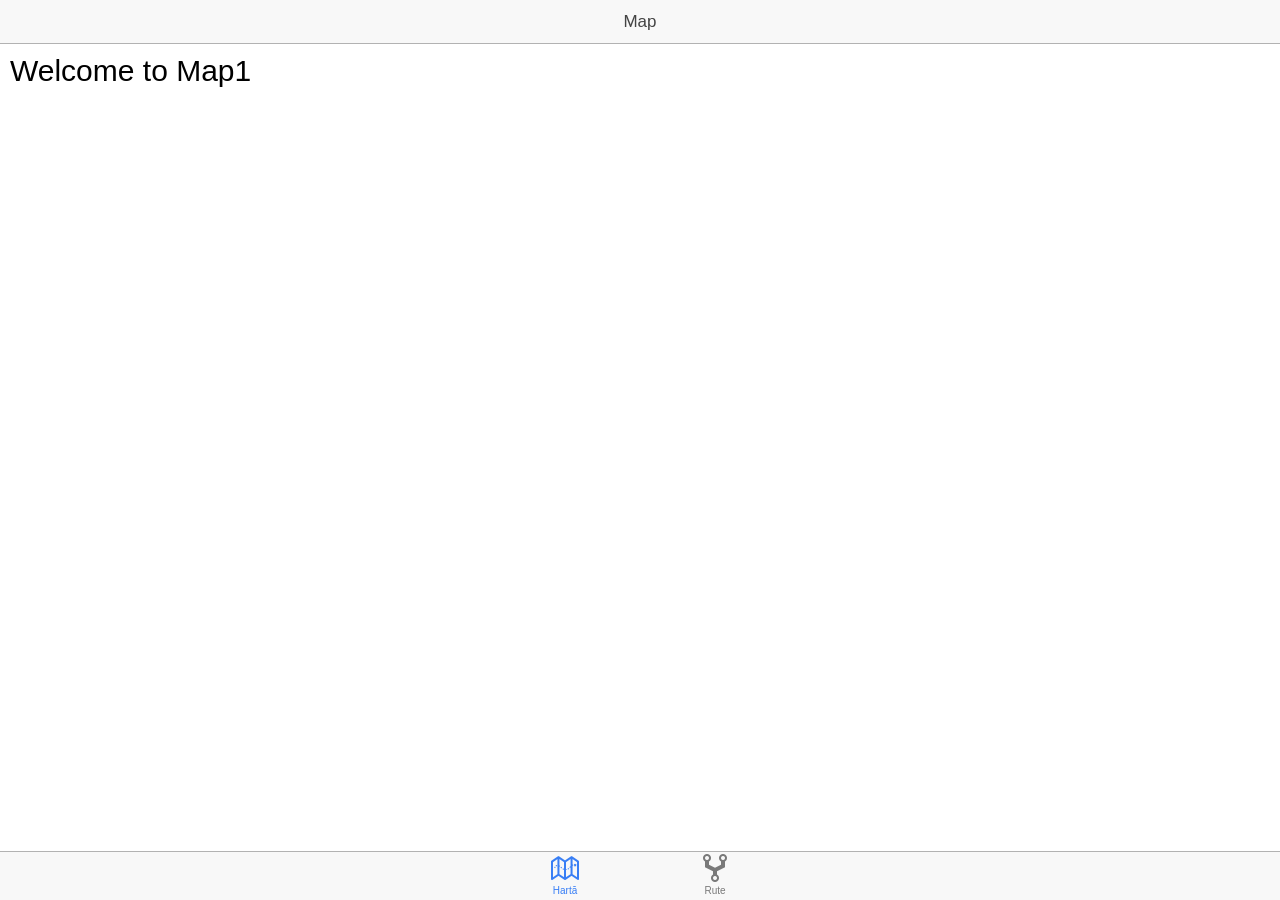
==== www/index.html @ 403d8e78 "added bower package angular-maps" ====
<!DOCTYPE html>
<html>
  <head>
    <meta charset="utf-8">
    <meta name="viewport" content="initial-scale=1, maximum-scale=1, user-scalable=no, width=device-width">
    <title></title>

    <link href="lib/ionic/css/ionic.css" rel="stylesheet">
    <link href="css/style.css" rel="stylesheet">

    <!-- IF using Sass (run gulp sass first), then uncomment below and remove the CSS includes above
    <link href="css/ionic.app.css" rel="stylesheet">
    -->

    <!-- ionic/angularjs js -->

    <script src="lib/lodash/lodash.js"></script>
    <script src="lib/ionic/js/ionic.bundle.js"></script>

    <!-- cordova script (this will be a 404 during development) -->
    <script src="cordova.js"></script>

    <!-- your app's js -->
    <script src="js/app.js"></script>
    <script src="js/controllers.js"></script>
    <script src="js/services.js"></script>
    <script src="views/map/map.js"></script>
    <script src="views/route/route.js"></script>

    <script src="lib/angular-simple-logger/dist/angular-simple-logger.js"></script>
    <script src="lib/angular-google-maps/dist/angular-google-maps.js"></script>
  </head>
  <body ng-app="starter">
    <!--
      The nav bar that will be updated as we navigate between views.
    -->
    <ion-nav-bar class="bar-stable">
      <ion-nav-back-button>
      </ion-nav-back-button>
    </ion-nav-bar>
    <!--
      The views will be rendered in the <ion-nav-view> directive below
      Templates are in the /templates folder (but you could also
      have templates inline in this html file if you'd like).
    -->
    <ion-nav-view></ion-nav-view>
  </body>
</html>
---- www/lib/ionic/css/ionic.css ----
@charset "UTF-8";
/*!
 * Copyright 2015 Drifty Co.
 * http://drifty.com/
 *
 * Ionic, v1.3.1
 * A powerful HTML5 mobile app framework.
 * http://ionicframework.com/
 *
 * By @maxlynch, @benjsperry, @adamdbradley <3
 *
 * Licensed under the MIT license. Please see LICENSE for more information.
 *
 */
/*!
  Ionicons, v2.0.1
  Created by Ben Sperry for the Ionic Framework, http://ionicons.com/
  https://twitter.com/benjsperry  https://twitter.com/ionicframework
  MIT License: https://github.com/driftyco/ionicons

  Android-style icons originally built by Google’s
  Material Design Icons: https://github.com/google/material-design-icons
  used under CC BY http://creativecommons.org/licenses/by/4.0/
  Modified icons to fit ionicon’s grid from original.
*/
@font-face {
  font-family: "Ionicons";
  src: url("../fonts/ionicons.eot?v=2.0.1");
  src: url("../fonts/ionicons.eot?v=2.0.1#iefix") format("embedded-opentype"), url("../fonts/ionicons.ttf?v=2.0.1") format("truetype"), url("../fonts/ionicons.woff?v=2.0.1") format("woff"), url("../fonts/ionicons.woff") format("woff"), url("../fonts/ionicons.svg?v=2.0.1#Ionicons") format("svg");
  font-weight: normal;
  font-style: normal; }

.ion, .ionicons,
.ion-alert:before,
.ion-alert-circled:before,
.ion-android-add:before,
.ion-android-add-circle:before,
.ion-android-alarm-clock:before,
.ion-android-alert:before,
.ion-android-apps:before,
.ion-android-archive:before,
.ion-android-arrow-back:before,
.ion-android-arrow-down:before,
.ion-android-arrow-dropdown:before,
.ion-android-arrow-dropdown-circle:before,
.ion-android-arrow-dropleft:before,
.ion-android-arrow-dropleft-circle:before,
.ion-android-arrow-dropright:before,
.ion-android-arrow-dropright-circle:before,
.ion-android-arrow-dropup:before,
.ion-android-arrow-dropup-circle:before,
.ion-android-arrow-forward:before,
.ion-android-arrow-up:before,
.ion-android-attach:before,
.ion-android-bar:before,
.ion-android-bicycle:before,
.ion-android-boat:before,
.ion-android-bookmark:before,
.ion-android-bulb:before,
.ion-android-bus:before,
.ion-android-calendar:before,
.ion-android-call:before,
.ion-android-camera:before,
.ion-android-cancel:before,
.ion-android-car:before,
.ion-android-cart:before,
.ion-android-chat:before,
.ion-android-checkbox:before,
.ion-android-checkbox-blank:before,
.ion-android-checkbox-outline:before,
.ion-android-checkbox-outline-blank:before,
.ion-android-checkmark-circle:before,
.ion-android-clipboard:before,
.ion-android-close:before,
.ion-android-cloud:before,
.ion-android-cloud-circle:before,
.ion-android-cloud-done:before,
.ion-android-cloud-outline:before,
.ion-android-color-palette:before,
.ion-android-compass:before,
.ion-android-contact:before,
.ion-android-contacts:before,
.ion-android-contract:before,
.ion-android-create:before,
.ion-android-delete:before,
.ion-android-desktop:before,
.ion-android-document:before,
.ion-android-done:before,
.ion-android-done-all:before,
.ion-android-download:before,
.ion-android-drafts:before,
.ion-android-exit:before,
.ion-android-expand:before,
.ion-android-favorite:before,
.ion-android-favorite-outline:before,
.ion-android-film:before,
.ion-android-folder:before,
.ion-android-folder-open:before,
.ion-android-funnel:before,
.ion-android-globe:before,
.ion-android-hand:before,
.ion-android-hangout:before,
.ion-android-happy:before,
.ion-android-home:before,
.ion-android-image:before,
.ion-android-laptop:before,
.ion-android-list:before,
.ion-android-locate:before,
.ion-android-lock:before,
.ion-android-mail:before,
.ion-android-map:before,
.ion-android-menu:before,
.ion-android-microphone:before,
.ion-android-microphone-off:before,
.ion-android-more-horizontal:before,
.ion-android-more-vertical:before,
.ion-android-navigate:before,
.ion-android-notifications:before,
.ion-android-notifications-none:before,
.ion-android-notifications-off:before,
.ion-android-open:before,
.ion-android-options:before,
.ion-android-people:before,
.ion-android-person:before,
.ion-android-person-add:before,
.ion-android-phone-landscape:before,
.ion-android-phone-portrait:before,
.ion-android-pin:before,
.ion-android-plane:before,
.ion-android-playstore:before,
.ion-android-print:before,
.ion-android-radio-button-off:before,
.ion-android-radio-button-on:before,
.ion-android-refresh:before,
.ion-android-remove:before,
.ion-android-remove-circle:before,
.ion-android-restaurant:before,
.ion-android-sad:before,
.ion-android-search:before,
.ion-android-send:before,
.ion-android-settings:before,
.ion-android-share:before,
.ion-android-share-alt:before,
.ion-android-star:before,
.ion-android-star-half:before,
.ion-android-star-outline:before,
.ion-android-stopwatch:before,
.ion-android-subway:before,
.ion-android-sunny:before,
.ion-android-sync:before,
.ion-android-textsms:before,
.ion-android-time:before,
.ion-android-train:before,
.ion-android-unlock:before,
.ion-android-upload:before,
.ion-android-volume-down:before,
.ion-android-volume-mute:before,
.ion-android-volume-off:before,
.ion-android-volume-up:before,
.ion-android-walk:before,
.ion-android-warning:before,
.ion-android-watch:before,
.ion-android-wifi:before,
.ion-aperture:before,
.ion-archive:before,
.ion-arrow-down-a:before,
.ion-arrow-down-b:before,
.ion-arrow-down-c:before,
.ion-arrow-expand:before,
.ion-arrow-graph-down-left:before,
.ion-arrow-graph-down-right:before,
.ion-arrow-graph-up-left:before,
.ion-arrow-graph-up-right:before,
.ion-arrow-left-a:before,
.ion-arrow-left-b:before,
.ion-arrow-left-c:before,
.ion-arrow-move:before,
.ion-arrow-resize:before,
.ion-arrow-return-left:before,
.ion-arrow-return-right:before,
.ion-arrow-right-a:before,
.ion-arrow-right-b:before,
.ion-arrow-right-c:before,
.ion-arrow-shrink:before,
.ion-arrow-swap:before,
.ion-arrow-up-a:before,
.ion-arrow-up-b:before,
.ion-arrow-up-c:before,
.ion-asterisk:before,
.ion-at:before,
.ion-backspace:before,
.ion-backspace-outline:before,
.ion-bag:before,
.ion-battery-charging:before,
.ion-battery-empty:before,
.ion-battery-full:before,
.ion-battery-half:before,
.ion-battery-low:before,
.ion-beaker:before,
.ion-beer:before,
.ion-bluetooth:before,
.ion-bonfire:before,
.ion-bookmark:before,
.ion-bowtie:before,
.ion-briefcase:before,
.ion-bug:before,
.ion-calculator:before,
.ion-calendar:before,
.ion-camera:before,
.ion-card:before,
.ion-cash:before,
.ion-chatbox:before,
.ion-chatbox-working:before,
.ion-chatboxes:before,
.ion-chatbubble:before,
.ion-chatbubble-working:before,
.ion-chatbubbles:before,
.ion-checkmark:before,
.ion-checkmark-circled:before,
.ion-checkmark-round:before,
.ion-chevron-down:before,
.ion-chevron-left:before,
.ion-chevron-right:before,
.ion-chevron-up:before,
.ion-clipboard:before,
.ion-clock:before,
.ion-close:before,
.ion-close-circled:before,
.ion-close-round:before,
.ion-closed-captioning:before,
.ion-cloud:before,
.ion-code:before,
.ion-code-download:before,
.ion-code-working:before,
.ion-coffee:before,
.ion-compass:before,
.ion-compose:before,
.ion-connection-bars:before,
.ion-contrast:before,
.ion-crop:before,
.ion-cube:before,
.ion-disc:before,
.ion-document:before,
.ion-document-text:before,
.ion-drag:before,
.ion-earth:before,
.ion-easel:before,
.ion-edit:before,
.ion-egg:before,
.ion-eject:before,
.ion-email:before,
.ion-email-unread:before,
.ion-erlenmeyer-flask:before,
.ion-erlenmeyer-flask-bubbles:before,
.ion-eye:before,
.ion-eye-disabled:before,
.ion-female:before,
.ion-filing:before,
.ion-film-marker:before,
.ion-fireball:before,
.ion-flag:before,
.ion-flame:before,
.ion-flash:before,
.ion-flash-off:before,
.ion-folder:before,
.ion-fork:before,
.ion-fork-repo:before,
.ion-forward:before,
.ion-funnel:before,
.ion-gear-a:before,
.ion-gear-b:before,
.ion-grid:before,
.ion-hammer:before,
.ion-happy:before,
.ion-happy-outline:before,
.ion-headphone:before,
.ion-heart:before,
.ion-heart-broken:before,
.ion-help:before,
.ion-help-buoy:before,
.ion-help-circled:before,
.ion-home:before,
.ion-icecream:before,
.ion-image:before,
.ion-images:before,
.ion-information:before,
.ion-information-circled:before,
.ion-ionic:before,
.ion-ios-alarm:before,
.ion-ios-alarm-outline:before,
.ion-ios-albums:before,
.ion-ios-albums-outline:before,
.ion-ios-americanfootball:before,
.ion-ios-americanfootball-outline:before,
.ion-ios-analytics:before,
.ion-ios-analytics-outline:before,
.ion-ios-arrow-back:before,
.ion-ios-arrow-down:before,
.ion-ios-arrow-forward:before,
.ion-ios-arrow-left:before,
.ion-ios-arrow-right:before,
.ion-ios-arrow-thin-down:before,
.ion-ios-arrow-thin-left:before,
.ion-ios-arrow-thin-right:before,
.ion-ios-arrow-thin-up:before,
.ion-ios-arrow-up:before,
.ion-ios-at:before,
.ion-ios-at-outline:before,
.ion-ios-barcode:before,
.ion-ios-barcode-outline:before,
.ion-ios-baseball:before,
.ion-ios-baseball-outline:before,
.ion-ios-basketball:before,
.ion-ios-basketball-outline:before,
.ion-ios-bell:before,
.ion-ios-bell-outline:before,
.ion-ios-body:before,
.ion-ios-body-outline:before,
.ion-ios-bolt:before,
.ion-ios-bolt-outline:before,
.ion-ios-book:before,
.ion-ios-book-outline:before,
.ion-ios-bookmarks:before,
.ion-ios-bookmarks-outline:before,
.ion-ios-box:before,
.ion-ios-box-outline:before,
.ion-ios-briefcase:before,
.ion-ios-briefcase-outline:before,
.ion-ios-browsers:before,
.ion-ios-browsers-outline:before,
.ion-ios-calculator:before,
.ion-ios-calculator-outline:before,
.ion-ios-calendar:before,
.ion-ios-calendar-outline:before,
.ion-ios-camera:before,
.ion-ios-camera-outline:before,
.ion-ios-cart:before,
.ion-ios-cart-outline:before,
.ion-ios-chatboxes:before,
.ion-ios-chatboxes-outline:before,
.ion-ios-chatbubble:before,
.ion-ios-chatbubble-outline:before,
.ion-ios-checkmark:before,
.ion-ios-checkmark-empty:before,
.ion-ios-checkmark-outline:before,
.ion-ios-circle-filled:before,
.ion-ios-circle-outline:before,
.ion-ios-clock:before,
.ion-ios-clock-outline:before,
.ion-ios-close:before,
.ion-ios-close-empty:before,
.ion-ios-close-outline:before,
.ion-ios-cloud:before,
.ion-ios-cloud-download:before,
.ion-ios-cloud-download-outline:before,
.ion-ios-cloud-outline:before,
.ion-ios-cloud-upload:before,
.ion-ios-cloud-upload-outline:before,
.ion-ios-cloudy:before,
.ion-ios-cloudy-night:before,
.ion-ios-cloudy-night-outline:before,
.ion-ios-cloudy-outline:before,
.ion-ios-cog:before,
.ion-ios-cog-outline:before,
.ion-ios-color-filter:before,
.ion-ios-color-filter-outline:before,
.ion-ios-color-wand:before,
.ion-ios-color-wand-outline:before,
.ion-ios-compose:before,
.ion-ios-compose-outline:before,
.ion-ios-contact:before,
.ion-ios-contact-outline:before,
.ion-ios-copy:before,
.ion-ios-copy-outline:before,
.ion-ios-crop:before,
.ion-ios-crop-strong:before,
.ion-ios-download:before,
.ion-ios-download-outline:before,
.ion-ios-drag:before,
.ion-ios-email:before,
.ion-ios-email-outline:before,
.ion-ios-eye:before,
.ion-ios-eye-outline:before,
.ion-ios-fastforward:before,
.ion-ios-fastforward-outline:before,
.ion-ios-filing:before,
.ion-ios-filing-outline:before,
.ion-ios-film:before,
.ion-ios-film-outline:before,
.ion-ios-flag:before,
.ion-ios-flag-outline:before,
.ion-ios-flame:before,
.ion-ios-flame-outline:before,
.ion-ios-flask:before,
.ion-ios-flask-outline:before,
.ion-ios-flower:before,
.ion-ios-flower-outline:before,
.ion-ios-folder:before,
.ion-ios-folder-outline:before,
.ion-ios-football:before,
.ion-ios-football-outline:before,
.ion-ios-game-controller-a:before,
.ion-ios-game-controller-a-outline:before,
.ion-ios-game-controller-b:before,
.ion-ios-game-controller-b-outline:before,
.ion-ios-gear:before,
.ion-ios-gear-outline:before,
.ion-ios-glasses:before,
.ion-ios-glasses-outline:before,
.ion-ios-grid-view:before,
.ion-ios-grid-view-outline:before,
.ion-ios-heart:before,
.ion-ios-heart-outline:before,
.ion-ios-help:before,
.ion-ios-help-empty:before,
.ion-ios-help-outline:before,
.ion-ios-home:before,
.ion-ios-home-outline:before,
.ion-ios-infinite:before,
.ion-ios-infinite-outline:before,
.ion-ios-information:before,
.ion-ios-information-empty:before,
.ion-ios-information-outline:before,
.ion-ios-ionic-outline:before,
.ion-ios-keypad:before,
.ion-ios-keypad-outline:before,
.ion-ios-lightbulb:before,
.ion-ios-lightbulb-outline:before,
.ion-ios-list:before,
.ion-ios-list-outline:before,
.ion-ios-location:before,
.ion-ios-location-outline:before,
.ion-ios-locked:before,
.ion-ios-locked-outline:before,
.ion-ios-loop:before,
.ion-ios-loop-strong:before,
.ion-ios-medical:before,
.ion-ios-medical-outline:before,
.ion-ios-medkit:before,
.ion-ios-medkit-outline:before,
.ion-ios-mic:before,
.ion-ios-mic-off:before,
.ion-ios-mic-outline:before,
.ion-ios-minus:before,
.ion-ios-minus-empty:before,
.ion-ios-minus-outline:before,
.ion-ios-monitor:before,
.ion-ios-monitor-outline:before,
.ion-ios-moon:before,
.ion-ios-moon-outline:before,
.ion-ios-more:before,
.ion-ios-more-outline:before,
.ion-ios-musical-note:before,
.ion-ios-musical-notes:before,
.ion-ios-navigate:before,
.ion-ios-navigate-outline:before,
.ion-ios-nutrition:before,
.ion-ios-nutrition-outline:before,
.ion-ios-paper:before,
.ion-ios-paper-outline:before,
.ion-ios-paperplane:before,
.ion-ios-paperplane-outline:before,
.ion-ios-partlysunny:before,
.ion-ios-partlysunny-outline:before,
.ion-ios-pause:before,
.ion-ios-pause-outline:before,
.ion-ios-paw:before,
.ion-ios-paw-outline:before,
.ion-ios-people:before,
.ion-ios-people-outline:before,
.ion-ios-person:before,
.ion-ios-person-outline:before,
.ion-ios-personadd:before,
.ion-ios-personadd-outline:before,
.ion-ios-photos:before,
.ion-ios-photos-outline:before,
.ion-ios-pie:before,
.ion-ios-pie-outline:before,
.ion-ios-pint:before,
.ion-ios-pint-outline:before,
.ion-ios-play:before,
.ion-ios-play-outline:before,
.ion-ios-plus:before,
.ion-ios-plus-empty:before,
.ion-ios-plus-outline:before,
.ion-ios-pricetag:before,
.ion-ios-pricetag-outline:before,
.ion-ios-pricetags:before,
.ion-ios-pricetags-outline:before,
.ion-ios-printer:before,
.ion-ios-printer-outline:before,
.ion-ios-pulse:before,
.ion-ios-pulse-strong:before,
.ion-ios-rainy:before,
.ion-ios-rainy-outline:before,
.ion-ios-recording:before,
.ion-ios-recording-outline:before,
.ion-ios-redo:before,
.ion-ios-redo-outline:before,
.ion-ios-refresh:before,
.ion-ios-refresh-empty:before,
.ion-ios-refresh-outline:before,
.ion-ios-reload:before,
.ion-ios-reverse-camera:before,
.ion-ios-reverse-camera-outline:before,
.ion-ios-rewind:before,
.ion-ios-rewind-outline:before,
.ion-ios-rose:before,
.ion-ios-rose-outline:before,
.ion-ios-search:before,
.ion-ios-search-strong:before,
.ion-ios-settings:before,
.ion-ios-settings-strong:before,
.ion-ios-shuffle:before,
.ion-ios-shuffle-strong:before,
.ion-ios-skipbackward:before,
.ion-ios-skipbackward-outline:before,
.ion-ios-skipforward:before,
.ion-ios-skipforward-outline:before,
.ion-ios-snowy:before,
.ion-ios-speedometer:before,
.ion-ios-speedometer-outline:before,
.ion-ios-star:before,
.ion-ios-star-half:before,
.ion-ios-star-outline:before,
.ion-ios-stopwatch:before,
.ion-ios-stopwatch-outline:before,
.ion-ios-sunny:before,
.ion-ios-sunny-outline:before,
.ion-ios-telephone:before,
.ion-ios-telephone-outline:before,
.ion-ios-tennisball:before,
.ion-ios-tennisball-outline:before,
.ion-ios-thunderstorm:before,
.ion-ios-thunderstorm-outline:before,
.ion-ios-time:before,
.ion-ios-time-outline:before,
.ion-ios-timer:before,
.ion-ios-timer-outline:before,
.ion-ios-toggle:before,
.ion-ios-toggle-outline:before,
.ion-ios-trash:before,
.ion-ios-trash-outline:before,
.ion-ios-undo:before,
.ion-ios-undo-outline:before,
.ion-ios-unlocked:before,
.ion-ios-unlocked-outline:before,
.ion-ios-upload:before,
.ion-ios-upload-outline:before,
.ion-ios-videocam:before,
.ion-ios-videocam-outline:before,
.ion-ios-volume-high:before,
.ion-ios-volume-low:before,
.ion-ios-wineglass:before,
.ion-ios-wineglass-outline:before,
.ion-ios-world:before,
.ion-ios-world-outline:before,
.ion-ipad:before,
.ion-iphone:before,
.ion-ipod:before,
.ion-jet:before,
.ion-key:before,
.ion-knife:before,
.ion-laptop:before,
.ion-leaf:before,
.ion-levels:before,
.ion-lightbulb:before,
.ion-link:before,
.ion-load-a:before,
.ion-load-b:before,
.ion-load-c:before,
.ion-load-d:before,
.ion-location:before,
.ion-lock-combination:before,
.ion-locked:before,
.ion-log-in:before,
.ion-log-out:before,
.ion-loop:before,
.ion-magnet:before,
.ion-male:before,
.ion-man:before,
.ion-map:before,
.ion-medkit:before,
.ion-merge:before,
.ion-mic-a:before,
.ion-mic-b:before,
.ion-mic-c:before,
.ion-minus:before,
.ion-minus-circled:before,
.ion-minus-round:before,
.ion-model-s:before,
.ion-monitor:before,
.ion-more:before,
.ion-mouse:before,
.ion-music-note:before,
.ion-navicon:before,
.ion-navicon-round:before,
.ion-navigate:before,
.ion-network:before,
.ion-no-smoking:before,
.ion-nuclear:before,
.ion-outlet:before,
.ion-paintbrush:before,
.ion-paintbucket:before,
.ion-paper-airplane:before,
.ion-paperclip:before,
.ion-pause:before,
.ion-person:before,
.ion-person-add:before,
.ion-person-stalker:before,
.ion-pie-graph:before,
.ion-pin:before,
.ion-pinpoint:before,
.ion-pizza:before,
.ion-plane:before,
.ion-planet:before,
.ion-play:before,
.ion-playstation:before,
.ion-plus:before,
.ion-plus-circled:before,
.ion-plus-round:before,
.ion-podium:before,
.ion-pound:before,
.ion-power:before,
.ion-pricetag:before,
.ion-pricetags:before,
.ion-printer:before,
.ion-pull-request:before,
.ion-qr-scanner:before,
.ion-quote:before,
.ion-radio-waves:before,
.ion-record:before,
.ion-refresh:before,
.ion-reply:before,
.ion-reply-all:before,
.ion-ribbon-a:before,
.ion-ribbon-b:before,
.ion-sad:before,
.ion-sad-outline:before,
.ion-scissors:before,
.ion-search:before,
.ion-settings:before,
.ion-share:before,
.ion-shuffle:before,
.ion-skip-backward:before,
.ion-skip-forward:before,
.ion-social-android:before,
.ion-social-android-outline:before,
.ion-social-angular:before,
.ion-social-angular-outline:before,
.ion-social-apple:before,
.ion-social-apple-outline:before,
.ion-social-bitcoin:before,
.ion-social-bitcoin-outline:before,
.ion-social-buffer:before,
.ion-social-buffer-outline:before,
.ion-social-chrome:before,
.ion-social-chrome-outline:before,
.ion-social-codepen:before,
.ion-social-codepen-outline:before,
.ion-social-css3:before,
.ion-social-css3-outline:before,
.ion-social-designernews:before,
.ion-social-designernews-outline:before,
.ion-social-dribbble:before,
.ion-social-dribbble-outline:before,
.ion-social-dropbox:before,
.ion-social-dropbox-outline:before,
.ion-social-euro:before,
.ion-social-euro-outline:before,
.ion-social-facebook:before,
.ion-social-facebook-outline:before,
.ion-social-foursquare:before,
.ion-social-foursquare-outline:before,
.ion-social-freebsd-devil:before,
.ion-social-github:before,
.ion-social-github-outline:before,
.ion-social-google:before,
.ion-social-google-outline:before,
.ion-social-googleplus:before,
.ion-social-googleplus-outline:before,
.ion-social-hackernews:before,
.ion-social-hackernews-outline:before,
.ion-social-html5:before,
.ion-social-html5-outline:before,
.ion-social-instagram:before,
.ion-social-instagram-outline:before,
.ion-social-javascript:before,
.ion-social-javascript-outline:before,
.ion-social-linkedin:before,
.ion-social-linkedin-outline:before,
.ion-social-markdown:before,
.ion-social-nodejs:before,
.ion-social-octocat:before,
.ion-social-pinterest:before,
.ion-social-pinterest-outline:before,
.ion-social-python:before,
.ion-social-reddit:before,
.ion-social-reddit-outline:before,
.ion-social-rss:before,
.ion-social-rss-outline:before,
.ion-social-sass:before,
.ion-social-skype:before,
.ion-social-skype-outline:before,
.ion-social-snapchat:before,
.ion-social-snapchat-outline:before,
.ion-social-tumblr:before,
.ion-social-tumblr-outline:before,
.ion-social-tux:before,
.ion-social-twitch:before,
.ion-social-twitch-outline:before,
.ion-social-twitter:before,
.ion-social-twitter-outline:before,
.ion-social-usd:before,
.ion-social-usd-outline:before,
.ion-social-vimeo:before,
.ion-social-vimeo-outline:before,
.ion-social-whatsapp:before,
.ion-social-whatsapp-outline:before,
.ion-social-windows:before,
.ion-social-windows-outline:before,
.ion-social-wordpress:before,
.ion-social-wordpress-outline:before,
.ion-social-yahoo:before,
.ion-social-yahoo-outline:before,
.ion-social-yen:before,
.ion-social-yen-outline:before,
.ion-social-youtube:before,
.ion-social-youtube-outline:before,
.ion-soup-can:before,
.ion-soup-can-outline:before,
.ion-speakerphone:before,
.ion-speedometer:before,
.ion-spoon:before,
.ion-star:before,
.ion-stats-bars:before,
.ion-steam:before,
.ion-stop:before,
.ion-thermometer:before,
.ion-thumbsdown:before,
.ion-thumbsup:before,
.ion-toggle:before,
.ion-toggle-filled:before,
.ion-transgender:before,
.ion-trash-a:before,
.ion-trash-b:before,
.ion-trophy:before,
.ion-tshirt:before,
.ion-tshirt-outline:before,
.ion-umbrella:before,
.ion-university:before,
.ion-unlocked:before,
.ion-upload:before,
.ion-usb:before,
.ion-videocamera:before,
.ion-volume-high:before,
.ion-volume-low:before,
.ion-volume-medium:before,
.ion-volume-mute:before,
.ion-wand:before,
.ion-waterdrop:before,
.ion-wifi:before,
.ion-wineglass:before,
.ion-woman:before,
.ion-wrench:before,
.ion-xbox:before {
  display: inline-block;
  font-family: "Ionicons";
  speak: none;
  font-style: normal;
  font-weight: normal;
  font-variant: normal;
  text-transform: none;
  text-rendering: auto;
  line-height: 1;
  -webkit-font-smoothing: antialiased;
  -moz-osx-font-smoothing: grayscale; }

.ion-alert:before {
  content: ""; }

.ion-alert-circled:before {
  content: ""; }

.ion-android-add:before {
  content: ""; }

.ion-android-add-circle:before {
  content: ""; }

.ion-android-alarm-clock:before {
  content: ""; }

.ion-android-alert:before {
  content: ""; }

.ion-android-apps:before {
  content: ""; }

.ion-android-archive:before {
  content: ""; }

.ion-android-arrow-back:before {
  content: ""; }

.ion-android-arrow-down:before {
  content: ""; }

.ion-android-arrow-dropdown:before {
  content: ""; }

.ion-android-arrow-dropdown-circle:before {
  content: ""; }

.ion-android-arrow-dropleft:before {
  content: ""; }

.ion-android-arrow-dropleft-circle:before {
  content: ""; }

.ion-android-arrow-dropright:before {
  content: ""; }

.ion-android-arrow-dropright-circle:before {
  content: ""; }

.ion-android-arrow-dropup:before {
  content: ""; }

.ion-android-arrow-dropup-circle:before {
  content: ""; }

.ion-android-arrow-forward:before {
  content: ""; }

.ion-android-arrow-up:before {
  content: ""; }

.ion-android-attach:before {
  content: ""; }

.ion-android-bar:before {
  content: ""; }

.ion-android-bicycle:before {
  content: ""; }

.ion-android-boat:before {
  content: ""; }

.ion-android-bookmark:before {
  content: ""; }

.ion-android-bulb:before {
  content: ""; }

.ion-android-bus:before {
  content: ""; }

.ion-android-calendar:before {
  content: ""; }

.ion-android-call:before {
  content: ""; }

.ion-android-camera:before {
  content: ""; }

.ion-android-cancel:before {
  content: ""; }

.ion-android-car:before {
  content: ""; }

.ion-android-cart:before {
  content: ""; }

.ion-android-chat:before {
  content: ""; }

.ion-android-checkbox:before {
  content: ""; }

.ion-android-checkbox-blank:before {
  content: ""; }

.ion-android-checkbox-outline:before {
  content: ""; }

.ion-android-checkbox-outline-blank:before {
  content: ""; }

.ion-android-checkmark-circle:before {
  content: ""; }

.ion-android-clipboard:before {
  content: ""; }

.ion-android-close:before {
  content: ""; }

.ion-android-cloud:before {
  content: ""; }

.ion-android-cloud-circle:before {
  content: ""; }

.ion-android-cloud-done:before {
  content: ""; }

.ion-android-cloud-outline:before {
  content: ""; }

.ion-android-color-palette:before {
  content: ""; }

.ion-android-compass:before {
  content: ""; }

.ion-android-contact:before {
  content: ""; }

.ion-android-contacts:before {
  content: ""; }

.ion-android-contract:before {
  content: ""; }

.ion-android-create:before {
  content: ""; }

.ion-android-delete:before {
  content: ""; }

.ion-android-desktop:before {
  content: ""; }

.ion-android-document:before {
  content: ""; }

.ion-android-done:before {
  content: ""; }

.ion-android-done-all:before {
  content: ""; }

.ion-android-download:before {
  content: ""; }

.ion-android-drafts:before {
  content: ""; }

.ion-android-exit:before {
  content: ""; }

.ion-android-expand:before {
  content: ""; }

.ion-android-favorite:before {
  content: ""; }

.ion-android-favorite-outline:before {
  content: ""; }

.ion-android-film:before {
  content: ""; }

.ion-android-folder:before {
  content: ""; }

.ion-android-folder-open:before {
  content: ""; }

.ion-android-funnel:before {
  content: ""; }

.ion-android-globe:before {
  content: ""; }

.ion-android-hand:before {
  content: ""; }

.ion-android-hangout:before {
  content: ""; }

.ion-android-happy:before {
  content: ""; }

.ion-android-home:before {
  content: ""; }

.ion-android-image:before {
  content: ""; }

.ion-android-laptop:before {
  content: ""; }

.ion-android-list:before {
  content: ""; }

.ion-android-locate:before {
  content: ""; }

.ion-android-lock:before {
  content: ""; }

.ion-android-mail:before {
  content: ""; }

.ion-android-map:before {
  content: ""; }

.ion-android-menu:before {
  content: ""; }

.ion-android-microphone:before {
  content: ""; }

.ion-android-microphone-off:before {
  content: ""; }

.ion-android-more-horizontal:before {
  content: ""; }

.ion-android-more-vertical:before {
  content: ""; }

.ion-android-navigate:before {
  content: ""; }

.ion-android-notifications:before {
  content: ""; }

.ion-android-notifications-none:before {
  content: ""; }

.ion-android-notifications-off:before {
  content: ""; }

.ion-android-open:before {
  content: ""; }

.ion-android-options:before {
  content: ""; }

.ion-android-people:before {
  content: ""; }

.ion-android-person:before {
  content: ""; }

.ion-android-person-add:before {
  content: ""; }

.ion-android-phone-landscape:before {
  content: ""; }

.ion-android-phone-portrait:before {
  content: ""; }

.ion-android-pin:before {
  content: ""; }

.ion-android-plane:before {
  content: ""; }

.ion-android-playstore:before {
  content: ""; }

.ion-android-print:before {
  content: ""; }

.ion-android-radio-button-off:before {
  content: ""; }

.ion-android-radio-button-on:before {
  content: ""; }

.ion-android-refresh:before {
  content: ""; }

.ion-android-remove:before {
  content: ""; }

.ion-android-remove-circle:before {
  content: ""; }

.ion-android-restaurant:before {
  content: ""; }

.ion-android-sad:before {
  content: ""; }

.ion-android-search:before {
  content: ""; }

.ion-android-send:before {
  content: ""; }

.ion-android-settings:before {
  content: ""; }

.ion-android-share:before {
  content: ""; }

.ion-android-share-alt:before {
  content: ""; }

.ion-android-star:before {
  content: ""; }

.ion-android-star-half:before {
  content: ""; }

.ion-android-star-outline:before {
  content: ""; }

.ion-android-stopwatch:before {
  content: ""; }

.ion-android-subway:before {
  content: ""; }

.ion-android-sunny:before {
  content: ""; }

.ion-android-sync:before {
  content: ""; }

.ion-android-textsms:before {
  content: ""; }

.ion-android-time:before {
  content: ""; }

.ion-android-train:before {
  content: ""; }

.ion-android-unlock:before {
  content: ""; }

.ion-android-upload:before {
  content: ""; }

.ion-android-volume-down:before {
  content: ""; }

.ion-android-volume-mute:before {
  content: ""; }

.ion-android-volume-off:before {
  content: ""; }

.ion-android-volume-up:before {
  content: ""; }

.ion-android-walk:before {
  content: ""; }

.ion-android-warning:before {
  content: ""; }

.ion-android-watch:before {
  content: ""; }

.ion-android-wifi:before {
  content: ""; }

.ion-aperture:before {
  content: ""; }

.ion-archive:before {
  content: ""; }

.ion-arrow-down-a:before {
  content: ""; }

.ion-arrow-down-b:before {
  content: ""; }

.ion-arrow-down-c:before {
  content: ""; }

.ion-arrow-expand:before {
  content: ""; }

.ion-arrow-graph-down-left:before {
  content: ""; }

.ion-arrow-graph-down-right:before {
  content: ""; }

.ion-arrow-graph-up-left:before {
  content: ""; }

.ion-arrow-graph-up-right:before {
  content: ""; }

.ion-arrow-left-a:before {
  content: ""; }

.ion-arrow-left-b:before {
  content: ""; }

.ion-arrow-left-c:before {
  content: ""; }

.ion-arrow-move:before {
  content: ""; }

.ion-arrow-resize:before {
  content: ""; }

.ion-arrow-return-left:before {
  content: ""; }

.ion-arrow-return-right:before {
  content: ""; }

.ion-arrow-right-a:before {
  content: ""; }

.ion-arrow-right-b:before {
  content: ""; }

.ion-arrow-right-c:before {
  content: ""; }

.ion-arrow-shrink:before {
  content: ""; }

.ion-arrow-swap:before {
  content: ""; }

.ion-arrow-up-a:before {
  content: ""; }

.ion-arrow-up-b:before {
  content: ""; }

.ion-arrow-up-c:before {
  content: ""; }

.ion-asterisk:before {
  content: ""; }

.ion-at:before {
  content: ""; }

.ion-backspace:before {
  content: ""; }

.ion-backspace-outline:before {
  content: ""; }

.ion-bag:before {
  content: ""; }

.ion-battery-charging:before {
  content: ""; }

.ion-battery-empty:before {
  content: ""; }

.ion-battery-full:before {
  content: ""; }

.ion-battery-half:before {
  content: ""; }

.ion-battery-low:before {
  content: ""; }

.ion-beaker:before {
  content: ""; }

.ion-beer:before {
  content: ""; }

.ion-bluetooth:before {
  content: ""; }

.ion-bonfire:before {
  content: ""; }

.ion-bookmark:before {
  content: ""; }

.ion-bowtie:before {
  content: ""; }

.ion-briefcase:before {
  content: ""; }

.ion-bug:before {
  content: ""; }

.ion-calculator:before {
  content: ""; }

.ion-calendar:before {
  content: ""; }

.ion-camera:before {
  content: ""; }

.ion-card:before {
  content: ""; }

.ion-cash:before {
  content: ""; }

.ion-chatbox:before {
  content: ""; }

.ion-chatbox-working:before {
  content: ""; }

.ion-chatboxes:before {
  content: ""; }

.ion-chatbubble:before {
  content: ""; }

.ion-chatbubble-working:before {
  content: ""; }

.ion-chatbubbles:before {
  content: ""; }

.ion-checkmark:before {
  content: ""; }

.ion-checkmark-circled:before {
  content: ""; }

.ion-checkmark-round:before {
  content: ""; }

.ion-chevron-down:before {
  content: ""; }

.ion-chevron-left:before {
  content: ""; }

.ion-chevron-right:before {
  content: ""; }

.ion-chevron-up:before {
  content: ""; }

.ion-clipboard:before {
  content: ""; }

.ion-clock:before {
  content: ""; }

.ion-close:before {
  content: ""; }

.ion-close-circled:before {
  content: ""; }

.ion-close-round:before {
  content: ""; }

.ion-closed-captioning:before {
  content: ""; }

.ion-cloud:before {
  content: ""; }

.ion-code:before {
  content: ""; }

.ion-code-download:before {
  content: ""; }

.ion-code-working:before {
  content: ""; }

.ion-coffee:before {
  content: ""; }

.ion-compass:before {
  content: ""; }

.ion-compose:before {
  content: ""; }

.ion-connection-bars:before {
  content: ""; }

.ion-contrast:before {
  content: ""; }

.ion-crop:before {
  content: ""; }

.ion-cube:before {
  content: ""; }

.ion-disc:before {
  content: ""; }

.ion-document:before {
  content: ""; }

.ion-document-text:before {
  content: ""; }

.ion-drag:before {
  content: ""; }

.ion-earth:before {
  content: ""; }

.ion-easel:before {
  content: ""; }

.ion-edit:before {
  content: ""; }

.ion-egg:before {
  content: ""; }

.ion-eject:before {
  content: ""; }

.ion-email:before {
  content: ""; }

.ion-email-unread:before {
  content: ""; }

.ion-erlenmeyer-flask:before {
  content: ""; }

.ion-erlenmeyer-flask-bubbles:before {
  content: ""; }

.ion-eye:before {
  content: ""; }

.ion-eye-disabled:before {
  content: ""; }

.ion-female:before {
  content: ""; }

.ion-filing:before {
  content: ""; }

.ion-film-marker:before {
  content: ""; }

.ion-fireball:before {
  content: ""; }

.ion-flag:before {
  content: ""; }

.ion-flame:before {
  content: ""; }

.ion-flash:before {
  content: ""; }

.ion-flash-off:before {
  content: ""; }

.ion-folder:before {
  content: ""; }

.ion-fork:before {
  content: ""; }

.ion-fork-repo:before {
  content: ""; }

.ion-forward:before {
  content: ""; }

.ion-funnel:before {
  content: ""; }

.ion-gear-a:before {
  content: ""; }

.ion-gear-b:before {
  content: ""; }

.ion-grid:before {
  content: ""; }

.ion-hammer:before {
  content: ""; }

.ion-happy:before {
  content: ""; }

.ion-happy-outline:before {
  content: ""; }

.ion-headphone:before {
  content: ""; }

.ion-heart:before {
  content: ""; }

.ion-heart-broken:before {
  content: ""; }

.ion-help:before {
  content: ""; }

.ion-help-buoy:before {
  content: ""; }

.ion-help-circled:before {
  content: ""; }

.ion-home:before {
  content: ""; }

.ion-icecream:before {
  content: ""; }

.ion-image:before {
  content: ""; }

.ion-images:before {
  content: ""; }

.ion-information:before {
  content: ""; }

.ion-information-circled:before {
  content: ""; }

.ion-ionic:before {
  content: ""; }

.ion-ios-alarm:before {
  content: ""; }

.ion-ios-alarm-outline:before {
  content: ""; }

.ion-ios-albums:before {
  content: ""; }

.ion-ios-albums-outline:before {
  content: ""; }

.ion-ios-americanfootball:before {
  content: ""; }

.ion-ios-americanfootball-outline:before {
  content: ""; }

.ion-ios-analytics:before {
  content: ""; }

.ion-ios-analytics-outline:before {
  content: ""; }

.ion-ios-arrow-back:before {
  content: ""; }

.ion-ios-arrow-down:before {
  content: ""; }

.ion-ios-arrow-forward:before {
  content: ""; }

.ion-ios-arrow-left:before {
  content: ""; }

.ion-ios-arrow-right:before {
  content: ""; }

.ion-ios-arrow-thin-down:before {
  content: ""; }

.ion-ios-arrow-thin-left:before {
  content: ""; }

.ion-ios-arrow-thin-right:before {
  content: ""; }

.ion-ios-arrow-thin-up:before {
  content: ""; }

.ion-ios-arrow-up:before {
  content: ""; }

.ion-ios-at:before {
  content: ""; }

.ion-ios-at-outline:before {
  content: ""; }

.ion-ios-barcode:before {
  content: ""; }

.ion-ios-barcode-outline:before {
  content: ""; }

.ion-ios-baseball:before {
  content: ""; }

.ion-ios-baseball-outline:before {
  content: ""; }

.ion-ios-basketball:before {
  content: ""; }

.ion-ios-basketball-outline:before {
  content: ""; }

.ion-ios-bell:before {
  content: ""; }

.ion-ios-bell-outline:before {
  content: ""; }

.ion-ios-body:before {
  content: ""; }

.ion-ios-body-outline:before {
  content: ""; }

.ion-ios-bolt:before {
  content: ""; }

.ion-ios-bolt-outline:before {
  content: ""; }

.ion-ios-book:before {
  content: ""; }

.ion-ios-book-outline:before {
  content: ""; }

.ion-ios-bookmarks:before {
  content: ""; }

.ion-ios-bookmarks-outline:before {
  content: ""; }

.ion-ios-box:before {
  content: ""; }

.ion-ios-box-outline:before {
  content: ""; }

.ion-ios-briefcase:before {
  content: ""; }

.ion-ios-briefcase-outline:before {
  content: ""; }

.ion-ios-browsers:before {
  content: ""; }

.ion-ios-browsers-outline:before {
  content: ""; }

.ion-ios-calculator:before {
  content: ""; }

.ion-ios-calculator-outline:before {
  content: ""; }

.ion-ios-calendar:before {
  content: ""; }

.ion-ios-calendar-outline:before {
  content: ""; }

.ion-ios-camera:before {
  content: ""; }

.ion-ios-camera-outline:before {
  content: ""; }

.ion-ios-cart:before {
  content: ""; }

.ion-ios-cart-outline:before {
  content: ""; }

.ion-ios-chatboxes:before {
  content: ""; }

.ion-ios-chatboxes-outline:before {
  content: ""; }

.ion-ios-chatbubble:before {
  content: ""; }

.ion-ios-chatbubble-outline:before {
  content: ""; }

.ion-ios-checkmark:before {
  content: ""; }

.ion-ios-checkmark-empty:before {
  content: ""; }

.ion-ios-checkmark-outline:before {
  content: ""; }

.ion-ios-circle-filled:before {
  content: ""; }

.ion-ios-circle-outline:before {
  content: ""; }

.ion-ios-clock:before {
  content: ""; }

.ion-ios-clock-outline:before {
  content: ""; }

.ion-ios-close:before {
  content: ""; }

.ion-ios-close-empty:before {
  content: ""; }

.ion-ios-close-outline:before {
  content: ""; }

.ion-ios-cloud:before {
  content: ""; }

.ion-ios-cloud-download:before {
  content: ""; }

.ion-ios-cloud-download-outline:before {
  content: ""; }

.ion-ios-cloud-outline:before {
  content: ""; }

.ion-ios-cloud-upload:before {
  content: ""; }

.ion-ios-cloud-upload-outline:before {
  content: ""; }

.ion-ios-cloudy:before {
  content: ""; }

.ion-ios-cloudy-night:before {
  content: ""; }

.ion-ios-cloudy-night-outline:before {
  content: ""; }

.ion-ios-cloudy-outline:before {
  content: ""; }

.ion-ios-cog:before {
  content: ""; }

.ion-ios-cog-outline:before {
  content: ""; }

.ion-ios-color-filter:before {
  content: ""; }

.ion-ios-color-filter-outline:before {
  content: ""; }

.ion-ios-color-wand:before {
  content: ""; }

.ion-ios-color-wand-outline:before {
  content: ""; }

.ion-ios-compose:before {
  content: ""; }

.ion-ios-compose-outline:before {
  content: ""; }

.ion-ios-contact:before {
  content: ""; }

.ion-ios-contact-outline:before {
  content: ""; }

.ion-ios-copy:before {
  content: ""; }

.ion-ios-copy-outline:before {
  content: ""; }

.ion-ios-crop:before {
  content: ""; }

.ion-ios-crop-strong:before {
  content: ""; }

.ion-ios-download:before {
  content: ""; }

.ion-ios-download-outline:before {
  content: ""; }

.ion-ios-drag:before {
  content: ""; }

.ion-ios-email:before {
  content: ""; }

.ion-ios-email-outline:before {
  content: ""; }

.ion-ios-eye:before {
  content: ""; }

.ion-ios-eye-outline:before {
  content: ""; }

.ion-ios-fastforward:before {
  content: ""; }

.ion-ios-fastforward-outline:before {
  content: ""; }

.ion-ios-filing:before {
  content: ""; }

.ion-ios-filing-outline:before {
  content: ""; }

.ion-ios-film:before {
  content: ""; }

.ion-ios-film-outline:before {
  content: ""; }

.ion-ios-flag:before {
  content: ""; }

.ion-ios-flag-outline:before {
  content: ""; }

.ion-ios-flame:before {
  content: ""; }

.ion-ios-flame-outline:before {
  content: ""; }

.ion-ios-flask:before {
  content: ""; }

.ion-ios-flask-outline:before {
  content: ""; }

.ion-ios-flower:before {
  content: ""; }

.ion-ios-flower-outline:before {
  content: ""; }

.ion-ios-folder:before {
  content: ""; }

.ion-ios-folder-outline:before {
  content: ""; }

.ion-ios-football:before {
  content: ""; }

.ion-ios-football-outline:before {
  content: ""; }

.ion-ios-game-controller-a:before {
  content: ""; }

.ion-ios-game-controller-a-outline:before {
  content: ""; }

.ion-ios-game-controller-b:before {
  content: ""; }

.ion-ios-game-controller-b-outline:before {
  content: ""; }

.ion-ios-gear:before {
  content: ""; }

.ion-ios-gear-outline:before {
  content: ""; }

.ion-ios-glasses:before {
  content: ""; }

.ion-ios-glasses-outline:before {
  content: ""; }

.ion-ios-grid-view:before {
  content: ""; }

.ion-ios-grid-view-outline:before {
  content: ""; }

.ion-ios-heart:before {
  content: ""; }

.ion-ios-heart-outline:before {
  content: ""; }

.ion-ios-help:before {
  content: ""; }

.ion-ios-help-empty:before {
  content: ""; }

.ion-ios-help-outline:before {
  content: ""; }

.ion-ios-home:before {
  content: ""; }

.ion-ios-home-outline:before {
  content: ""; }

.ion-ios-infinite:before {
  content: ""; }

.ion-ios-infinite-outline:before {
  content: ""; }

.ion-ios-information:before {
  content: ""; }

.ion-ios-information-empty:before {
  content: ""; }

.ion-ios-information-outline:before {
  content: ""; }

.ion-ios-ionic-outline:before {
  content: ""; }

.ion-ios-keypad:before {
  content: ""; }

.ion-ios-keypad-outline:before {
  content: ""; }

.ion-ios-lightbulb:before {
  content: ""; }

.ion-ios-lightbulb-outline:before {
  content: ""; }

.ion-ios-list:before {
  content: ""; }

.ion-ios-list-outline:before {
  content: ""; }

.ion-ios-location:before {
  content: ""; }

.ion-ios-location-outline:before {
  content: ""; }

.ion-ios-locked:before {
  content: ""; }

.ion-ios-locked-outline:before {
  content: ""; }

.ion-ios-loop:before {
  content: ""; }

.ion-ios-loop-strong:before {
  content: ""; }

.ion-ios-medical:before {
  content: ""; }

.ion-ios-medical-outline:before {
  content: ""; }

.ion-ios-medkit:before {
  content: ""; }

.ion-ios-medkit-outline:before {
  content: ""; }

.ion-ios-mic:before {
  content: ""; }

.ion-ios-mic-off:before {
  content: ""; }

.ion-ios-mic-outline:before {
  content: ""; }

.ion-ios-minus:before {
  content: ""; }

.ion-ios-minus-empty:before {
  content: ""; }

.ion-ios-minus-outline:before {
  content: ""; }

.ion-ios-monitor:before {
  content: ""; }

.ion-ios-monitor-outline:before {
  content: ""; }

.ion-ios-moon:before {
  content: ""; }

.ion-ios-moon-outline:before {
  content: ""; }

.ion-ios-more:before {
  content: ""; }

.ion-ios-more-outline:before {
  content: ""; }

.ion-ios-musical-note:before {
  content: ""; }

.ion-ios-musical-notes:before {
  content: ""; }

.ion-ios-navigate:before {
  content: ""; }

.ion-ios-navigate-outline:before {
  content: ""; }

.ion-ios-nutrition:before {
  content: ""; }

.ion-ios-nutrition-outline:before {
  content: ""; }

.ion-ios-paper:before {
  content: ""; }

.ion-ios-paper-outline:before {
  content: ""; }

.ion-ios-paperplane:before {
  content: ""; }

.ion-ios-paperplane-outline:before {
  content: ""; }

.ion-ios-partlysunny:before {
  content: ""; }

.ion-ios-partlysunny-outline:before {
  content: ""; }

.ion-ios-pause:before {
  content: ""; }

.ion-ios-pause-outline:before {
  content: ""; }

.ion-ios-paw:before {
  content: ""; }

.ion-ios-paw-outline:before {
  content: ""; }

.ion-ios-people:before {
  content: ""; }

.ion-ios-people-outline:before {
  content: ""; }

.ion-ios-person:before {
  content: ""; }

.ion-ios-person-outline:before {
  content: ""; }

.ion-ios-personadd:before {
  content: ""; }

.ion-ios-personadd-outline:before {
  content: ""; }

.ion-ios-photos:before {
  content: ""; }

.ion-ios-photos-outline:before {
  content: ""; }

.ion-ios-pie:before {
  content: ""; }

.ion-ios-pie-outline:before {
  content: ""; }

.ion-ios-pint:before {
  content: ""; }

.ion-ios-pint-outline:before {
  content: ""; }

.ion-ios-play:before {
  content: ""; }

.ion-ios-play-outline:before {
  content: ""; }

.ion-ios-plus:before {
  content: ""; }

.ion-ios-plus-empty:before {
  content: ""; }

.ion-ios-plus-outline:before {
  content: ""; }

.ion-ios-pricetag:before {
  content: ""; }

.ion-ios-pricetag-outline:before {
  content: ""; }

.ion-ios-pricetags:before {
  content: ""; }

.ion-ios-pricetags-outline:before {
  content: ""; }

.ion-ios-printer:before {
  content: ""; }

.ion-ios-printer-outline:before {
  content: ""; }

.ion-ios-pulse:before {
  content: ""; }

.ion-ios-pulse-strong:before {
  content: ""; }

.ion-ios-rainy:before {
  content: ""; }

.ion-ios-rainy-outline:before {
  content: ""; }

.ion-ios-recording:before {
  content: ""; }

.ion-ios-recording-outline:before {
  content: ""; }

.ion-ios-redo:before {
  content: ""; }

.ion-ios-redo-outline:before {
  content: ""; }

.ion-ios-refresh:before {
  content: ""; }

.ion-ios-refresh-empty:before {
  content: ""; }

.ion-ios-refresh-outline:before {
  content: ""; }

.ion-ios-reload:before {
  content: ""; }

.ion-ios-reverse-camera:before {
  content: ""; }

.ion-ios-reverse-camera-outline:before {
  content: ""; }

.ion-ios-rewind:before {
  content: ""; }

.ion-ios-rewind-outline:before {
  content: ""; }

.ion-ios-rose:before {
  content: ""; }

.ion-ios-rose-outline:before {
  content: ""; }

.ion-ios-search:before {
  content: ""; }

.ion-ios-search-strong:before {
  content: ""; }

.ion-ios-settings:before {
  content: ""; }

.ion-ios-settings-strong:before {
  content: ""; }

.ion-ios-shuffle:before {
  content: ""; }

.ion-ios-shuffle-strong:before {
  content: ""; }

.ion-ios-skipbackward:before {
  content: ""; }

.ion-ios-skipbackward-outline:before {
  content: ""; }

.ion-ios-skipforward:before {
  content: ""; }

.ion-ios-skipforward-outline:before {
  content: ""; }

.ion-ios-snowy:before {
  content: ""; }

.ion-ios-speedometer:before {
  content: ""; }

.ion-ios-speedometer-outline:before {
  content: ""; }

.ion-ios-star:before {
  content: ""; }

.ion-ios-star-half:before {
  content: ""; }

.ion-ios-star-outline:before {
  content: ""; }

.ion-ios-stopwatch:before {
  content: ""; }

.ion-ios-stopwatch-outline:before {
  content: ""; }

.ion-ios-sunny:before {
  content: ""; }

.ion-ios-sunny-outline:before {
  content: ""; }

.ion-ios-telephone:before {
  content: ""; }

.ion-ios-telephone-outline:before {
  content: ""; }

.ion-ios-tennisball:before {
  content: ""; }

.ion-ios-tennisball-outline:before {
  content: ""; }

.ion-ios-thunderstorm:before {
  content: ""; }

.ion-ios-thunderstorm-outline:before {
  content: ""; }

.ion-ios-time:before {
  content: ""; }

.ion-ios-time-outline:before {
  content: ""; }

.ion-ios-timer:before {
  content: ""; }

.ion-ios-timer-outline:before {
  content: ""; }

.ion-ios-toggle:before {
  content: ""; }

.ion-ios-toggle-outline:before {
  content: ""; }

.ion-ios-trash:before {
  content: ""; }

.ion-ios-trash-outline:before {
  content: ""; }

.ion-ios-undo:before {
  content: ""; }

.ion-ios-undo-outline:before {
  content: ""; }

.ion-ios-unlocked:before {
  content: ""; }

.ion-ios-unlocked-outline:before {
  content: ""; }

.ion-ios-upload:before {
  content: ""; }

.ion-ios-upload-outline:before {
  content: ""; }

.ion-ios-videocam:before {
  content: ""; }

.ion-ios-videocam-outline:before {
  content: ""; }

.ion-ios-volume-high:before {
  content: ""; }

.ion-ios-volume-low:before {
  content: ""; }

.ion-ios-wineglass:before {
  content: ""; }

.ion-ios-wineglass-outline:before {
  content: ""; }

.ion-ios-world:before {
  content: ""; }

.ion-ios-world-outline:before {
  content: ""; }

.ion-ipad:before {
  content: ""; }

.ion-iphone:before {
  content: ""; }

.ion-ipod:before {
  content: ""; }

.ion-jet:before {
  content: ""; }

.ion-key:before {
  content: ""; }

.ion-knife:before {
  content: ""; }

.ion-laptop:before {
  content: ""; }

.ion-leaf:before {
  content: ""; }

.ion-levels:before {
  content: ""; }

.ion-lightbulb:before {
  content: ""; }

.ion-link:before {
  content: ""; }

.ion-load-a:before {
  content: ""; }

.ion-load-b:before {
  content: ""; }

.ion-load-c:before {
  content: ""; }

.ion-load-d:before {
  content: ""; }

.ion-location:before {
  content: ""; }

.ion-lock-combination:before {
  content: ""; }

.ion-locked:before {
  content: ""; }

.ion-log-in:before {
  content: ""; }

.ion-log-out:before {
  content: ""; }

.ion-loop:before {
  content: ""; }

.ion-magnet:before {
  content: ""; }

.ion-male:before {
  content: ""; }

.ion-man:before {
  content: ""; }

.ion-map:before {
  content: ""; }

.ion-medkit:before {
  content: ""; }

.ion-merge:before {
  content: ""; }

.ion-mic-a:before {
  content: ""; }

.ion-mic-b:before {
  content: ""; }

.ion-mic-c:before {
  content: ""; }

.ion-minus:before {
  content: ""; }

.ion-minus-circled:before {
  content: ""; }

.ion-minus-round:before {
  content: ""; }

.ion-model-s:before {
  content: ""; }

.ion-monitor:before {
  content: ""; }

.ion-more:before {
  content: ""; }

.ion-mouse:before {
  content: ""; }

.ion-music-note:before {
  content: ""; }

.ion-navicon:before {
  content: ""; }

.ion-navicon-round:before {
  content: ""; }

.ion-navigate:before {
  content: ""; }

.ion-network:before {
  content: ""; }

.ion-no-smoking:before {
  content: ""; }

.ion-nuclear:before {
  content: ""; }

.ion-outlet:before {
  content: ""; }

.ion-paintbrush:before {
  content: ""; }

.ion-paintbucket:before {
  content: ""; }

.ion-paper-airplane:before {
  content: ""; }

.ion-paperclip:before {
  content: ""; }

.ion-pause:before {
  content: ""; }

.ion-person:before {
  content: ""; }

.ion-person-add:before {
  content: ""; }

.ion-person-stalker:before {
  content: ""; }

.ion-pie-graph:before {
  content: ""; }

.ion-pin:before {
  content: ""; }

.ion-pinpoint:before {
  content: ""; }

.ion-pizza:before {
  content: ""; }

.ion-plane:before {
  content: ""; }

.ion-planet:before {
  content: ""; }

.ion-play:before {
  content: ""; }

.ion-playstation:before {
  content: ""; }

.ion-plus:before {
  content: ""; }

.ion-plus-circled:before {
  content: ""; }

.ion-plus-round:before {
  content: ""; }

.ion-podium:before {
  content: ""; }

.ion-pound:before {
  content: ""; }

.ion-power:before {
  content: ""; }

.ion-pricetag:before {
  content: ""; }

.ion-pricetags:before {
  content: ""; }

.ion-printer:before {
  content: ""; }

.ion-pull-request:before {
  content: ""; }

.ion-qr-scanner:before {
  content: ""; }

.ion-quote:before {
  content: ""; }

.ion-radio-waves:before {
  content: ""; }

.ion-record:before {
  content: ""; }

.ion-refresh:before {
  content: ""; }

.ion-reply:before {
  content: ""; }

.ion-reply-all:before {
  content: ""; }

.ion-ribbon-a:before {
  content: ""; }

.ion-ribbon-b:before {
  content: ""; }

.ion-sad:before {
  content: ""; }

.ion-sad-outline:before {
  content: ""; }

.ion-scissors:before {
  content: ""; }

.ion-search:before {
  content: ""; }

.ion-settings:before {
  content: ""; }

.ion-share:before {
  content: ""; }

.ion-shuffle:before {
  content: ""; }

.ion-skip-backward:before {
  content: ""; }

.ion-skip-forward:before {
  content: ""; }

.ion-social-android:before {
  content: ""; }

.ion-social-android-outline:before {
  content: ""; }

.ion-social-angular:before {
  content: ""; }

.ion-social-angular-outline:before {
  content: ""; }

.ion-social-apple:before {
  content: ""; }

.ion-social-apple-outline:before {
  content: ""; }

.ion-social-bitcoin:before {
  content: ""; }

.ion-social-bitcoin-outline:before {
  content: ""; }

.ion-social-buffer:before {
  content: ""; }

.ion-social-buffer-outline:before {
  content: ""; }

.ion-social-chrome:before {
  content: ""; }

.ion-social-chrome-outline:before {
  content: ""; }

.ion-social-codepen:before {
  content: ""; }

.ion-social-codepen-outline:before {
  content: ""; }

.ion-social-css3:before {
  content: ""; }

.ion-social-css3-outline:before {
  content: ""; }

.ion-social-designernews:before {
  content: ""; }

.ion-social-designernews-outline:before {
  content: ""; }

.ion-social-dribbble:before {
  content: ""; }

.ion-social-dribbble-outline:before {
  content: ""; }

.ion-social-dropbox:before {
  content: ""; }

.ion-social-dropbox-outline:before {
  content: ""; }

.ion-social-euro:before {
  content: ""; }

.ion-social-euro-outline:before {
  content: ""; }

.ion-social-facebook:before {
  content: ""; }

.ion-social-facebook-outline:before {
  content: ""; }

.ion-social-foursquare:before {
  content: ""; }

.ion-social-foursquare-outline:before {
  content: ""; }

.ion-social-freebsd-devil:before {
  content: ""; }

.ion-social-github:before {
  content: ""; }

.ion-social-github-outline:before {
  content: ""; }

.ion-social-google:before {
  content: ""; }

.ion-social-google-outline:before {
  content: ""; }

.ion-social-googleplus:before {
  content: ""; }

.ion-social-googleplus-outline:before {
  content: ""; }

.ion-social-hackernews:before {
  content: ""; }

.ion-social-hackernews-outline:before {
  content: ""; }

.ion-social-html5:before {
  content: ""; }

.ion-social-html5-outline:before {
  content: ""; }

.ion-social-instagram:before {
  content: ""; }

.ion-social-instagram-outline:before {
  content: ""; }

.ion-social-javascript:before {
  content: ""; }

.ion-social-javascript-outline:before {
  content: ""; }

.ion-social-linkedin:before {
  content: ""; }

.ion-social-linkedin-outline:before {
  content: ""; }

.ion-social-markdown:before {
  content: ""; }

.ion-social-nodejs:before {
  content: ""; }

.ion-social-octocat:before {
  content: ""; }

.ion-social-pinterest:before {
  content: ""; }

.ion-social-pinterest-outline:before {
  content: ""; }

.ion-social-python:before {
  content: ""; }

.ion-social-reddit:before {
  content: ""; }

.ion-social-reddit-outline:before {
  content: ""; }

.ion-social-rss:before {
  content: ""; }

.ion-social-rss-outline:before {
  content: ""; }

.ion-social-sass:before {
  content: ""; }

.ion-social-skype:before {
  content: ""; }

.ion-social-skype-outline:before {
  content: ""; }

.ion-social-snapchat:before {
  content: ""; }

.ion-social-snapchat-outline:before {
  content: ""; }

.ion-social-tumblr:before {
  content: ""; }

.ion-social-tumblr-outline:before {
  content: ""; }

.ion-social-tux:before {
  content: ""; }

.ion-social-twitch:before {
  content: ""; }

.ion-social-twitch-outline:before {
  content: ""; }

.ion-social-twitter:before {
  content: ""; }

.ion-social-twitter-outline:before {
  content: ""; }

.ion-social-usd:before {
  content: ""; }

.ion-social-usd-outline:before {
  content: ""; }

.ion-social-vimeo:before {
  content: ""; }

.ion-social-vimeo-outline:before {
  content: ""; }

.ion-social-whatsapp:before {
  content: ""; }

.ion-social-whatsapp-outline:before {
  content: ""; }

.ion-social-windows:before {
  content: ""; }

.ion-social-windows-outline:before {
  content: ""; }

.ion-social-wordpress:before {
  content: ""; }

.ion-social-wordpress-outline:before {
  content: ""; }

.ion-social-yahoo:before {
  content: ""; }

.ion-social-yahoo-outline:before {
  content: ""; }

.ion-social-yen:before {
  content: ""; }

.ion-social-yen-outline:before {
  content: ""; }

.ion-social-youtube:before {
  content: ""; }

.ion-social-youtube-outline:before {
  content: ""; }

.ion-soup-can:before {
  content: ""; }

.ion-soup-can-outline:before {
  content: ""; }

.ion-speakerphone:before {
  content: ""; }

.ion-speedometer:before {
  content: ""; }

.ion-spoon:before {
  content: ""; }

.ion-star:before {
  content: ""; }

.ion-stats-bars:before {
  content: ""; }

.ion-steam:before {
  content: ""; }

.ion-stop:before {
  content: ""; }

.ion-thermometer:before {
  content: ""; }

.ion-thumbsdown:before {
  content: ""; }

.ion-thumbsup:before {
  content: ""; }

.ion-toggle:before {
  content: ""; }

.ion-toggle-filled:before {
  content: ""; }

.ion-transgender:before {
  content: ""; }

.ion-trash-a:before {
  content: ""; }

.ion-trash-b:before {
  content: ""; }

.ion-trophy:before {
  content: ""; }

.ion-tshirt:before {
  content: ""; }

.ion-tshirt-outline:before {
  content: ""; }

.ion-umbrella:before {
  content: ""; }

.ion-university:before {
  content: ""; }

.ion-unlocked:before {
  content: ""; }

.ion-upload:before {
  content: ""; }

.ion-usb:before {
  content: ""; }

.ion-videocamera:before {
  content: ""; }

.ion-volume-high:before {
  content: ""; }

.ion-volume-low:before {
  content: ""; }

.ion-volume-medium:before {
  content: ""; }

.ion-volume-mute:before {
  content: ""; }

.ion-wand:before {
  content: ""; }

.ion-waterdrop:before {
  content: ""; }

.ion-wifi:before {
  content: ""; }

.ion-wineglass:before {
  content: ""; }

.ion-woman:before {
  content: ""; }

.ion-wrench:before {
  content: ""; }

.ion-xbox:before {
  content: ""; }

/**
 * Resets
 * --------------------------------------------------
 * Adapted from normalize.css and some reset.css. We don't care even one
 * bit about old IE, so we don't need any hacks for that in here.
 *
 * There are probably other things we could remove here, as well.
 *
 * normalize.css v2.1.2 | MIT License | git.io/normalize

 * Eric Meyer's Reset CSS v2.0 (http://meyerweb.com/eric/tools/css/reset/)
 * http://cssreset.com
 */
html, body, div, span, applet, object, iframe,
h1, h2, h3, h4, h5, h6, p, blockquote, pre,
a, abbr, acronym, address, big, cite, code,
del, dfn, em, img, ins, kbd, q, s, samp,
small, strike, strong, sub, sup, tt, var,
b, i, u, center,
dl, dt, dd, ol, ul, li,
fieldset, form, label, legend,
table, caption, tbody, tfoot, thead, tr, th, td,
article, aside, canvas, details, embed, fieldset,
figure, figcaption, footer, header, hgroup,
menu, nav, output, ruby, section, summary,
time, mark, audio, video {
  margin: 0;
  padding: 0;
  border: 0;
  vertical-align: baseline;
  font: inherit;
  font-size: 100%; }

ol, ul {
  list-style: none; }

blockquote, q {
  quotes: none; }

blockquote:before, blockquote:after,
q:before, q:after {
  content: '';
  content: none; }

/**
 * Prevent modern browsers from displaying `audio` without controls.
 * Remove excess height in iOS 5 devices.
 */
audio:not([controls]) {
  display: none;
  height: 0; }

/**
 * Hide the `template` element in IE, Safari, and Firefox < 22.
 */
[hidden],
template {
  display: none; }

script {
  display: none !important; }

/* ==========================================================================
   Base
   ========================================================================== */
/**
 * 1. Set default font family to sans-serif.
 * 2. Prevent iOS text size adjust after orientation change, without disabling
 *  user zoom.
 */
html {
  -webkit-user-select: none;
  -moz-user-select: none;
  -ms-user-select: none;
  user-select: none;
  font-family: sans-serif;
  /* 1 */
  -webkit-text-size-adjust: 100%;
  -ms-text-size-adjust: 100%;
  /* 2 */
  -webkit-text-size-adjust: 100%;
  /* 2 */ }

/**
 * Remove default margin.
 */
body {
  margin: 0;
  line-height: 1; }

/**
 * Remove default outlines.
 */
a,
button,
:focus,
a:focus,
button:focus,
a:active,
a:hover {
  outline: 0; }

/* *
 * Remove tap highlight color
 */
a {
  -webkit-user-drag: none;
  -webkit-tap-highlight-color: transparent;
  -webkit-tap-highlight-color: transparent; }
  a[href]:hover {
    cursor: pointer; }

/* ==========================================================================
   Typography
   ========================================================================== */
/**
 * Address style set to `bolder` in Firefox 4+, Safari 5, and Chrome.
 */
b,
strong {
  font-weight: bold; }

/**
 * Address styling not present in Safari 5 and Chrome.
 */
dfn {
  font-style: italic; }

/**
 * Address differences between Firefox and other browsers.
 */
hr {
  -moz-box-sizing: content-box;
  box-sizing: content-box;
  height: 0; }

/**
 * Correct font family set oddly in Safari 5 and Chrome.
 */
code,
kbd,
pre,
samp {
  font-size: 1em;
  font-family: monospace, serif; }

/**
 * Improve readability of pre-formatted text in all browsers.
 */
pre {
  white-space: pre-wrap; }

/**
 * Set consistent quote types.
 */
q {
  quotes: "\201C" "\201D" "\2018" "\2019"; }

/**
 * Address inconsistent and variable font size in all browsers.
 */
small {
  font-size: 80%; }

/**
 * Prevent `sub` and `sup` affecting `line-height` in all browsers.
 */
sub,
sup {
  position: relative;
  vertical-align: baseline;
  font-size: 75%;
  line-height: 0; }

sup {
  top: -0.5em; }

sub {
  bottom: -0.25em; }

/**
 * Define consistent border, margin, and padding.
 */
fieldset {
  margin: 0 2px;
  padding: 0.35em 0.625em 0.75em;
  border: 1px solid #c0c0c0; }

/**
 * 1. Correct `color` not being inherited in IE 8/9.
 * 2. Remove padding so people aren't caught out if they zero out fieldsets.
 */
legend {
  padding: 0;
  /* 2 */
  border: 0;
  /* 1 */ }

/**
 * 1. Correct font family not being inherited in all browsers.
 * 2. Correct font size not being inherited in all browsers.
 * 3. Address margins set differently in Firefox 4+, Safari 5, and Chrome.
 * 4. Remove any default :focus styles
 * 5. Make sure webkit font smoothing is being inherited
 * 6. Remove default gradient in Android Firefox / FirefoxOS
 */
button,
input,
select,
textarea {
  margin: 0;
  /* 3 */
  font-size: 100%;
  /* 2 */
  font-family: inherit;
  /* 1 */
  outline-offset: 0;
  /* 4 */
  outline-style: none;
  /* 4 */
  outline-width: 0;
  /* 4 */
  -webkit-font-smoothing: inherit;
  /* 5 */
  background-image: none;
  /* 6 */ }

/**
 * Address Firefox 4+ setting `line-height` on `input` using `importnt` in
 * the UA stylesheet.
 */
button,
input {
  line-height: normal; }

/**
 * Address inconsistent `text-transform` inheritance for `button` and `select`.
 * All other form control elements do not inherit `text-transform` values.
 * Correct `button` style inheritance in Chrome, Safari 5+, and IE 8+.
 * Correct `select` style inheritance in Firefox 4+ and Opera.
 */
button,
select {
  text-transform: none; }

/**
 * 1. Avoid the WebKit bug in Android 4.0.* where (2) destroys native `audio`
 *  and `video` controls.
 * 2. Correct inability to style clickable `input` types in iOS.
 * 3. Improve usability and consistency of cursor style between image-type
 *  `input` and others.
 */
button,
html input[type="button"],
input[type="reset"],
input[type="submit"] {
  cursor: pointer;
  /* 3 */
  -webkit-appearance: button;
  /* 2 */ }

/**
 * Re-set default cursor for disabled elements.
 */
button[disabled],
html input[disabled] {
  cursor: default; }

/**
 * 1. Address `appearance` set to `searchfield` in Safari 5 and Chrome.
 * 2. Address `box-sizing` set to `border-box` in Safari 5 and Chrome
 *  (include `-moz` to future-proof).
 */
input[type="search"] {
  -webkit-box-sizing: content-box;
  /* 2 */
  -moz-box-sizing: content-box;
  box-sizing: content-box;
  -webkit-appearance: textfield;
  /* 1 */ }

/**
 * Remove inner padding and search cancel button in Safari 5 and Chrome
 * on OS X.
 */
input[type="search"]::-webkit-search-cancel-button,
input[type="search"]::-webkit-search-decoration {
  -webkit-appearance: none; }

/**
 * Remove inner padding and border in Firefox 4+.
 */
button::-moz-focus-inner,
input::-moz-focus-inner {
  padding: 0;
  border: 0; }

/**
 * 1. Remove default vertical scrollbar in IE 8/9.
 * 2. Improve readability and alignment in all browsers.
 */
textarea {
  overflow: auto;
  /* 1 */
  vertical-align: top;
  /* 2 */ }

img {
  -webkit-user-drag: none; }

/* ==========================================================================
   Tables
   ========================================================================== */
/**
 * Remove most spacing between table cells.
 */
table {
  border-spacing: 0;
  border-collapse: collapse; }

/**
 * Scaffolding
 * --------------------------------------------------
 */
*,
*:before,
*:after {
  -webkit-box-sizing: border-box;
  -moz-box-sizing: border-box;
  box-sizing: border-box; }

html {
  overflow: hidden;
  -ms-touch-action: pan-y;
  touch-action: pan-y; }

body,
.ionic-body {
  -webkit-touch-callout: none;
  -webkit-font-smoothing: antialiased;
  font-smoothing: antialiased;
  -webkit-text-size-adjust: none;
  -moz-text-size-adjust: none;
  text-size-adjust: none;
  -webkit-tap-highlight-color: transparent;
  -webkit-tap-highlight-color: transparent;
  -webkit-user-select: none;
  -moz-user-select: none;
  -ms-user-select: none;
  user-select: none;
  top: 0;
  right: 0;
  bottom: 0;
  left: 0;
  overflow: hidden;
  margin: 0;
  padding: 0;
  color: #000;
  word-wrap: break-word;
  font-size: 14px;
  font-family: -apple-system;
  font-family: "-apple-system", "Helvetica Neue", "Roboto", "Segoe UI", sans-serif;
  line-height: 20px;
  text-rendering: optimizeLegibility;
  -webkit-backface-visibility: hidden;
  -webkit-user-drag: none;
  -ms-content-zooming: none; }

body.grade-b,
body.grade-c {
  text-rendering: auto; }

.content {
  position: relative; }

.scroll-content {
  position: absolute;
  top: 0;
  right: 0;
  bottom: 0;
  left: 0;
  overflow: hidden;
  margin-top: -1px;
  padding-top: 1px;
  margin-bottom: -1px;
  width: auto;
  height: auto; }

.menu .scroll-content.scroll-content-false {
  z-index: 11; }

.scroll-view {
  position: relative;
  display: block;
  overflow: hidden;
  margin-top: -1px; }
  .scroll-view.overflow-scroll {
    position: relative; }
  .scroll-view.scroll-x {
    overflow-x: scroll;
    overflow-y: hidden; }
  .scroll-view.scroll-y {
    overflow-x: hidden;
    overflow-y: scroll; }
  .scroll-view.scroll-xy {
    overflow-x: scroll;
    overflow-y: scroll; }

/**
 * Scroll is the scroll view component available for complex and custom
 * scroll view functionality.
 */
.scroll {
  -webkit-user-select: none;
  -moz-user-select: none;
  -ms-user-select: none;
  user-select: none;
  -webkit-touch-callout: none;
  -webkit-text-size-adjust: none;
  -moz-text-size-adjust: none;
  text-size-adjust: none;
  -webkit-transform-origin: left top;
  transform-origin: left top; }

/**
 * Set ms-viewport to prevent MS "page squish" and allow fluid scrolling
 * https://msdn.microsoft.com/en-us/library/ie/hh869615(v=vs.85).aspx
 */
@-ms-viewport {
  width: device-width; }

.scroll-bar {
  position: absolute;
  z-index: 9999; }

.ng-animate .scroll-bar {
  visibility: hidden; }

.scroll-bar-h {
  right: 2px;
  bottom: 3px;
  left: 2px;
  height: 3px; }
  .scroll-bar-h .scroll-bar-indicator {
    height: 100%; }

.scroll-bar-v {
  top: 2px;
  right: 3px;
  bottom: 2px;
  width: 3px; }
  .scroll-bar-v .scroll-bar-indicator {
    width: 100%; }

.scroll-bar-indicator {
  position: absolute;
  border-radius: 4px;
  background: rgba(0, 0, 0, 0.3);
  opacity: 1;
  -webkit-transition: opacity 0.3s linear;
  transition: opacity 0.3s linear; }
  .scroll-bar-indicator.scroll-bar-fade-out {
    opacity: 0; }

.platform-android .scroll-bar-indicator {
  border-radius: 0; }

.grade-b .scroll-bar-indicator,
.grade-c .scroll-bar-indicator {
  background: #aaa; }
  .grade-b .scroll-bar-indicator.scroll-bar-fade-out,
  .grade-c .scroll-bar-indicator.scroll-bar-fade-out {
    -webkit-transition: none;
    transition: none; }

ion-infinite-scroll {
  height: 60px;
  width: 100%;
  display: block;
  display: -webkit-box;
  display: -webkit-flex;
  display: -moz-box;
  display: -moz-flex;
  display: -ms-flexbox;
  display: flex;
  -webkit-box-direction: normal;
  -webkit-box-orient: horizontal;
  -webkit-flex-direction: row;
  -moz-flex-direction: row;
  -ms-flex-direction: row;
  flex-direction: row;
  -webkit-box-pack: center;
  -ms-flex-pack: center;
  -webkit-justify-content: center;
  -moz-justify-content: center;
  justify-content: center;
  -webkit-box-align: center;
  -ms-flex-align: center;
  -webkit-align-items: center;
  -moz-align-items: center;
  align-items: center; }
  ion-infinite-scroll .icon {
    color: #666666;
    font-size: 30px;
    color: #666666; }
  ion-infinite-scroll:not(.active) .spinner,
  ion-infinite-scroll:not(.active) .icon:before {
    display: none; }

.overflow-scroll {
  overflow-x: hidden;
  overflow-y: scroll;
  -webkit-overflow-scrolling: touch;
  -ms-overflow-style: -ms-autohiding-scrollbar;
  top: 0;
  right: 0;
  bottom: 0;
  left: 0;
  position: absolute; }
  .overflow-scroll.pane {
    overflow-x: hidden;
    overflow-y: scroll; }
  .overflow-scroll .scroll {
    position: static;
    height: 100%;
    -webkit-transform: translate3d(0, 0, 0); }

/* If you change these, change platform.scss as well */
.has-header {
  top: 44px; }

.no-header {
  top: 0; }

.has-subheader {
  top: 88px; }

.has-tabs-top {
  top: 93px; }

.has-header.has-subheader.has-tabs-top {
  top: 137px; }

.has-footer {
  bottom: 44px; }

.has-subfooter {
  bottom: 88px; }

.has-tabs,
.bar-footer.has-tabs {
  bottom: 49px; }
  .has-tabs.pane,
  .bar-footer.has-tabs.pane {
    bottom: 49px;
    height: auto; }

.bar-subfooter.has-tabs {
  bottom: 93px; }

.has-footer.has-tabs {
  bottom: 93px; }

.pane {
  -webkit-transform: translate3d(0, 0, 0);
  transform: translate3d(0, 0, 0);
  -webkit-transition-duration: 0;
  transition-duration: 0;
  z-index: 1; }

.view {
  z-index: 1; }

.pane,
.view {
  position: absolute;
  top: 0;
  right: 0;
  bottom: 0;
  left: 0;
  width: 100%;
  height: 100%;
  background-color: #fff;
  overflow: hidden; }

.view-container {
  position: absolute;
  display: block;
  width: 100%;
  height: 100%; }

/**
 * Typography
 * --------------------------------------------------
 */
p {
  margin: 0 0 10px; }

small {
  font-size: 85%; }

cite {
  font-style: normal; }

.text-left {
  text-align: left; }

.text-right {
  text-align: right; }

.text-center {
  text-align: center; }

h1, h2, h3, h4, h5, h6,
.h1, .h2, .h3, .h4, .h5, .h6 {
  color: #000;
  font-weight: 500;
  font-family: "-apple-system", "Helvetica Neue", "Roboto", "Segoe UI", sans-serif;
  line-height: 1.2; }
  h1 small, h2 small, h3 small, h4 small, h5 small, h6 small,
  .h1 small, .h2 small, .h3 small, .h4 small, .h5 small, .h6 small {
    font-weight: normal;
    line-height: 1; }

h1, .h1,
h2, .h2,
h3, .h3 {
  margin-top: 20px;
  margin-bottom: 10px; }
  h1:first-child, .h1:first-child,
  h2:first-child, .h2:first-child,
  h3:first-child, .h3:first-child {
    margin-top: 0; }
  h1 + h1, h1 + .h1,
  h1 + h2, h1 + .h2,
  h1 + h3, h1 + .h3, .h1 + h1, .h1 + .h1,
  .h1 + h2, .h1 + .h2,
  .h1 + h3, .h1 + .h3,
  h2 + h1,
  h2 + .h1,
  h2 + h2,
  h2 + .h2,
  h2 + h3,
  h2 + .h3, .h2 + h1, .h2 + .h1,
  .h2 + h2, .h2 + .h2,
  .h2 + h3, .h2 + .h3,
  h3 + h1,
  h3 + .h1,
  h3 + h2,
  h3 + .h2,
  h3 + h3,
  h3 + .h3, .h3 + h1, .h3 + .h1,
  .h3 + h2, .h3 + .h2,
  .h3 + h3, .h3 + .h3 {
    margin-top: 10px; }

h4, .h4,
h5, .h5,
h6, .h6 {
  margin-top: 10px;
  margin-bottom: 10px; }

h1, .h1 {
  font-size: 36px; }

h2, .h2 {
  font-size: 30px; }

h3, .h3 {
  font-size: 24px; }

h4, .h4 {
  font-size: 18px; }

h5, .h5 {
  font-size: 14px; }

h6, .h6 {
  font-size: 12px; }

h1 small, .h1 small {
  font-size: 24px; }

h2 small, .h2 small {
  font-size: 18px; }

h3 small, .h3 small,
h4 small, .h4 small {
  font-size: 14px; }

dl {
  margin-bottom: 20px; }

dt,
dd {
  line-height: 1.42857; }

dt {
  font-weight: bold; }

blockquote {
  margin: 0 0 20px;
  padding: 10px 20px;
  border-left: 5px solid gray; }
  blockquote p {
    font-weight: 300;
    font-size: 17.5px;
    line-height: 1.25; }
  blockquote p:last-child {
    margin-bottom: 0; }
  blockquote small {
    display: block;
    line-height: 1.42857; }
    blockquote small:before {
      content: '\2014 \00A0'; }

q:before,
q:after,
blockquote:before,
blockquote:after {
  content: ""; }

address {
  display: block;
  margin-bottom: 20px;
  font-style: normal;
  line-height: 1.42857; }

a {
  color: #387ef5; }

a.subdued {
  padding-right: 10px;
  color: #888;
  text-decoration: none; }
  a.subdued:hover {
    text-decoration: none; }
  a.subdued:last-child {
    padding-right: 0; }

/**
 * Action Sheets
 * --------------------------------------------------
 */
.action-sheet-backdrop {
  -webkit-transition: background-color 150ms ease-in-out;
  transition: background-color 150ms ease-in-out;
  position: fixed;
  top: 0;
  left: 0;
  z-index: 11;
  width: 100%;
  height: 100%;
  background-color: transparent; }
  .action-sheet-backdrop.active {
    background-color: rgba(0, 0, 0, 0.4); }

.action-sheet-wrapper {
  -webkit-transform: translate3d(0, 100%, 0);
  transform: translate3d(0, 100%, 0);
  -webkit-transition: all cubic-bezier(0.36, 0.66, 0.04, 1) 500ms;
  transition: all cubic-bezier(0.36, 0.66, 0.04, 1) 500ms;
  position: absolute;
  bottom: 0;
  left: 0;
  right: 0;
  width: 100%;
  max-width: 500px;
  margin: auto; }

.action-sheet-up {
  -webkit-transform: translate3d(0, 0, 0);
  transform: translate3d(0, 0, 0); }

.action-sheet {
  margin-left: 8px;
  margin-right: 8px;
  width: auto;
  z-index: 11;
  overflow: hidden; }
  .action-sheet .button {
    display: block;
    padding: 1px;
    width: 100%;
    border-radius: 0;
    border-color: #d1d3d6;
    background-color: transparent;
    color: #007aff;
    font-size: 21px; }
    .action-sheet .button:hover {
      color: #007aff; }
    .action-sheet .button.destructive {
      color: #ff3b30; }
      .action-sheet .button.destructive:hover {
        color: #ff3b30; }
  .action-sheet .button.active, .action-sheet .button.activated {
    box-shadow: none;
    border-color: #d1d3d6;
    color: #007aff;
    background: #e4e5e7; }

.action-sheet-has-icons .icon {
  position: absolute;
  left: 16px; }

.action-sheet-title {
  padding: 16px;
  color: #8f8f8f;
  text-align: center;
  font-size: 13px; }

.action-sheet-group {
  margin-bottom: 8px;
  border-radius: 4px;
  background-color: #fff;
  overflow: hidden; }
  .action-sheet-group .button {
    border-width: 1px 0px 0px 0px; }
  .action-sheet-group .button:first-child:last-child {
    border-width: 0; }

.action-sheet-options {
  background: #f1f2f3; }

.action-sheet-cancel .button {
  font-weight: 500; }

.action-sheet-open {
  pointer-events: none; }
  .action-sheet-open.modal-open .modal {
    pointer-events: none; }
  .action-sheet-open .action-sheet-backdrop {
    pointer-events: auto; }

.platform-android .action-sheet-backdrop.active {
  background-color: rgba(0, 0, 0, 0.2); }

.platform-android .action-sheet {
  margin: 0; }
  .platform-android .action-sheet .action-sheet-title,
  .platform-android .action-sheet .button {
    text-align: left;
    border-color: transparent;
    font-size: 16px;
    color: inherit; }
  .platform-android .action-sheet .action-sheet-title {
    font-size: 14px;
    padding: 16px;
    color: #666; }
  .platform-android .action-sheet .button.active,
  .platform-android .action-sheet .button.activated {
    background: #e8e8e8; }

.platform-android .action-sheet-group {
  margin: 0;
  border-radius: 0;
  background-color: #fafafa; }

.platform-android .action-sheet-cancel {
  display: none; }

.platform-android .action-sheet-has-icons .button {
  padding-left: 56px; }

.backdrop {
  position: fixed;
  top: 0;
  left: 0;
  z-index: 11;
  width: 100%;
  height: 100%;
  background-color: rgba(0, 0, 0, 0.4);
  visibility: hidden;
  opacity: 0;
  -webkit-transition: 0.1s opacity linear;
  transition: 0.1s opacity linear; }
  .backdrop.visible {
    visibility: visible; }
  .backdrop.active {
    opacity: 1; }

/**
 * Bar (Headers and Footers)
 * --------------------------------------------------
 */
.bar {
  display: -webkit-box;
  display: -webkit-flex;
  display: -moz-box;
  display: -moz-flex;
  display: -ms-flexbox;
  display: flex;
  -webkit-transform: translate3d(0, 0, 0);
  transform: translate3d(0, 0, 0);
  -webkit-user-select: none;
  -moz-user-select: none;
  -ms-user-select: none;
  user-select: none;
  position: absolute;
  right: 0;
  left: 0;
  z-index: 9;
  -webkit-box-sizing: border-box;
  -moz-box-sizing: border-box;
  box-sizing: border-box;
  padding: 5px;
  width: 100%;
  height: 44px;
  border-width: 0;
  border-style: solid;
  border-top: 1px solid transparent;
  border-bottom: 1px solid #ddd;
  background-color: white;
  /* border-width: 1px will actually create 2 device pixels on retina */
  /* this nifty trick sets an actual 1px border on hi-res displays */
  background-size: 0; }
  @media (min--moz-device-pixel-ratio: 1.5), (-webkit-min-device-pixel-ratio: 1.5), (min-device-pixel-ratio: 1.5), (min-resolution: 144dpi), (min-resolution: 1.5dppx) {
    .bar {
      border: none;
      background-image: linear-gradient(0deg, #ddd, #ddd 50%, transparent 50%);
      background-position: bottom;
      background-size: 100% 1px;
      background-repeat: no-repeat; } }
  .bar.bar-clear {
    border: none;
    background: none;
    color: #fff; }
    .bar.bar-clear .button {
      color: #fff; }
    .bar.bar-clear .title {
      color: #fff; }
  .bar.item-input-inset .item-input-wrapper {
    margin-top: -1px; }
    .bar.item-input-inset .item-input-wrapper input {
      padding-left: 8px;
      width: 94%;
      height: 28px;
      background: transparent; }
  .bar.bar-light {
    border-color: #ddd;
    background-color: white;
    background-image: linear-gradient(0deg, #ddd, #ddd 50%, transparent 50%);
    color: #444; }
    .bar.bar-light .title {
      color: #444; }
    .bar.bar-light.bar-footer {
      background-image: linear-gradient(180deg, #ddd, #ddd 50%, transparent 50%); }
  .bar.bar-stable {
    border-color: #b2b2b2;
    background-color: #f8f8f8;
    background-image: linear-gradient(0deg, #b2b2b2, #b2b2b2 50%, transparent 50%);
    color: #444; }
    .bar.bar-stable .title {
      color: #444; }
    .bar.bar-stable.bar-footer {
      background-image: linear-gradient(180deg, #b2b2b2, #b2b2b2 50%, transparent 50%); }
  .bar.bar-positive {
    border-color: #0c60ee;
    background-color: #387ef5;
    background-image: linear-gradient(0deg, #0c60ee, #0c60ee 50%, transparent 50%);
    color: #fff; }
    .bar.bar-positive .title {
      color: #fff; }
    .bar.bar-positive.bar-footer {
      background-image: linear-gradient(180deg, #0c60ee, #0c60ee 50%, transparent 50%); }
  .bar.bar-calm {
    border-color: #0a9dc7;
    background-color: #11c1f3;
    background-image: linear-gradient(0deg, #0a9dc7, #0a9dc7 50%, transparent 50%);
    color: #fff; }
    .bar.bar-calm .title {
      color: #fff; }
    .bar.bar-calm.bar-footer {
      background-image: linear-gradient(180deg, #0a9dc7, #0a9dc7 50%, transparent 50%); }
  .bar.bar-assertive {
    border-color: #e42112;
    background-color: #ef473a;
    background-image: linear-gradient(0deg, #e42112, #e42112 50%, transparent 50%);
    color: #fff; }
    .bar.bar-assertive .title {
      color: #fff; }
    .bar.bar-assertive.bar-footer {
      background-image: linear-gradient(180deg, #e42112, #e42112 50%, transparent 50%); }
  .bar.bar-balanced {
    border-color: #28a54c;
    background-color: #33cd5f;
    background-image: linear-gradient(0deg, #28a54c, #28a54c 50%, transparent 50%);
    color: #fff; }
    .bar.bar-balanced .title {
      color: #fff; }
    .bar.bar-balanced.bar-footer {
      background-image: linear-gradient(180deg, #28a54c, #28a54c 50%, transparent 50%); }
  .bar.bar-energized {
    border-color: #e6b500;
    background-color: #ffc900;
    background-image: linear-gradient(0deg, #e6b500, #e6b500 50%, transparent 50%);
    color: #fff; }
    .bar.bar-energized .title {
      color: #fff; }
    .bar.bar-energized.bar-footer {
      background-image: linear-gradient(180deg, #e6b500, #e6b500 50%, transparent 50%); }
  .bar.bar-royal {
    border-color: #6b46e5;
    background-color: #886aea;
    background-image: linear-gradient(0deg, #6b46e5, #6b46e5 50%, transparent 50%);
    color: #fff; }
    .bar.bar-royal .title {
      color: #fff; }
    .bar.bar-royal.bar-footer {
      background-image: linear-gradient(180deg, #6b46e5, #6b46e5 50%, transparent 50%); }
  .bar.bar-dark {
    border-color: #111;
    background-color: #444444;
    background-image: linear-gradient(0deg, #111, #111 50%, transparent 50%);
    color: #fff; }
    .bar.bar-dark .title {
      color: #fff; }
    .bar.bar-dark.bar-footer {
      background-image: linear-gradient(180deg, #111, #111 50%, transparent 50%); }
  .bar .title {
    display: block;
    position: absolute;
    top: 0;
    right: 0;
    left: 0;
    z-index: 0;
    overflow: hidden;
    margin: 0 10px;
    min-width: 30px;
    height: 43px;
    text-align: center;
    text-overflow: ellipsis;
    white-space: nowrap;
    font-size: 17px;
    font-weight: 500;
    line-height: 44px; }
    .bar .title.title-left {
      text-align: left; }
    .bar .title.title-right {
      text-align: right; }
  .bar .title a {
    color: inherit; }
  .bar .button, .bar button {
    z-index: 1;
    padding: 0 8px;
    min-width: initial;
    min-height: 31px;
    font-weight: 400;
    font-size: 13px;
    line-height: 32px; }
    .bar .button.button-icon:before,
    .bar .button .icon:before, .bar .button.icon:before, .bar .button.icon-left:before, .bar .button.icon-right:before, .bar button.button-icon:before,
    .bar button .icon:before, .bar button.icon:before, .bar button.icon-left:before, .bar button.icon-right:before {
      padding-right: 2px;
      padding-left: 2px;
      font-size: 20px;
      line-height: 32px; }
    .bar .button.button-icon, .bar button.button-icon {
      font-size: 17px; }
      .bar .button.button-icon .icon:before, .bar .button.button-icon:before, .bar .button.button-icon.icon-left:before, .bar .button.button-icon.icon-right:before, .bar button.button-icon .icon:before, .bar button.button-icon:before, .bar button.button-icon.icon-left:before, .bar button.button-icon.icon-right:before {
        vertical-align: top;
        font-size: 32px;
        line-height: 32px; }
    .bar .button.button-clear, .bar button.button-clear {
      padding-right: 2px;
      padding-left: 2px;
      font-weight: 300;
      font-size: 17px; }
      .bar .button.button-clear .icon:before, .bar .button.button-clear.icon:before, .bar .button.button-clear.icon-left:before, .bar .button.button-clear.icon-right:before, .bar button.button-clear .icon:before, .bar button.button-clear.icon:before, .bar button.button-clear.icon-left:before, .bar button.button-clear.icon-right:before {
        font-size: 32px;
        line-height: 32px; }
    .bar .button.back-button, .bar button.back-button {
      display: block;
      margin-right: 5px;
      padding: 0;
      white-space: nowrap;
      font-weight: 400; }
    .bar .button.back-button.active, .bar .button.back-button.activated, .bar button.back-button.active, .bar button.back-button.activated {
      opacity: 0.2; }
  .bar .button-bar > .button,
  .bar .buttons > .button {
    min-height: 31px;
    line-height: 32px; }
  .bar .button-bar + .button,
  .bar .button + .button-bar {
    margin-left: 5px; }
  .bar .buttons,
  .bar .buttons.primary-buttons,
  .bar .buttons.secondary-buttons {
    display: inherit; }
  .bar .buttons span {
    display: inline-block; }
  .bar .buttons-left span {
    margin-right: 5px;
    display: inherit; }
  .bar .buttons-right span {
    margin-left: 5px;
    display: inherit; }
  .bar .title + .button:last-child,
  .bar > .button + .button:last-child,
  .bar > .button.pull-right,
  .bar .buttons.pull-right,
  .bar .title + .buttons {
    position: absolute;
    top: 5px;
    right: 5px;
    bottom: 5px; }

.platform-android .nav-bar-has-subheader .bar {
  background-image: none; }

.platform-android .bar .back-button .icon:before {
  font-size: 24px; }

.platform-android .bar .title {
  font-size: 19px;
  line-height: 44px; }

.bar-light .button {
  border-color: #ddd;
  background-color: white;
  color: #444; }
  .bar-light .button:hover {
    color: #444;
    text-decoration: none; }
  .bar-light .button.active, .bar-light .button.activated {
    border-color: #ccc;
    background-color: #fafafa; }
  .bar-light .button.button-clear {
    border-color: transparent;
    background: none;
    box-shadow: none;
    color: #444;
    font-size: 17px; }
  .bar-light .button.button-icon {
    border-color: transparent;
    background: none; }

.bar-stable .button {
  border-color: #b2b2b2;
  background-color: #f8f8f8;
  color: #444; }
  .bar-stable .button:hover {
    color: #444;
    text-decoration: none; }
  .bar-stable .button.active, .bar-stable .button.activated {
    border-color: #a2a2a2;
    background-color: #e5e5e5; }
  .bar-stable .button.button-clear {
    border-color: transparent;
    background: none;
    box-shadow: none;
    color: #444;
    font-size: 17px; }
  .bar-stable .button.button-icon {
    border-color: transparent;
    background: none; }

.bar-positive .button {
  border-color: #0c60ee;
  background-color: #387ef5;
  color: #fff; }
  .bar-positive .button:hover {
    color: #fff;
    text-decoration: none; }
  .bar-positive .button.active, .bar-positive .button.activated {
    border-color: #0c60ee;
    background-color: #0c60ee; }
  .bar-positive .button.button-clear {
    border-color: transparent;
    background: none;
    box-shadow: none;
    color: #fff;
    font-size: 17px; }
  .bar-positive .button.button-icon {
    border-color: transparent;
    background: none; }

.bar-calm .button {
  border-color: #0a9dc7;
  background-color: #11c1f3;
  color: #fff; }
  .bar-calm .button:hover {
    color: #fff;
    text-decoration: none; }
  .bar-calm .button.active, .bar-calm .button.activated {
    border-color: #0a9dc7;
    background-color: #0a9dc7; }
  .bar-calm .button.button-clear {
    border-color: transparent;
    background: none;
    box-shadow: none;
    color: #fff;
    font-size: 17px; }
  .bar-calm .button.button-icon {
    border-color: transparent;
    background: none; }

.bar-assertive .button {
  border-color: #e42112;
  background-color: #ef473a;
  color: #fff; }
  .bar-assertive .button:hover {
    color: #fff;
    text-decoration: none; }
  .bar-assertive .button.active, .bar-assertive .button.activated {
    border-color: #e42112;
    background-color: #e42112; }
  .bar-assertive .button.button-clear {
    border-color: transparent;
    background: none;
    box-shadow: none;
    color: #fff;
    font-size: 17px; }
  .bar-assertive .button.button-icon {
    border-color: transparent;
    background: none; }

.bar-balanced .button {
  border-color: #28a54c;
  background-color: #33cd5f;
  color: #fff; }
  .bar-balanced .button:hover {
    color: #fff;
    text-decoration: none; }
  .bar-balanced .button.active, .bar-balanced .button.activated {
    border-color: #28a54c;
    background-color: #28a54c; }
  .bar-balanced .button.button-clear {
    border-color: transparent;
    background: none;
    box-shadow: none;
    color: #fff;
    font-size: 17px; }
  .bar-balanced .button.button-icon {
    border-color: transparent;
    background: none; }

.bar-energized .button {
  border-color: #e6b500;
  background-color: #ffc900;
  color: #fff; }
  .bar-energized .button:hover {
    color: #fff;
    text-decoration: none; }
  .bar-energized .button.active, .bar-energized .button.activated {
    border-color: #e6b500;
    background-color: #e6b500; }
  .bar-energized .button.button-clear {
    border-color: transparent;
    background: none;
    box-shadow: none;
    color: #fff;
    font-size: 17px; }
  .bar-energized .button.button-icon {
    border-color: transparent;
    background: none; }

.bar-royal .button {
  border-color: #6b46e5;
  background-color: #886aea;
  color: #fff; }
  .bar-royal .button:hover {
    color: #fff;
    text-decoration: none; }
  .bar-royal .button.active, .bar-royal .button.activated {
    border-color: #6b46e5;
    background-color: #6b46e5; }
  .bar-royal .button.button-clear {
    border-color: transparent;
    background: none;
    box-shadow: none;
    color: #fff;
    font-size: 17px; }
  .bar-royal .button.button-icon {
    border-color: transparent;
    background: none; }

.bar-dark .button {
  border-color: #111;
  background-color: #444444;
  color: #fff; }
  .bar-dark .button:hover {
    color: #fff;
    text-decoration: none; }
  .bar-dark .button.active, .bar-dark .button.activated {
    border-color: #000;
    background-color: #262626; }
  .bar-dark .button.button-clear {
    border-color: transparent;
    background: none;
    box-shadow: none;
    color: #fff;
    font-size: 17px; }
  .bar-dark .button.button-icon {
    border-color: transparent;
    background: none; }

.bar-header {
  top: 0;
  border-top-width: 0;
  border-bottom-width: 1px; }
  .bar-header.has-tabs-top {
    border-bottom-width: 0px;
    background-image: none; }

.tabs-top .bar-header {
  border-bottom-width: 0px;
  background-image: none; }

.bar-footer {
  bottom: 0;
  border-top-width: 1px;
  border-bottom-width: 0;
  background-position: top;
  height: 44px; }
  .bar-footer.item-input-inset {
    position: absolute; }
  .bar-footer .title {
    height: 43px;
    line-height: 44px; }

.bar-tabs {
  padding: 0; }

.bar-subheader {
  top: 44px;
  height: 44px; }
  .bar-subheader .title {
    height: 43px;
    line-height: 44px; }

.bar-subfooter {
  bottom: 44px;
  height: 44px; }
  .bar-subfooter .title {
    height: 43px;
    line-height: 44px; }

.nav-bar-block {
  position: absolute;
  top: 0;
  right: 0;
  left: 0;
  z-index: 9; }

.bar .back-button.hide,
.bar .buttons .hide {
  display: none; }

.nav-bar-tabs-top .bar {
  background-image: none; }

/**
 * Tabs
 * --------------------------------------------------
 * A navigation bar with any number of tab items supported.
 */
.tabs {
  display: -webkit-box;
  display: -webkit-flex;
  display: -moz-box;
  display: -moz-flex;
  display: -ms-flexbox;
  display: flex;
  -webkit-box-direction: normal;
  -webkit-box-orient: horizontal;
  -webkit-flex-direction: horizontal;
  -moz-flex-direction: horizontal;
  -ms-flex-direction: horizontal;
  flex-direction: horizontal;
  -webkit-box-pack: center;
  -ms-flex-pack: center;
  -webkit-justify-content: center;
  -moz-justify-content: center;
  justify-content: center;
  -webkit-transform: translate3d(0, 0, 0);
  transform: translate3d(0, 0, 0);
  border-color: #b2b2b2;
  background-color: #f8f8f8;
  background-image: linear-gradient(0deg, #b2b2b2, #b2b2b2 50%, transparent 50%);
  color: #444;
  position: absolute;
  bottom: 0;
  z-index: 5;
  width: 100%;
  height: 49px;
  border-style: solid;
  border-top-width: 1px;
  background-size: 0;
  line-height: 49px; }
  .tabs .tab-item .badge {
    background-color: #444;
    color: #f8f8f8; }
  @media (min--moz-device-pixel-ratio: 1.5), (-webkit-min-device-pixel-ratio: 1.5), (min-device-pixel-ratio: 1.5), (min-resolution: 144dpi), (min-resolution: 1.5dppx) {
    .tabs {
      padding-top: 2px;
      border-top: none !important;
      border-bottom: none;
      background-position: top;
      background-size: 100% 1px;
      background-repeat: no-repeat; } }

/* Allow parent element of tabs to define color, or just the tab itself */
.tabs-light > .tabs,
.tabs.tabs-light {
  border-color: #ddd;
  background-color: #fff;
  background-image: linear-gradient(0deg, #ddd, #ddd 50%, transparent 50%);
  color: #444; }
  .tabs-light > .tabs .tab-item .badge,
  .tabs.tabs-light .tab-item .badge {
    background-color: #444;
    color: #fff; }

.tabs-stable > .tabs,
.tabs.tabs-stable {
  border-color: #b2b2b2;
  background-color: #f8f8f8;
  background-image: linear-gradient(0deg, #b2b2b2, #b2b2b2 50%, transparent 50%);
  color: #444; }
  .tabs-stable > .tabs .tab-item .badge,
  .tabs.tabs-stable .tab-item .badge {
    background-color: #444;
    color: #f8f8f8; }

.tabs-positive > .tabs,
.tabs.tabs-positive {
  border-color: #0c60ee;
  background-color: #387ef5;
  background-image: linear-gradient(0deg, #0c60ee, #0c60ee 50%, transparent 50%);
  color: #fff; }
  .tabs-positive > .tabs .tab-item .badge,
  .tabs.tabs-positive .tab-item .badge {
    background-color: #fff;
    color: #387ef5; }

.tabs-calm > .tabs,
.tabs.tabs-calm {
  border-color: #0a9dc7;
  background-color: #11c1f3;
  background-image: linear-gradient(0deg, #0a9dc7, #0a9dc7 50%, transparent 50%);
  color: #fff; }
  .tabs-calm > .tabs .tab-item .badge,
  .tabs.tabs-calm .tab-item .badge {
    background-color: #fff;
    color: #11c1f3; }

.tabs-assertive > .tabs,
.tabs.tabs-assertive {
  border-color: #e42112;
  background-color: #ef473a;
  background-image: linear-gradient(0deg, #e42112, #e42112 50%, transparent 50%);
  color: #fff; }
  .tabs-assertive > .tabs .tab-item .badge,
  .tabs.tabs-assertive .tab-item .badge {
    background-color: #fff;
    color: #ef473a; }

.tabs-balanced > .tabs,
.tabs.tabs-balanced {
  border-color: #28a54c;
  background-color: #33cd5f;
  background-image: linear-gradient(0deg, #28a54c, #28a54c 50%, transparent 50%);
  color: #fff; }
  .tabs-balanced > .tabs .tab-item .badge,
  .tabs.tabs-balanced .tab-item .badge {
    background-color: #fff;
    color: #33cd5f; }

.tabs-energized > .tabs,
.tabs.tabs-energized {
  border-color: #e6b500;
  background-color: #ffc900;
  background-image: linear-gradient(0deg, #e6b500, #e6b500 50%, transparent 50%);
  color: #fff; }
  .tabs-energized > .tabs .tab-item .badge,
  .tabs.tabs-energized .tab-item .badge {
    background-color: #fff;
    color: #ffc900; }

.tabs-royal > .tabs,
.tabs.tabs-royal {
  border-color: #6b46e5;
  background-color: #886aea;
  background-image: linear-gradient(0deg, #6b46e5, #6b46e5 50%, transparent 50%);
  color: #fff; }
  .tabs-royal > .tabs .tab-item .badge,
  .tabs.tabs-royal .tab-item .badge {
    background-color: #fff;
    color: #886aea; }

.tabs-dark > .tabs,
.tabs.tabs-dark {
  border-color: #111;
  background-color: #444;
  background-image: linear-gradient(0deg, #111, #111 50%, transparent 50%);
  color: #fff; }
  .tabs-dark > .tabs .tab-item .badge,
  .tabs.tabs-dark .tab-item .badge {
    background-color: #fff;
    color: #444; }

.tabs-striped .tabs {
  background-color: white;
  background-image: none;
  border: none;
  border-bottom: 1px solid #ddd;
  padding-top: 2px; }

.tabs-striped .tab-item.tab-item-active, .tabs-striped .tab-item.active, .tabs-striped .tab-item.activated {
  margin-top: -2px;
  border-style: solid;
  border-width: 2px 0 0 0;
  border-color: #444; }
  .tabs-striped .tab-item.tab-item-active .badge, .tabs-striped .tab-item.active .badge, .tabs-striped .tab-item.activated .badge {
    top: 2px;
    opacity: 1; }

.tabs-striped.tabs-light .tabs {
  background-color: #fff; }

.tabs-striped.tabs-light .tab-item {
  color: rgba(68, 68, 68, 0.4);
  opacity: 1; }
  .tabs-striped.tabs-light .tab-item .badge {
    opacity: 0.4; }
  .tabs-striped.tabs-light .tab-item.tab-item-active, .tabs-striped.tabs-light .tab-item.active, .tabs-striped.tabs-light .tab-item.activated {
    margin-top: -2px;
    color: #444;
    border-style: solid;
    border-width: 2px 0 0 0;
    border-color: #444; }

.tabs-striped.tabs-top .tab-item.tab-item-active .badge, .tabs-striped.tabs-top .tab-item.active .badge, .tabs-striped.tabs-top .tab-item.activated .badge {
  top: 4%; }

.tabs-striped.tabs-stable .tabs {
  background-color: #f8f8f8; }

.tabs-striped.tabs-stable .tab-item {
  color: rgba(68, 68, 68, 0.4);
  opacity: 1; }
  .tabs-striped.tabs-stable .tab-item .badge {
    opacity: 0.4; }
  .tabs-striped.tabs-stable .tab-item.tab-item-active, .tabs-striped.tabs-stable .tab-item.active, .tabs-striped.tabs-stable .tab-item.activated {
    margin-top: -2px;
    color: #444;
    border-style: solid;
    border-width: 2px 0 0 0;
    border-color: #444; }

.tabs-striped.tabs-top .tab-item.tab-item-active .badge, .tabs-striped.tabs-top .tab-item.active .badge, .tabs-striped.tabs-top .tab-item.activated .badge {
  top: 4%; }

.tabs-striped.tabs-positive .tabs {
  background-color: #387ef5; }

.tabs-striped.tabs-positive .tab-item {
  color: rgba(255, 255, 255, 0.4);
  opacity: 1; }
  .tabs-striped.tabs-positive .tab-item .badge {
    opacity: 0.4; }
  .tabs-striped.tabs-positive .tab-item.tab-item-active, .tabs-striped.tabs-positive .tab-item.active, .tabs-striped.tabs-positive .tab-item.activated {
    margin-top: -2px;
    color: #fff;
    border-style: solid;
    border-width: 2px 0 0 0;
    border-color: #fff; }

.tabs-striped.tabs-top .tab-item.tab-item-active .badge, .tabs-striped.tabs-top .tab-item.active .badge, .tabs-striped.tabs-top .tab-item.activated .badge {
  top: 4%; }

.tabs-striped.tabs-calm .tabs {
  background-color: #11c1f3; }

.tabs-striped.tabs-calm .tab-item {
  color: rgba(255, 255, 255, 0.4);
  opacity: 1; }
  .tabs-striped.tabs-calm .tab-item .badge {
    opacity: 0.4; }
  .tabs-striped.tabs-calm .tab-item.tab-item-active, .tabs-striped.tabs-calm .tab-item.active, .tabs-striped.tabs-calm .tab-item.activated {
    margin-top: -2px;
    color: #fff;
    border-style: solid;
    border-width: 2px 0 0 0;
    border-color: #fff; }

.tabs-striped.tabs-top .tab-item.tab-item-active .badge, .tabs-striped.tabs-top .tab-item.active .badge, .tabs-striped.tabs-top .tab-item.activated .badge {
  top: 4%; }

.tabs-striped.tabs-assertive .tabs {
  background-color: #ef473a; }

.tabs-striped.tabs-assertive .tab-item {
  color: rgba(255, 255, 255, 0.4);
  opacity: 1; }
  .tabs-striped.tabs-assertive .tab-item .badge {
    opacity: 0.4; }
  .tabs-striped.tabs-assertive .tab-item.tab-item-active, .tabs-striped.tabs-assertive .tab-item.active, .tabs-striped.tabs-assertive .tab-item.activated {
    margin-top: -2px;
    color: #fff;
    border-style: solid;
    border-width: 2px 0 0 0;
    border-color: #fff; }

.tabs-striped.tabs-top .tab-item.tab-item-active .badge, .tabs-striped.tabs-top .tab-item.active .badge, .tabs-striped.tabs-top .tab-item.activated .badge {
  top: 4%; }

.tabs-striped.tabs-balanced .tabs {
  background-color: #33cd5f; }

.tabs-striped.tabs-balanced .tab-item {
  color: rgba(255, 255, 255, 0.4);
  opacity: 1; }
  .tabs-striped.tabs-balanced .tab-item .badge {
    opacity: 0.4; }
  .tabs-striped.tabs-balanced .tab-item.tab-item-active, .tabs-striped.tabs-balanced .tab-item.active, .tabs-striped.tabs-balanced .tab-item.activated {
    margin-top: -2px;
    color: #fff;
    border-style: solid;
    border-width: 2px 0 0 0;
    border-color: #fff; }

.tabs-striped.tabs-top .tab-item.tab-item-active .badge, .tabs-striped.tabs-top .tab-item.active .badge, .tabs-striped.tabs-top .tab-item.activated .badge {
  top: 4%; }

.tabs-striped.tabs-energized .tabs {
  background-color: #ffc900; }

.tabs-striped.tabs-energized .tab-item {
  color: rgba(255, 255, 255, 0.4);
  opacity: 1; }
  .tabs-striped.tabs-energized .tab-item .badge {
    opacity: 0.4; }
  .tabs-striped.tabs-energized .tab-item.tab-item-active, .tabs-striped.tabs-energized .tab-item.active, .tabs-striped.tabs-energized .tab-item.activated {
    margin-top: -2px;
    color: #fff;
    border-style: solid;
    border-width: 2px 0 0 0;
    border-color: #fff; }

.tabs-striped.tabs-top .tab-item.tab-item-active .badge, .tabs-striped.tabs-top .tab-item.active .badge, .tabs-striped.tabs-top .tab-item.activated .badge {
  top: 4%; }

.tabs-striped.tabs-royal .tabs {
  background-color: #886aea; }

.tabs-striped.tabs-royal .tab-item {
  color: rgba(255, 255, 255, 0.4);
  opacity: 1; }
  .tabs-striped.tabs-royal .tab-item .badge {
    opacity: 0.4; }
  .tabs-striped.tabs-royal .tab-item.tab-item-active, .tabs-striped.tabs-royal .tab-item.active, .tabs-striped.tabs-royal .tab-item.activated {
    margin-top: -2px;
    color: #fff;
    border-style: solid;
    border-width: 2px 0 0 0;
    border-color: #fff; }

.tabs-striped.tabs-top .tab-item.tab-item-active .badge, .tabs-striped.tabs-top .tab-item.active .badge, .tabs-striped.tabs-top .tab-item.activated .badge {
  top: 4%; }

.tabs-striped.tabs-dark .tabs {
  background-color: #444; }

.tabs-striped.tabs-dark .tab-item {
  color: rgba(255, 255, 255, 0.4);
  opacity: 1; }
  .tabs-striped.tabs-dark .tab-item .badge {
    opacity: 0.4; }
  .tabs-striped.tabs-dark .tab-item.tab-item-active, .tabs-striped.tabs-dark .tab-item.active, .tabs-striped.tabs-dark .tab-item.activated {
    margin-top: -2px;
    color: #fff;
    border-style: solid;
    border-width: 2px 0 0 0;
    border-color: #fff; }

.tabs-striped.tabs-top .tab-item.tab-item-active .badge, .tabs-striped.tabs-top .tab-item.active .badge, .tabs-striped.tabs-top .tab-item.activated .badge {
  top: 4%; }

.tabs-striped.tabs-background-light .tabs {
  background-color: #fff;
  background-image: none; }

.tabs-striped.tabs-background-stable .tabs {
  background-color: #f8f8f8;
  background-image: none; }

.tabs-striped.tabs-background-positive .tabs {
  background-color: #387ef5;
  background-image: none; }

.tabs-striped.tabs-background-calm .tabs {
  background-color: #11c1f3;
  background-image: none; }

.tabs-striped.tabs-background-assertive .tabs {
  background-color: #ef473a;
  background-image: none; }

.tabs-striped.tabs-background-balanced .tabs {
  background-color: #33cd5f;
  background-image: none; }

.tabs-striped.tabs-background-energized .tabs {
  background-color: #ffc900;
  background-image: none; }

.tabs-striped.tabs-background-royal .tabs {
  background-color: #886aea;
  background-image: none; }

.tabs-striped.tabs-background-dark .tabs {
  background-color: #444;
  background-image: none; }

.tabs-striped.tabs-color-light .tab-item {
  color: rgba(255, 255, 255, 0.4);
  opacity: 1; }
  .tabs-striped.tabs-color-light .tab-item .badge {
    opacity: 0.4; }
  .tabs-striped.tabs-color-light .tab-item.tab-item-active, .tabs-striped.tabs-color-light .tab-item.active, .tabs-striped.tabs-color-light .tab-item.activated {
    margin-top: -2px;
    color: #fff;
    border: 0 solid #fff;
    border-top-width: 2px; }
    .tabs-striped.tabs-color-light .tab-item.tab-item-active .badge, .tabs-striped.tabs-color-light .tab-item.active .badge, .tabs-striped.tabs-color-light .tab-item.activated .badge {
      top: 2px;
      opacity: 1; }

.tabs-striped.tabs-color-stable .tab-item {
  color: rgba(248, 248, 248, 0.4);
  opacity: 1; }
  .tabs-striped.tabs-color-stable .tab-item .badge {
    opacity: 0.4; }
  .tabs-striped.tabs-color-stable .tab-item.tab-item-active, .tabs-striped.tabs-color-stable .tab-item.active, .tabs-striped.tabs-color-stable .tab-item.activated {
    margin-top: -2px;
    color: #f8f8f8;
    border: 0 solid #f8f8f8;
    border-top-width: 2px; }
    .tabs-striped.tabs-color-stable .tab-item.tab-item-active .badge, .tabs-striped.tabs-color-stable .tab-item.active .badge, .tabs-striped.tabs-color-stable .tab-item.activated .badge {
      top: 2px;
      opacity: 1; }

.tabs-striped.tabs-color-positive .tab-item {
  color: rgba(56, 126, 245, 0.4);
  opacity: 1; }
  .tabs-striped.tabs-color-positive .tab-item .badge {
    opacity: 0.4; }
  .tabs-striped.tabs-color-positive .tab-item.tab-item-active, .tabs-striped.tabs-color-positive .tab-item.active, .tabs-striped.tabs-color-positive .tab-item.activated {
    margin-top: -2px;
    color: #387ef5;
    border: 0 solid #387ef5;
    border-top-width: 2px; }
    .tabs-striped.tabs-color-positive .tab-item.tab-item-active .badge, .tabs-striped.tabs-color-positive .tab-item.active .badge, .tabs-striped.tabs-color-positive .tab-item.activated .badge {
      top: 2px;
      opacity: 1; }

.tabs-striped.tabs-color-calm .tab-item {
  color: rgba(17, 193, 243, 0.4);
  opacity: 1; }
  .tabs-striped.tabs-color-calm .tab-item .badge {
    opacity: 0.4; }
  .tabs-striped.tabs-color-calm .tab-item.tab-item-active, .tabs-striped.tabs-color-calm .tab-item.active, .tabs-striped.tabs-color-calm .tab-item.activated {
    margin-top: -2px;
    color: #11c1f3;
    border: 0 solid #11c1f3;
    border-top-width: 2px; }
    .tabs-striped.tabs-color-calm .tab-item.tab-item-active .badge, .tabs-striped.tabs-color-calm .tab-item.active .badge, .tabs-striped.tabs-color-calm .tab-item.activated .badge {
      top: 2px;
      opacity: 1; }

.tabs-striped.tabs-color-assertive .tab-item {
  color: rgba(239, 71, 58, 0.4);
  opacity: 1; }
  .tabs-striped.tabs-color-assertive .tab-item .badge {
    opacity: 0.4; }
  .tabs-striped.tabs-color-assertive .tab-item.tab-item-active, .tabs-striped.tabs-color-assertive .tab-item.active, .tabs-striped.tabs-color-assertive .tab-item.activated {
    margin-top: -2px;
    color: #ef473a;
    border: 0 solid #ef473a;
    border-top-width: 2px; }
    .tabs-striped.tabs-color-assertive .tab-item.tab-item-active .badge, .tabs-striped.tabs-color-assertive .tab-item.active .badge, .tabs-striped.tabs-color-assertive .tab-item.activated .badge {
      top: 2px;
      opacity: 1; }

.tabs-striped.tabs-color-balanced .tab-item {
  color: rgba(51, 205, 95, 0.4);
  opacity: 1; }
  .tabs-striped.tabs-color-balanced .tab-item .badge {
    opacity: 0.4; }
  .tabs-striped.tabs-color-balanced .tab-item.tab-item-active, .tabs-striped.tabs-color-balanced .tab-item.active, .tabs-striped.tabs-color-balanced .tab-item.activated {
    margin-top: -2px;
    color: #33cd5f;
    border: 0 solid #33cd5f;
    border-top-width: 2px; }
    .tabs-striped.tabs-color-balanced .tab-item.tab-item-active .badge, .tabs-striped.tabs-color-balanced .tab-item.active .badge, .tabs-striped.tabs-color-balanced .tab-item.activated .badge {
      top: 2px;
      opacity: 1; }

.tabs-striped.tabs-color-energized .tab-item {
  color: rgba(255, 201, 0, 0.4);
  opacity: 1; }
  .tabs-striped.tabs-color-energized .tab-item .badge {
    opacity: 0.4; }
  .tabs-striped.tabs-color-energized .tab-item.tab-item-active, .tabs-striped.tabs-color-energized .tab-item.active, .tabs-striped.tabs-color-energized .tab-item.activated {
    margin-top: -2px;
    color: #ffc900;
    border: 0 solid #ffc900;
    border-top-width: 2px; }
    .tabs-striped.tabs-color-energized .tab-item.tab-item-active .badge, .tabs-striped.tabs-color-energized .tab-item.active .badge, .tabs-striped.tabs-color-energized .tab-item.activated .badge {
      top: 2px;
      opacity: 1; }

.tabs-striped.tabs-color-royal .tab-item {
  color: rgba(136, 106, 234, 0.4);
  opacity: 1; }
  .tabs-striped.tabs-color-royal .tab-item .badge {
    opacity: 0.4; }
  .tabs-striped.tabs-color-royal .tab-item.tab-item-active, .tabs-striped.tabs-color-royal .tab-item.active, .tabs-striped.tabs-color-royal .tab-item.activated {
    margin-top: -2px;
    color: #886aea;
    border: 0 solid #886aea;
    border-top-width: 2px; }
    .tabs-striped.tabs-color-royal .tab-item.tab-item-active .badge, .tabs-striped.tabs-color-royal .tab-item.active .badge, .tabs-striped.tabs-color-royal .tab-item.activated .badge {
      top: 2px;
      opacity: 1; }

.tabs-striped.tabs-color-dark .tab-item {
  color: rgba(68, 68, 68, 0.4);
  opacity: 1; }
  .tabs-striped.tabs-color-dark .tab-item .badge {
    opacity: 0.4; }
  .tabs-striped.tabs-color-dark .tab-item.tab-item-active, .tabs-striped.tabs-color-dark .tab-item.active, .tabs-striped.tabs-color-dark .tab-item.activated {
    margin-top: -2px;
    color: #444;
    border: 0 solid #444;
    border-top-width: 2px; }
    .tabs-striped.tabs-color-dark .tab-item.tab-item-active .badge, .tabs-striped.tabs-color-dark .tab-item.active .badge, .tabs-striped.tabs-color-dark .tab-item.activated .badge {
      top: 2px;
      opacity: 1; }

.tabs-background-light .tabs,
.tabs-background-light > .tabs {
  background-color: #fff;
  background-image: linear-gradient(0deg, #ddd, #ddd 50%, transparent 50%);
  border-color: #ddd; }

.tabs-background-stable .tabs,
.tabs-background-stable > .tabs {
  background-color: #f8f8f8;
  background-image: linear-gradient(0deg, #b2b2b2, #b2b2b2 50%, transparent 50%);
  border-color: #b2b2b2; }

.tabs-background-positive .tabs,
.tabs-background-positive > .tabs {
  background-color: #387ef5;
  background-image: linear-gradient(0deg, #0c60ee, #0c60ee 50%, transparent 50%);
  border-color: #0c60ee; }

.tabs-background-calm .tabs,
.tabs-background-calm > .tabs {
  background-color: #11c1f3;
  background-image: linear-gradient(0deg, #0a9dc7, #0a9dc7 50%, transparent 50%);
  border-color: #0a9dc7; }

.tabs-background-assertive .tabs,
.tabs-background-assertive > .tabs {
  background-color: #ef473a;
  background-image: linear-gradient(0deg, #e42112, #e42112 50%, transparent 50%);
  border-color: #e42112; }

.tabs-background-balanced .tabs,
.tabs-background-balanced > .tabs {
  background-color: #33cd5f;
  background-image: linear-gradient(0deg, #28a54c, #28a54c 50%, transparent 50%);
  border-color: #28a54c; }

.tabs-background-energized .tabs,
.tabs-background-energized > .tabs {
  background-color: #ffc900;
  background-image: linear-gradient(0deg, #e6b500, #e6b500 50%, transparent 50%);
  border-color: #e6b500; }

.tabs-background-royal .tabs,
.tabs-background-royal > .tabs {
  background-color: #886aea;
  background-image: linear-gradient(0deg, #6b46e5, #6b46e5 50%, transparent 50%);
  border-color: #6b46e5; }

.tabs-background-dark .tabs,
.tabs-background-dark > .tabs {
  background-color: #444;
  background-image: linear-gradient(0deg, #111, #111 50%, transparent 50%);
  border-color: #111; }

.tabs-color-light .tab-item {
  color: rgba(255, 255, 255, 0.4);
  opacity: 1; }
  .tabs-color-light .tab-item .badge {
    opacity: 0.4; }
  .tabs-color-light .tab-item.tab-item-active, .tabs-color-light .tab-item.active, .tabs-color-light .tab-item.activated {
    color: #fff;
    border: 0 solid #fff; }
    .tabs-color-light .tab-item.tab-item-active .badge, .tabs-color-light .tab-item.active .badge, .tabs-color-light .tab-item.activated .badge {
      opacity: 1; }

.tabs-color-stable .tab-item {
  color: rgba(248, 248, 248, 0.4);
  opacity: 1; }
  .tabs-color-stable .tab-item .badge {
    opacity: 0.4; }
  .tabs-color-stable .tab-item.tab-item-active, .tabs-color-stable .tab-item.active, .tabs-color-stable .tab-item.activated {
    color: #f8f8f8;
    border: 0 solid #f8f8f8; }
    .tabs-color-stable .tab-item.tab-item-active .badge, .tabs-color-stable .tab-item.active .badge, .tabs-color-stable .tab-item.activated .badge {
      opacity: 1; }

.tabs-color-positive .tab-item {
  color: rgba(56, 126, 245, 0.4);
  opacity: 1; }
  .tabs-color-positive .tab-item .badge {
    opacity: 0.4; }
  .tabs-color-positive .tab-item.tab-item-active, .tabs-color-positive .tab-item.active, .tabs-color-positive .tab-item.activated {
    color: #387ef5;
    border: 0 solid #387ef5; }
    .tabs-color-positive .tab-item.tab-item-active .badge, .tabs-color-positive .tab-item.active .badge, .tabs-color-positive .tab-item.activated .badge {
      opacity: 1; }

.tabs-color-calm .tab-item {
  color: rgba(17, 193, 243, 0.4);
  opacity: 1; }
  .tabs-color-calm .tab-item .badge {
    opacity: 0.4; }
  .tabs-color-calm .tab-item.tab-item-active, .tabs-color-calm .tab-item.active, .tabs-color-calm .tab-item.activated {
    color: #11c1f3;
    border: 0 solid #11c1f3; }
    .tabs-color-calm .tab-item.tab-item-active .badge, .tabs-color-calm .tab-item.active .badge, .tabs-color-calm .tab-item.activated .badge {
      opacity: 1; }

.tabs-color-assertive .tab-item {
  color: rgba(239, 71, 58, 0.4);
  opacity: 1; }
  .tabs-color-assertive .tab-item .badge {
    opacity: 0.4; }
  .tabs-color-assertive .tab-item.tab-item-active, .tabs-color-assertive .tab-item.active, .tabs-color-assertive .tab-item.activated {
    color: #ef473a;
    border: 0 solid #ef473a; }
    .tabs-color-assertive .tab-item.tab-item-active .badge, .tabs-color-assertive .tab-item.active .badge, .tabs-color-assertive .tab-item.activated .badge {
      opacity: 1; }

.tabs-color-balanced .tab-item {
  color: rgba(51, 205, 95, 0.4);
  opacity: 1; }
  .tabs-color-balanced .tab-item .badge {
    opacity: 0.4; }
  .tabs-color-balanced .tab-item.tab-item-active, .tabs-color-balanced .tab-item.active, .tabs-color-balanced .tab-item.activated {
    color: #33cd5f;
    border: 0 solid #33cd5f; }
    .tabs-color-balanced .tab-item.tab-item-active .badge, .tabs-color-balanced .tab-item.active .badge, .tabs-color-balanced .tab-item.activated .badge {
      opacity: 1; }

.tabs-color-energized .tab-item {
  color: rgba(255, 201, 0, 0.4);
  opacity: 1; }
  .tabs-color-energized .tab-item .badge {
    opacity: 0.4; }
  .tabs-color-energized .tab-item.tab-item-active, .tabs-color-energized .tab-item.active, .tabs-color-energized .tab-item.activated {
    color: #ffc900;
    border: 0 solid #ffc900; }
    .tabs-color-energized .tab-item.tab-item-active .badge, .tabs-color-energized .tab-item.active .badge, .tabs-color-energized .tab-item.activated .badge {
      opacity: 1; }

.tabs-color-royal .tab-item {
  color: rgba(136, 106, 234, 0.4);
  opacity: 1; }
  .tabs-color-royal .tab-item .badge {
    opacity: 0.4; }
  .tabs-color-royal .tab-item.tab-item-active, .tabs-color-royal .tab-item.active, .tabs-color-royal .tab-item.activated {
    color: #886aea;
    border: 0 solid #886aea; }
    .tabs-color-royal .tab-item.tab-item-active .badge, .tabs-color-royal .tab-item.active .badge, .tabs-color-royal .tab-item.activated .badge {
      opacity: 1; }

.tabs-color-dark .tab-item {
  color: rgba(68, 68, 68, 0.4);
  opacity: 1; }
  .tabs-color-dark .tab-item .badge {
    opacity: 0.4; }
  .tabs-color-dark .tab-item.tab-item-active, .tabs-color-dark .tab-item.active, .tabs-color-dark .tab-item.activated {
    color: #444;
    border: 0 solid #444; }
    .tabs-color-dark .tab-item.tab-item-active .badge, .tabs-color-dark .tab-item.active .badge, .tabs-color-dark .tab-item.activated .badge {
      opacity: 1; }

ion-tabs.tabs-color-active-light .tab-item {
  color: #444; }
  ion-tabs.tabs-color-active-light .tab-item.tab-item-active, ion-tabs.tabs-color-active-light .tab-item.active, ion-tabs.tabs-color-active-light .tab-item.activated {
    color: #fff; }

ion-tabs.tabs-striped.tabs-color-active-light .tab-item.tab-item-active, ion-tabs.tabs-striped.tabs-color-active-light .tab-item.active, ion-tabs.tabs-striped.tabs-color-active-light .tab-item.activated {
  border-color: #fff;
  color: #fff; }

ion-tabs.tabs-color-active-stable .tab-item {
  color: #444; }
  ion-tabs.tabs-color-active-stable .tab-item.tab-item-active, ion-tabs.tabs-color-active-stable .tab-item.active, ion-tabs.tabs-color-active-stable .tab-item.activated {
    color: #f8f8f8; }

ion-tabs.tabs-striped.tabs-color-active-stable .tab-item.tab-item-active, ion-tabs.tabs-striped.tabs-color-active-stable .tab-item.active, ion-tabs.tabs-striped.tabs-color-active-stable .tab-item.activated {
  border-color: #f8f8f8;
  color: #f8f8f8; }

ion-tabs.tabs-color-active-positive .tab-item {
  color: #444; }
  ion-tabs.tabs-color-active-positive .tab-item.tab-item-active, ion-tabs.tabs-color-active-positive .tab-item.active, ion-tabs.tabs-color-active-positive .tab-item.activated {
    color: #387ef5; }

ion-tabs.tabs-striped.tabs-color-active-positive .tab-item.tab-item-active, ion-tabs.tabs-striped.tabs-color-active-positive .tab-item.active, ion-tabs.tabs-striped.tabs-color-active-positive .tab-item.activated {
  border-color: #387ef5;
  color: #387ef5; }

ion-tabs.tabs-color-active-calm .tab-item {
  color: #444; }
  ion-tabs.tabs-color-active-calm .tab-item.tab-item-active, ion-tabs.tabs-color-active-calm .tab-item.active, ion-tabs.tabs-color-active-calm .tab-item.activated {
    color: #11c1f3; }

ion-tabs.tabs-striped.tabs-color-active-calm .tab-item.tab-item-active, ion-tabs.tabs-striped.tabs-color-active-calm .tab-item.active, ion-tabs.tabs-striped.tabs-color-active-calm .tab-item.activated {
  border-color: #11c1f3;
  color: #11c1f3; }

ion-tabs.tabs-color-active-assertive .tab-item {
  color: #444; }
  ion-tabs.tabs-color-active-assertive .tab-item.tab-item-active, ion-tabs.tabs-color-active-assertive .tab-item.active, ion-tabs.tabs-color-active-assertive .tab-item.activated {
    color: #ef473a; }

ion-tabs.tabs-striped.tabs-color-active-assertive .tab-item.tab-item-active, ion-tabs.tabs-striped.tabs-color-active-assertive .tab-item.active, ion-tabs.tabs-striped.tabs-color-active-assertive .tab-item.activated {
  border-color: #ef473a;
  color: #ef473a; }

ion-tabs.tabs-color-active-balanced .tab-item {
  color: #444; }
  ion-tabs.tabs-color-active-balanced .tab-item.tab-item-active, ion-tabs.tabs-color-active-balanced .tab-item.active, ion-tabs.tabs-color-active-balanced .tab-item.activated {
    color: #33cd5f; }

ion-tabs.tabs-striped.tabs-color-active-balanced .tab-item.tab-item-active, ion-tabs.tabs-striped.tabs-color-active-balanced .tab-item.active, ion-tabs.tabs-striped.tabs-color-active-balanced .tab-item.activated {
  border-color: #33cd5f;
  color: #33cd5f; }

ion-tabs.tabs-color-active-energized .tab-item {
  color: #444; }
  ion-tabs.tabs-color-active-energized .tab-item.tab-item-active, ion-tabs.tabs-color-active-energized .tab-item.active, ion-tabs.tabs-color-active-energized .tab-item.activated {
    color: #ffc900; }

ion-tabs.tabs-striped.tabs-color-active-energized .tab-item.tab-item-active, ion-tabs.tabs-striped.tabs-color-active-energized .tab-item.active, ion-tabs.tabs-striped.tabs-color-active-energized .tab-item.activated {
  border-color: #ffc900;
  color: #ffc900; }

ion-tabs.tabs-color-active-royal .tab-item {
  color: #444; }
  ion-tabs.tabs-color-active-royal .tab-item.tab-item-active, ion-tabs.tabs-color-active-royal .tab-item.active, ion-tabs.tabs-color-active-royal .tab-item.activated {
    color: #886aea; }

ion-tabs.tabs-striped.tabs-color-active-royal .tab-item.tab-item-active, ion-tabs.tabs-striped.tabs-color-active-royal .tab-item.active, ion-tabs.tabs-striped.tabs-color-active-royal .tab-item.activated {
  border-color: #886aea;
  color: #886aea; }

ion-tabs.tabs-color-active-dark .tab-item {
  color: #fff; }
  ion-tabs.tabs-color-active-dark .tab-item.tab-item-active, ion-tabs.tabs-color-active-dark .tab-item.active, ion-tabs.tabs-color-active-dark .tab-item.activated {
    color: #444; }

ion-tabs.tabs-striped.tabs-color-active-dark .tab-item.tab-item-active, ion-tabs.tabs-striped.tabs-color-active-dark .tab-item.active, ion-tabs.tabs-striped.tabs-color-active-dark .tab-item.activated {
  border-color: #444;
  color: #444; }

.tabs-top.tabs-striped {
  padding-bottom: 0; }
  .tabs-top.tabs-striped .tab-item {
    background: transparent;
    -webkit-transition: color .1s ease;
    -moz-transition: color .1s ease;
    -ms-transition: color .1s ease;
    -o-transition: color .1s ease;
    transition: color .1s ease; }
    .tabs-top.tabs-striped .tab-item.tab-item-active, .tabs-top.tabs-striped .tab-item.active, .tabs-top.tabs-striped .tab-item.activated {
      margin-top: 1px;
      border-width: 0px 0px 2px 0px !important;
      border-style: solid; }
      .tabs-top.tabs-striped .tab-item.tab-item-active > .badge, .tabs-top.tabs-striped .tab-item.tab-item-active > i, .tabs-top.tabs-striped .tab-item.active > .badge, .tabs-top.tabs-striped .tab-item.active > i, .tabs-top.tabs-striped .tab-item.activated > .badge, .tabs-top.tabs-striped .tab-item.activated > i {
        margin-top: -1px; }
    .tabs-top.tabs-striped .tab-item .badge {
      -webkit-transition: color .2s ease;
      -moz-transition: color .2s ease;
      -ms-transition: color .2s ease;
      -o-transition: color .2s ease;
      transition: color .2s ease; }
  .tabs-top.tabs-striped:not(.tabs-icon-left):not(.tabs-icon-top) .tab-item.tab-item-active .tab-title, .tabs-top.tabs-striped:not(.tabs-icon-left):not(.tabs-icon-top) .tab-item.tab-item-active i, .tabs-top.tabs-striped:not(.tabs-icon-left):not(.tabs-icon-top) .tab-item.active .tab-title, .tabs-top.tabs-striped:not(.tabs-icon-left):not(.tabs-icon-top) .tab-item.active i, .tabs-top.tabs-striped:not(.tabs-icon-left):not(.tabs-icon-top) .tab-item.activated .tab-title, .tabs-top.tabs-striped:not(.tabs-icon-left):not(.tabs-icon-top) .tab-item.activated i {
    display: block;
    margin-top: -1px; }
  .tabs-top.tabs-striped.tabs-icon-left .tab-item {
    margin-top: 1px; }
    .tabs-top.tabs-striped.tabs-icon-left .tab-item.tab-item-active .tab-title, .tabs-top.tabs-striped.tabs-icon-left .tab-item.tab-item-active i, .tabs-top.tabs-striped.tabs-icon-left .tab-item.active .tab-title, .tabs-top.tabs-striped.tabs-icon-left .tab-item.active i, .tabs-top.tabs-striped.tabs-icon-left .tab-item.activated .tab-title, .tabs-top.tabs-striped.tabs-icon-left .tab-item.activated i {
      margin-top: -0.1em; }

/* Allow parent element to have tabs-top */
/* If you change this, change platform.scss as well */
.tabs-top > .tabs,
.tabs.tabs-top {
  top: 44px;
  padding-top: 0;
  background-position: bottom;
  border-top-width: 0;
  border-bottom-width: 1px; }
  .tabs-top > .tabs .tab-item.tab-item-active .badge, .tabs-top > .tabs .tab-item.active .badge, .tabs-top > .tabs .tab-item.activated .badge,
  .tabs.tabs-top .tab-item.tab-item-active .badge,
  .tabs.tabs-top .tab-item.active .badge,
  .tabs.tabs-top .tab-item.activated .badge {
    top: 4%; }

.tabs-top ~ .bar-header {
  border-bottom-width: 0; }

.tab-item {
  -webkit-box-flex: 1;
  -webkit-flex: 1;
  -moz-box-flex: 1;
  -moz-flex: 1;
  -ms-flex: 1;
  flex: 1;
  display: block;
  overflow: hidden;
  max-width: 150px;
  height: 100%;
  color: inherit;
  text-align: center;
  text-decoration: none;
  text-overflow: ellipsis;
  white-space: nowrap;
  font-weight: 400;
  font-size: 14px;
  font-family: "-apple-system", "Helvetica Neue", "Roboto", "Segoe UI", sans-serif;
  opacity: 0.7; }
  .tab-item:hover {
    cursor: pointer; }
  .tab-item.tab-hidden {
    display: none; }

.tabs-item-hide > .tabs,
.tabs.tabs-item-hide {
  display: none; }

.tabs-icon-top > .tabs .tab-item,
.tabs-icon-top.tabs .tab-item,
.tabs-icon-bottom > .tabs .tab-item,
.tabs-icon-bottom.tabs .tab-item {
  font-size: 10px;
  line-height: 14px; }

.tab-item .icon {
  display: block;
  margin: 0 auto;
  height: 32px;
  font-size: 32px; }

.tabs-icon-left.tabs .tab-item,
.tabs-icon-left > .tabs .tab-item,
.tabs-icon-right.tabs .tab-item,
.tabs-icon-right > .tabs .tab-item {
  font-size: 10px; }
  .tabs-icon-left.tabs .tab-item .icon, .tabs-icon-left.tabs .tab-item .tab-title,
  .tabs-icon-left > .tabs .tab-item .icon,
  .tabs-icon-left > .tabs .tab-item .tab-title,
  .tabs-icon-right.tabs .tab-item .icon,
  .tabs-icon-right.tabs .tab-item .tab-title,
  .tabs-icon-right > .tabs .tab-item .icon,
  .tabs-icon-right > .tabs .tab-item .tab-title {
    display: inline-block;
    vertical-align: top;
    margin-top: -.1em; }
    .tabs-icon-left.tabs .tab-item .icon:before, .tabs-icon-left.tabs .tab-item .tab-title:before,
    .tabs-icon-left > .tabs .tab-item .icon:before,
    .tabs-icon-left > .tabs .tab-item .tab-title:before,
    .tabs-icon-right.tabs .tab-item .icon:before,
    .tabs-icon-right.tabs .tab-item .tab-title:before,
    .tabs-icon-right > .tabs .tab-item .icon:before,
    .tabs-icon-right > .tabs .tab-item .tab-title:before {
      font-size: 24px;
      line-height: 49px; }

.tabs-icon-left > .tabs .tab-item .icon,
.tabs-icon-left.tabs .tab-item .icon {
  padding-right: 3px; }

.tabs-icon-right > .tabs .tab-item .icon,
.tabs-icon-right.tabs .tab-item .icon {
  padding-left: 3px; }

.tabs-icon-only > .tabs .icon,
.tabs-icon-only.tabs .icon {
  line-height: inherit; }

.tab-item.has-badge {
  position: relative; }

.tab-item .badge {
  position: absolute;
  top: 4%;
  right: 33%;
  right: calc(50% - 26px);
  padding: 1px 6px;
  height: auto;
  font-size: 12px;
  line-height: 16px; }

/* Navigational tab */
/* Active state for tab */
.tab-item.tab-item-active,
.tab-item.active,
.tab-item.activated {
  opacity: 1; }
  .tab-item.tab-item-active.tab-item-light,
  .tab-item.active.tab-item-light,
  .tab-item.activated.tab-item-light {
    color: #fff; }
  .tab-item.tab-item-active.tab-item-stable,
  .tab-item.active.tab-item-stable,
  .tab-item.activated.tab-item-stable {
    color: #f8f8f8; }
  .tab-item.tab-item-active.tab-item-positive,
  .tab-item.active.tab-item-positive,
  .tab-item.activated.tab-item-positive {
    color: #387ef5; }
  .tab-item.tab-item-active.tab-item-calm,
  .tab-item.active.tab-item-calm,
  .tab-item.activated.tab-item-calm {
    color: #11c1f3; }
  .tab-item.tab-item-active.tab-item-assertive,
  .tab-item.active.tab-item-assertive,
  .tab-item.activated.tab-item-assertive {
    color: #ef473a; }
  .tab-item.tab-item-active.tab-item-balanced,
  .tab-item.active.tab-item-balanced,
  .tab-item.activated.tab-item-balanced {
    color: #33cd5f; }
  .tab-item.tab-item-active.tab-item-energized,
  .tab-item.active.tab-item-energized,
  .tab-item.activated.tab-item-energized {
    color: #ffc900; }
  .tab-item.tab-item-active.tab-item-royal,
  .tab-item.active.tab-item-royal,
  .tab-item.activated.tab-item-royal {
    color: #886aea; }
  .tab-item.tab-item-active.tab-item-dark,
  .tab-item.active.tab-item-dark,
  .tab-item.activated.tab-item-dark {
    color: #444; }

.item.tabs {
  display: -webkit-box;
  display: -webkit-flex;
  display: -moz-box;
  display: -moz-flex;
  display: -ms-flexbox;
  display: flex;
  padding: 0; }
  .item.tabs .icon:before {
    position: relative; }

.tab-item.disabled,
.tab-item[disabled] {
  opacity: .4;
  cursor: default;
  pointer-events: none; }

.nav-bar-tabs-top.hide ~ .view-container .tabs-top .tabs {
  top: 0; }

.pane[hide-nav-bar="true"] .has-tabs-top {
  top: 49px; }

/**
 * Menus
 * --------------------------------------------------
 * Side panel structure
 */
.menu {
  position: absolute;
  top: 0;
  bottom: 0;
  z-index: 0;
  overflow: hidden;
  min-height: 100%;
  max-height: 100%;
  width: 275px;
  background-color: #fff; }
  .menu .scroll-content {
    z-index: 10; }
  .menu .bar-header {
    z-index: 11; }

.menu-content {
  -webkit-transform: none;
  transform: none;
  box-shadow: -1px 0px 2px rgba(0, 0, 0, 0.2), 1px 0px 2px rgba(0, 0, 0, 0.2); }

.menu-open .menu-content .pane,
.menu-open .menu-content .scroll-content {
  pointer-events: none; }

.menu-open .menu-content .scroll-content .scroll {
  pointer-events: none; }

.menu-open .menu-content .scroll-content:not(.overflow-scroll) {
  overflow: hidden; }

.grade-b .menu-content,
.grade-c .menu-content {
  -webkit-box-sizing: content-box;
  -moz-box-sizing: content-box;
  box-sizing: content-box;
  right: -1px;
  left: -1px;
  border-right: 1px solid #ccc;
  border-left: 1px solid #ccc;
  box-shadow: none; }

.menu-left {
  left: 0; }

.menu-right {
  right: 0; }

.aside-open.aside-resizing .menu-right {
  display: none; }

.menu-animated {
  -webkit-transition: -webkit-transform 200ms ease;
  transition: transform 200ms ease; }

/**
 * Modals
 * --------------------------------------------------
 * Modals are independent windows that slide in from off-screen.
 */
.modal-backdrop,
.modal-backdrop-bg {
  position: fixed;
  top: 0;
  left: 0;
  z-index: 10;
  width: 100%;
  height: 100%; }

.modal-backdrop-bg {
  pointer-events: none; }

.modal {
  display: block;
  position: absolute;
  top: 0;
  z-index: 10;
  overflow: hidden;
  min-height: 100%;
  width: 100%;
  background-color: #fff; }

@media (min-width: 680px) {
  .modal {
    top: 20%;
    right: 20%;
    bottom: 20%;
    left: 20%;
    min-height: 240px;
    width: 60%; }
  .modal.ng-leave-active {
    bottom: 0; }
  .platform-ios.platform-cordova .modal-wrapper .modal .bar-header:not(.bar-subheader) {
    height: 44px; }
    .platform-ios.platform-cordova .modal-wrapper .modal .bar-header:not(.bar-subheader) > * {
      margin-top: 0; }
  .platform-ios.platform-cordova .modal-wrapper .modal .tabs-top > .tabs,
  .platform-ios.platform-cordova .modal-wrapper .modal .tabs.tabs-top {
    top: 44px; }
  .platform-ios.platform-cordova .modal-wrapper .modal .has-header,
  .platform-ios.platform-cordova .modal-wrapper .modal .bar-subheader {
    top: 44px; }
  .platform-ios.platform-cordova .modal-wrapper .modal .has-subheader {
    top: 88px; }
  .platform-ios.platform-cordova .modal-wrapper .modal .has-header.has-tabs-top {
    top: 93px; }
  .platform-ios.platform-cordova .modal-wrapper .modal .has-header.has-subheader.has-tabs-top {
    top: 137px; }
  .modal-backdrop-bg {
    -webkit-transition: opacity 300ms ease-in-out;
    transition: opacity 300ms ease-in-out;
    background-color: #000;
    opacity: 0; }
  .active .modal-backdrop-bg {
    opacity: 0.5; } }

.modal-open {
  pointer-events: none; }
  .modal-open .modal,
  .modal-open .modal-backdrop {
    pointer-events: auto; }
  .modal-open.loading-active .modal,
  .modal-open.loading-active .modal-backdrop {
    pointer-events: none; }

/**
 * Popovers
 * --------------------------------------------------
 * Popovers are independent views which float over content
 */
.popover-backdrop {
  position: fixed;
  top: 0;
  left: 0;
  z-index: 10;
  width: 100%;
  height: 100%;
  background-color: transparent; }
  .popover-backdrop.active {
    background-color: rgba(0, 0, 0, 0.1); }

.popover {
  position: absolute;
  top: 25%;
  left: 50%;
  z-index: 10;
  display: block;
  margin-top: 12px;
  margin-left: -110px;
  height: 280px;
  width: 220px;
  background-color: #fff;
  box-shadow: 0 1px 3px rgba(0, 0, 0, 0.4);
  opacity: 0; }
  .popover .item:first-child {
    border-top: 0; }
  .popover .item:last-child {
    border-bottom: 0; }
  .popover.popover-bottom {
    margin-top: -12px; }

.popover,
.popover .bar-header {
  border-radius: 2px; }

.popover .scroll-content {
  z-index: 1;
  margin: 2px 0; }

.popover .bar-header {
  border-bottom-right-radius: 0;
  border-bottom-left-radius: 0; }

.popover .has-header {
  border-top-right-radius: 0;
  border-top-left-radius: 0; }

.popover-arrow {
  display: none; }

.platform-ios .popover {
  box-shadow: 0 0 40px rgba(0, 0, 0, 0.08);
  border-radius: 10px; }

.platform-ios .popover .bar-header {
  -webkit-border-top-right-radius: 10px;
  border-top-right-radius: 10px;
  -webkit-border-top-left-radius: 10px;
  border-top-left-radius: 10px; }

.platform-ios .popover .scroll-content {
  margin: 8px 0;
  border-radius: 10px; }

.platform-ios .popover .scroll-content.has-header {
  margin-top: 0; }

.platform-ios .popover-arrow {
  position: absolute;
  display: block;
  top: -17px;
  width: 30px;
  height: 19px;
  overflow: hidden; }
  .platform-ios .popover-arrow:after {
    position: absolute;
    top: 12px;
    left: 5px;
    width: 20px;
    height: 20px;
    background-color: #fff;
    border-radius: 3px;
    content: '';
    -webkit-transform: rotate(-45deg);
    transform: rotate(-45deg); }

.platform-ios .popover-bottom .popover-arrow {
  top: auto;
  bottom: -10px; }
  .platform-ios .popover-bottom .popover-arrow:after {
    top: -6px; }

.platform-android .popover {
  margin-top: -32px;
  background-color: #fafafa;
  box-shadow: 0 2px 6px rgba(0, 0, 0, 0.35); }
  .platform-android .popover .item {
    border-color: #fafafa;
    background-color: #fafafa;
    color: #4d4d4d; }
  .platform-android .popover.popover-bottom {
    margin-top: 32px; }

.platform-android .popover-backdrop,
.platform-android .popover-backdrop.active {
  background-color: transparent; }

.popover-open {
  pointer-events: none; }
  .popover-open .popover,
  .popover-open .popover-backdrop {
    pointer-events: auto; }
  .popover-open.loading-active .popover,
  .popover-open.loading-active .popover-backdrop {
    pointer-events: none; }

@media (min-width: 680px) {
  .popover {
    width: 360px;
    margin-left: -180px; } }

/**
 * Popups
 * --------------------------------------------------
 */
.popup-container {
  position: absolute;
  top: 0;
  left: 0;
  bottom: 0;
  right: 0;
  background: transparent;
  display: -webkit-box;
  display: -webkit-flex;
  display: -moz-box;
  display: -moz-flex;
  display: -ms-flexbox;
  display: flex;
  -webkit-box-pack: center;
  -ms-flex-pack: center;
  -webkit-justify-content: center;
  -moz-justify-content: center;
  justify-content: center;
  -webkit-box-align: center;
  -ms-flex-align: center;
  -webkit-align-items: center;
  -moz-align-items: center;
  align-items: center;
  z-index: 12;
  visibility: hidden; }
  .popup-container.popup-showing {
    visibility: visible; }
  .popup-container.popup-hidden .popup {
    -webkit-animation-name: scaleOut;
    animation-name: scaleOut;
    -webkit-animation-duration: 0.1s;
    animation-duration: 0.1s;
    -webkit-animation-timing-function: ease-in-out;
    animation-timing-function: ease-in-out;
    -webkit-animation-fill-mode: both;
    animation-fill-mode: both; }
  .popup-container.active .popup {
    -webkit-animation-name: superScaleIn;
    animation-name: superScaleIn;
    -webkit-animation-duration: 0.2s;
    animation-duration: 0.2s;
    -webkit-animation-timing-function: ease-in-out;
    animation-timing-function: ease-in-out;
    -webkit-animation-fill-mode: both;
    animation-fill-mode: both; }
  .popup-container .popup {
    width: 250px;
    max-width: 100%;
    max-height: 90%;
    border-radius: 0px;
    background-color: rgba(255, 255, 255, 0.9);
    display: -webkit-box;
    display: -webkit-flex;
    display: -moz-box;
    display: -moz-flex;
    display: -ms-flexbox;
    display: flex;
    -webkit-box-direction: normal;
    -webkit-box-orient: vertical;
    -webkit-flex-direction: column;
    -moz-flex-direction: column;
    -ms-flex-direction: column;
    flex-direction: column; }
  .popup-container input,
  .popup-container textarea {
    width: 100%; }

.popup-head {
  padding: 15px 10px;
  border-bottom: 1px solid #eee;
  text-align: center; }

.popup-title {
  margin: 0;
  padding: 0;
  font-size: 15px; }

.popup-sub-title {
  margin: 5px 0 0 0;
  padding: 0;
  font-weight: normal;
  font-size: 11px; }

.popup-body {
  padding: 10px;
  overflow: auto; }

.popup-buttons {
  display: -webkit-box;
  display: -webkit-flex;
  display: -moz-box;
  display: -moz-flex;
  display: -ms-flexbox;
  display: flex;
  -webkit-box-direction: normal;
  -webkit-box-orient: horizontal;
  -webkit-flex-direction: row;
  -moz-flex-direction: row;
  -ms-flex-direction: row;
  flex-direction: row;
  padding: 10px;
  min-height: 65px; }
  .popup-buttons .button {
    -webkit-box-flex: 1;
    -webkit-flex: 1;
    -moz-box-flex: 1;
    -moz-flex: 1;
    -ms-flex: 1;
    flex: 1;
    display: block;
    min-height: 45px;
    border-radius: 2px;
    line-height: 20px;
    margin-right: 5px; }
    .popup-buttons .button:last-child {
      margin-right: 0px; }

.popup-open {
  pointer-events: none; }
  .popup-open.modal-open .modal {
    pointer-events: none; }
  .popup-open .popup-backdrop, .popup-open .popup {
    pointer-events: auto; }

/**
 * Loading
 * --------------------------------------------------
 */
.loading-container {
  position: absolute;
  left: 0;
  top: 0;
  right: 0;
  bottom: 0;
  z-index: 13;
  display: -webkit-box;
  display: -webkit-flex;
  display: -moz-box;
  display: -moz-flex;
  display: -ms-flexbox;
  display: flex;
  -webkit-box-pack: center;
  -ms-flex-pack: center;
  -webkit-justify-content: center;
  -moz-justify-content: center;
  justify-content: center;
  -webkit-box-align: center;
  -ms-flex-align: center;
  -webkit-align-items: center;
  -moz-align-items: center;
  align-items: center;
  -webkit-transition: 0.2s opacity linear;
  transition: 0.2s opacity linear;
  visibility: hidden;
  opacity: 0; }
  .loading-container:not(.visible) .icon,
  .loading-container:not(.visible) .spinner {
    display: none; }
  .loading-container.visible {
    visibility: visible; }
  .loading-container.active {
    opacity: 1; }
  .loading-container .loading {
    padding: 20px;
    border-radius: 5px;
    background-color: rgba(0, 0, 0, 0.7);
    color: #fff;
    text-align: center;
    text-overflow: ellipsis;
    font-size: 15px; }
    .loading-container .loading h1, .loading-container .loading h2, .loading-container .loading h3, .loading-container .loading h4, .loading-container .loading h5, .loading-container .loading h6 {
      color: #fff; }

/**
 * Items
 * --------------------------------------------------
 */
.item {
  border-color: #ddd;
  background-color: #fff;
  color: #444;
  position: relative;
  z-index: 2;
  display: block;
  margin: -1px;
  padding: 16px;
  border-width: 1px;
  border-style: solid;
  font-size: 16px; }
  .item h2 {
    margin: 0 0 2px 0;
    font-size: 16px;
    font-weight: normal; }
  .item h3 {
    margin: 0 0 4px 0;
    font-size: 14px; }
  .item h4 {
    margin: 0 0 4px 0;
    font-size: 12px; }
  .item h5, .item h6 {
    margin: 0 0 3px 0;
    font-size: 10px; }
  .item p {
    color: #666;
    font-size: 14px;
    margin-bottom: 2px; }
  .item h1:last-child,
  .item h2:last-child,
  .item h3:last-child,
  .item h4:last-child,
  .item h5:last-child,
  .item h6:last-child,
  .item p:last-child {
    margin-bottom: 0; }
  .item .badge {
    display: -webkit-box;
    display: -webkit-flex;
    display: -moz-box;
    display: -moz-flex;
    display: -ms-flexbox;
    display: flex;
    position: absolute;
    top: 16px;
    right: 32px; }
  .item.item-button-right .badge {
    right: 67px; }
  .item.item-divider .badge {
    top: 8px; }
  .item .badge + .badge {
    margin-right: 5px; }
  .item.item-light {
    border-color: #ddd;
    background-color: #fff;
    color: #444; }
  .item.item-stable {
    border-color: #b2b2b2;
    background-color: #f8f8f8;
    color: #444; }
  .item.item-positive {
    border-color: #0c60ee;
    background-color: #387ef5;
    color: #fff; }
  .item.item-calm {
    border-color: #0a9dc7;
    background-color: #11c1f3;
    color: #fff; }
  .item.item-assertive {
    border-color: #e42112;
    background-color: #ef473a;
    color: #fff; }
  .item.item-balanced {
    border-color: #28a54c;
    background-color: #33cd5f;
    color: #fff; }
  .item.item-energized {
    border-color: #e6b500;
    background-color: #ffc900;
    color: #fff; }
  .item.item-royal {
    border-color: #6b46e5;
    background-color: #886aea;
    color: #fff; }
  .item.item-dark {
    border-color: #111;
    background-color: #444;
    color: #fff; }
  .item[ng-click]:hover {
    cursor: pointer; }

.list-borderless .item,
.item-borderless {
  border-width: 0; }

.item.active,
.item.activated,
.item-complex.active .item-content,
.item-complex.activated .item-content,
.item .item-content.active,
.item .item-content.activated {
  border-color: #ccc;
  background-color: #D9D9D9; }
  .item.active.item-complex > .item-content,
  .item.activated.item-complex > .item-content,
  .item-complex.active .item-content.item-complex > .item-content,
  .item-complex.activated .item-content.item-complex > .item-content,
  .item .item-content.active.item-complex > .item-content,
  .item .item-content.activated.item-complex > .item-content {
    border-color: #ccc;
    background-color: #D9D9D9; }
  .item.active.item-light,
  .item.activated.item-light,
  .item-complex.active .item-content.item-light,
  .item-complex.activated .item-content.item-light,
  .item .item-content.active.item-light,
  .item .item-content.activated.item-light {
    border-color: #ccc;
    background-color: #fafafa; }
    .item.active.item-light.item-complex > .item-content,
    .item.activated.item-light.item-complex > .item-content,
    .item-complex.active .item-content.item-light.item-complex > .item-content,
    .item-complex.activated .item-content.item-light.item-complex > .item-content,
    .item .item-content.active.item-light.item-complex > .item-content,
    .item .item-content.activated.item-light.item-complex > .item-content {
      border-color: #ccc;
      background-color: #fafafa; }
  .item.active.item-stable,
  .item.activated.item-stable,
  .item-complex.active .item-content.item-stable,
  .item-complex.activated .item-content.item-stable,
  .item .item-content.active.item-stable,
  .item .item-content.activated.item-stable {
    border-color: #a2a2a2;
    background-color: #e5e5e5; }
    .item.active.item-stable.item-complex > .item-content,
    .item.activated.item-stable.item-complex > .item-content,
    .item-complex.active .item-content.item-stable.item-complex > .item-content,
    .item-complex.activated .item-content.item-stable.item-complex > .item-content,
    .item .item-content.active.item-stable.item-complex > .item-content,
    .item .item-content.activated.item-stable.item-complex > .item-content {
      border-color: #a2a2a2;
      background-color: #e5e5e5; }
  .item.active.item-positive,
  .item.activated.item-positive,
  .item-complex.active .item-content.item-positive,
  .item-complex.activated .item-content.item-positive,
  .item .item-content.active.item-positive,
  .item .item-content.activated.item-positive {
    border-color: #0c60ee;
    background-color: #0c60ee; }
    .item.active.item-positive.item-complex > .item-content,
    .item.activated.item-positive.item-complex > .item-content,
    .item-complex.active .item-content.item-positive.item-complex > .item-content,
    .item-complex.activated .item-content.item-positive.item-complex > .item-content,
    .item .item-content.active.item-positive.item-complex > .item-content,
    .item .item-content.activated.item-positive.item-complex > .item-content {
      border-color: #0c60ee;
      background-color: #0c60ee; }
  .item.active.item-calm,
  .item.activated.item-calm,
  .item-complex.active .item-content.item-calm,
  .item-complex.activated .item-content.item-calm,
  .item .item-content.active.item-calm,
  .item .item-content.activated.item-calm {
    border-color: #0a9dc7;
    background-color: #0a9dc7; }
    .item.active.item-calm.item-complex > .item-content,
    .item.activated.item-calm.item-complex > .item-content,
    .item-complex.active .item-content.item-calm.item-complex > .item-content,
    .item-complex.activated .item-content.item-calm.item-complex > .item-content,
    .item .item-content.active.item-calm.item-complex > .item-content,
    .item .item-content.activated.item-calm.item-complex > .item-content {
      border-color: #0a9dc7;
      background-color: #0a9dc7; }
  .item.active.item-assertive,
  .item.activated.item-assertive,
  .item-complex.active .item-content.item-assertive,
  .item-complex.activated .item-content.item-assertive,
  .item .item-content.active.item-assertive,
  .item .item-content.activated.item-assertive {
    border-color: #e42112;
    background-color: #e42112; }
    .item.active.item-assertive.item-complex > .item-content,
    .item.activated.item-assertive.item-complex > .item-content,
    .item-complex.active .item-content.item-assertive.item-complex > .item-content,
    .item-complex.activated .item-content.item-assertive.item-complex > .item-content,
    .item .item-content.active.item-assertive.item-complex > .item-content,
    .item .item-content.activated.item-assertive.item-complex > .item-content {
      border-color: #e42112;
      background-color: #e42112; }
  .item.active.item-balanced,
  .item.activated.item-balanced,
  .item-complex.active .item-content.item-balanced,
  .item-complex.activated .item-content.item-balanced,
  .item .item-content.active.item-balanced,
  .item .item-content.activated.item-balanced {
    border-color: #28a54c;
    background-color: #28a54c; }
    .item.active.item-balanced.item-complex > .item-content,
    .item.activated.item-balanced.item-complex > .item-content,
    .item-complex.active .item-content.item-balanced.item-complex > .item-content,
    .item-complex.activated .item-content.item-balanced.item-complex > .item-content,
    .item .item-content.active.item-balanced.item-complex > .item-content,
    .item .item-content.activated.item-balanced.item-complex > .item-content {
      border-color: #28a54c;
      background-color: #28a54c; }
  .item.active.item-energized,
  .item.activated.item-energized,
  .item-complex.active .item-content.item-energized,
  .item-complex.activated .item-content.item-energized,
  .item .item-content.active.item-energized,
  .item .item-content.activated.item-energized {
    border-color: #e6b500;
    background-color: #e6b500; }
    .item.active.item-energized.item-complex > .item-content,
    .item.activated.item-energized.item-complex > .item-content,
    .item-complex.active .item-content.item-energized.item-complex > .item-content,
    .item-complex.activated .item-content.item-energized.item-complex > .item-content,
    .item .item-content.active.item-energized.item-complex > .item-content,
    .item .item-content.activated.item-energized.item-complex > .item-content {
      border-color: #e6b500;
      background-color: #e6b500; }
  .item.active.item-royal,
  .item.activated.item-royal,
  .item-complex.active .item-content.item-royal,
  .item-complex.activated .item-content.item-royal,
  .item .item-content.active.item-royal,
  .item .item-content.activated.item-royal {
    border-color: #6b46e5;
    background-color: #6b46e5; }
    .item.active.item-royal.item-complex > .item-content,
    .item.activated.item-royal.item-complex > .item-content,
    .item-complex.active .item-content.item-royal.item-complex > .item-content,
    .item-complex.activated .item-content.item-royal.item-complex > .item-content,
    .item .item-content.active.item-royal.item-complex > .item-content,
    .item .item-content.activated.item-royal.item-complex > .item-content {
      border-color: #6b46e5;
      background-color: #6b46e5; }
  .item.active.item-dark,
  .item.activated.item-dark,
  .item-complex.active .item-content.item-dark,
  .item-complex.activated .item-content.item-dark,
  .item .item-content.active.item-dark,
  .item .item-content.activated.item-dark {
    border-color: #000;
    background-color: #262626; }
    .item.active.item-dark.item-complex > .item-content,
    .item.activated.item-dark.item-complex > .item-content,
    .item-complex.active .item-content.item-dark.item-complex > .item-content,
    .item-complex.activated .item-content.item-dark.item-complex > .item-content,
    .item .item-content.active.item-dark.item-complex > .item-content,
    .item .item-content.activated.item-dark.item-complex > .item-content {
      border-color: #000;
      background-color: #262626; }

.item,
.item h1,
.item h2,
.item h3,
.item h4,
.item h5,
.item h6,
.item p,
.item-content,
.item-content h1,
.item-content h2,
.item-content h3,
.item-content h4,
.item-content h5,
.item-content h6,
.item-content p {
  overflow: hidden;
  text-overflow: ellipsis;
  white-space: nowrap; }

a.item {
  color: inherit;
  text-decoration: none; }
  a.item:hover, a.item:focus {
    text-decoration: none; }

/**
 * Complex Items
 * --------------------------------------------------
 * Adding .item-complex allows the .item to be slidable and
 * have options underneath the button, but also requires an
 * additional .item-content element inside .item.
 * Basically .item-complex removes any default settings which
 * .item added, so that .item-content looks them as just .item.
 */
.item-complex,
a.item.item-complex,
button.item.item-complex {
  padding: 0; }

.item-complex .item-content,
.item-radio .item-content {
  position: relative;
  z-index: 2;
  padding: 16px 49px 16px 16px;
  border: none;
  background-color: #fff; }

a.item-content {
  display: block;
  color: inherit;
  text-decoration: none; }

.item-text-wrap .item,
.item-text-wrap .item-content,
.item-text-wrap,
.item-text-wrap h1,
.item-text-wrap h2,
.item-text-wrap h3,
.item-text-wrap h4,
.item-text-wrap h5,
.item-text-wrap h6,
.item-text-wrap p,
.item-complex.item-text-wrap .item-content,
.item-body h1,
.item-body h2,
.item-body h3,
.item-body h4,
.item-body h5,
.item-body h6,
.item-body p {
  overflow: visible;
  white-space: normal; }

.item-complex.item-text-wrap,
.item-complex.item-text-wrap h1,
.item-complex.item-text-wrap h2,
.item-complex.item-text-wrap h3,
.item-complex.item-text-wrap h4,
.item-complex.item-text-wrap h5,
.item-complex.item-text-wrap h6,
.item-complex.item-text-wrap p {
  overflow: visible;
  white-space: normal; }

.item-complex.item-light > .item-content {
  border-color: #ddd;
  background-color: #fff;
  color: #444; }
  .item-complex.item-light > .item-content.active, .item-complex.item-light > .item-content:active {
    border-color: #ccc;
    background-color: #fafafa; }
    .item-complex.item-light > .item-content.active.item-complex > .item-content, .item-complex.item-light > .item-content:active.item-complex > .item-content {
      border-color: #ccc;
      background-color: #fafafa; }

.item-complex.item-stable > .item-content {
  border-color: #b2b2b2;
  background-color: #f8f8f8;
  color: #444; }
  .item-complex.item-stable > .item-content.active, .item-complex.item-stable > .item-content:active {
    border-color: #a2a2a2;
    background-color: #e5e5e5; }
    .item-complex.item-stable > .item-content.active.item-complex > .item-content, .item-complex.item-stable > .item-content:active.item-complex > .item-content {
      border-color: #a2a2a2;
      background-color: #e5e5e5; }

.item-complex.item-positive > .item-content {
  border-color: #0c60ee;
  background-color: #387ef5;
  color: #fff; }
  .item-complex.item-positive > .item-content.active, .item-complex.item-positive > .item-content:active {
    border-color: #0c60ee;
    background-color: #0c60ee; }
    .item-complex.item-positive > .item-content.active.item-complex > .item-content, .item-complex.item-positive > .item-content:active.item-complex > .item-content {
      border-color: #0c60ee;
      background-color: #0c60ee; }

.item-complex.item-calm > .item-content {
  border-color: #0a9dc7;
  background-color: #11c1f3;
  color: #fff; }
  .item-complex.item-calm > .item-content.active, .item-complex.item-calm > .item-content:active {
    border-color: #0a9dc7;
    background-color: #0a9dc7; }
    .item-complex.item-calm > .item-content.active.item-complex > .item-content, .item-complex.item-calm > .item-content:active.item-complex > .item-content {
      border-color: #0a9dc7;
      background-color: #0a9dc7; }

.item-complex.item-assertive > .item-content {
  border-color: #e42112;
  background-color: #ef473a;
  color: #fff; }
  .item-complex.item-assertive > .item-content.active, .item-complex.item-assertive > .item-content:active {
    border-color: #e42112;
    background-color: #e42112; }
    .item-complex.item-assertive > .item-content.active.item-complex > .item-content, .item-complex.item-assertive > .item-content:active.item-complex > .item-content {
      border-color: #e42112;
      background-color: #e42112; }

.item-complex.item-balanced > .item-content {
  border-color: #28a54c;
  background-color: #33cd5f;
  color: #fff; }
  .item-complex.item-balanced > .item-content.active, .item-complex.item-balanced > .item-content:active {
    border-color: #28a54c;
    background-color: #28a54c; }
    .item-complex.item-balanced > .item-content.active.item-complex > .item-content, .item-complex.item-balanced > .item-content:active.item-complex > .item-content {
      border-color: #28a54c;
      background-color: #28a54c; }

.item-complex.item-energized > .item-content {
  border-color: #e6b500;
  background-color: #ffc900;
  color: #fff; }
  .item-complex.item-energized > .item-content.active, .item-complex.item-energized > .item-content:active {
    border-color: #e6b500;
    background-color: #e6b500; }
    .item-complex.item-energized > .item-content.active.item-complex > .item-content, .item-complex.item-energized > .item-content:active.item-complex > .item-content {
      border-color: #e6b500;
      background-color: #e6b500; }

.item-complex.item-royal > .item-content {
  border-color: #6b46e5;
  background-color: #886aea;
  color: #fff; }
  .item-complex.item-royal > .item-content.active, .item-complex.item-royal > .item-content:active {
    border-color: #6b46e5;
    background-color: #6b46e5; }
    .item-complex.item-royal > .item-content.active.item-complex > .item-content, .item-complex.item-royal > .item-content:active.item-complex > .item-content {
      border-color: #6b46e5;
      background-color: #6b46e5; }

.item-complex.item-dark > .item-content {
  border-color: #111;
  background-color: #444;
  color: #fff; }
  .item-complex.item-dark > .item-content.active, .item-complex.item-dark > .item-content:active {
    border-color: #000;
    background-color: #262626; }
    .item-complex.item-dark > .item-content.active.item-complex > .item-content, .item-complex.item-dark > .item-content:active.item-complex > .item-content {
      border-color: #000;
      background-color: #262626; }

/**
 * Item Icons
 * --------------------------------------------------
 */
.item-icon-left .icon,
.item-icon-right .icon {
  display: -webkit-box;
  display: -webkit-flex;
  display: -moz-box;
  display: -moz-flex;
  display: -ms-flexbox;
  display: flex;
  -webkit-box-align: center;
  -ms-flex-align: center;
  -webkit-align-items: center;
  -moz-align-items: center;
  align-items: center;
  position: absolute;
  top: 0;
  height: 100%;
  font-size: 32px; }
  .item-icon-left .icon:before,
  .item-icon-right .icon:before {
    display: block;
    width: 32px;
    text-align: center; }

.item .fill-icon {
  min-width: 30px;
  min-height: 30px;
  font-size: 28px; }

.item-icon-left {
  padding-left: 54px; }
  .item-icon-left .icon {
    left: 11px; }

.item-complex.item-icon-left {
  padding-left: 0; }
  .item-complex.item-icon-left .item-content {
    padding-left: 54px; }

.item-icon-right {
  padding-right: 54px; }
  .item-icon-right .icon {
    right: 11px; }

.item-complex.item-icon-right {
  padding-right: 0; }
  .item-complex.item-icon-right .item-content {
    padding-right: 54px; }

.item-icon-left.item-icon-right .icon:first-child {
  right: auto; }

.item-icon-left.item-icon-right .icon:last-child,
.item-icon-left .item-delete .icon {
  left: auto; }

.item-icon-left .icon-accessory,
.item-icon-right .icon-accessory {
  color: #ccc;
  font-size: 16px; }

.item-icon-left .icon-accessory {
  left: 3px; }

.item-icon-right .icon-accessory {
  right: 3px; }

/**
 * Item Button
 * --------------------------------------------------
 * An item button is a child button inside an .item (not the entire .item)
 */
.item-button-left {
  padding-left: 72px; }

.item-button-left > .button,
.item-button-left .item-content > .button {
  display: -webkit-box;
  display: -webkit-flex;
  display: -moz-box;
  display: -moz-flex;
  display: -ms-flexbox;
  display: flex;
  -webkit-box-align: center;
  -ms-flex-align: center;
  -webkit-align-items: center;
  -moz-align-items: center;
  align-items: center;
  position: absolute;
  top: 8px;
  left: 11px;
  min-width: 34px;
  min-height: 34px;
  font-size: 18px;
  line-height: 32px; }
  .item-button-left > .button .icon:before,
  .item-button-left .item-content > .button .icon:before {
    position: relative;
    left: auto;
    width: auto;
    line-height: 31px; }
  .item-button-left > .button > .button,
  .item-button-left .item-content > .button > .button {
    margin: 0px 2px;
    min-height: 34px;
    font-size: 18px;
    line-height: 32px; }

.item-button-right,
a.item.item-button-right,
button.item.item-button-right {
  padding-right: 80px; }

.item-button-right > .button,
.item-button-right .item-content > .button,
.item-button-right > .buttons,
.item-button-right .item-content > .buttons {
  display: -webkit-box;
  display: -webkit-flex;
  display: -moz-box;
  display: -moz-flex;
  display: -ms-flexbox;
  display: flex;
  -webkit-box-align: center;
  -ms-flex-align: center;
  -webkit-align-items: center;
  -moz-align-items: center;
  align-items: center;
  position: absolute;
  top: 8px;
  right: 16px;
  min-width: 34px;
  min-height: 34px;
  font-size: 18px;
  line-height: 32px; }
  .item-button-right > .button .icon:before,
  .item-button-right .item-content > .button .icon:before,
  .item-button-right > .buttons .icon:before,
  .item-button-right .item-content > .buttons .icon:before {
    position: relative;
    left: auto;
    width: auto;
    line-height: 31px; }
  .item-button-right > .button > .button,
  .item-button-right .item-content > .button > .button,
  .item-button-right > .buttons > .button,
  .item-button-right .item-content > .buttons > .button {
    margin: 0px 2px;
    min-width: 34px;
    min-height: 34px;
    font-size: 18px;
    line-height: 32px; }

.item-button-left.item-button-right .button:first-child {
  right: auto; }

.item-button-left.item-button-right .button:last-child {
  left: auto; }

.item-avatar,
.item-avatar .item-content,
.item-avatar-left,
.item-avatar-left .item-content {
  padding-left: 72px;
  min-height: 72px; }
  .item-avatar > img:first-child,
  .item-avatar .item-image,
  .item-avatar .item-content > img:first-child,
  .item-avatar .item-content .item-image,
  .item-avatar-left > img:first-child,
  .item-avatar-left .item-image,
  .item-avatar-left .item-content > img:first-child,
  .item-avatar-left .item-content .item-image {
    position: absolute;
    top: 16px;
    left: 16px;
    max-width: 40px;
    max-height: 40px;
    width: 100%;
    height: 100%;
    border-radius: 50%; }

.item-avatar-right,
.item-avatar-right .item-content {
  padding-right: 72px;
  min-height: 72px; }
  .item-avatar-right > img:first-child,
  .item-avatar-right .item-image,
  .item-avatar-right .item-content > img:first-child,
  .item-avatar-right .item-content .item-image {
    position: absolute;
    top: 16px;
    right: 16px;
    max-width: 40px;
    max-height: 40px;
    width: 100%;
    height: 100%;
    border-radius: 50%; }

.item-thumbnail-left,
.item-thumbnail-left .item-content {
  padding-top: 8px;
  padding-left: 106px;
  min-height: 100px; }
  .item-thumbnail-left > img:first-child,
  .item-thumbnail-left .item-image,
  .item-thumbnail-left .item-content > img:first-child,
  .item-thumbnail-left .item-content .item-image {
    position: absolute;
    top: 10px;
    left: 10px;
    max-width: 80px;
    max-height: 80px;
    width: 100%;
    height: 100%; }

.item-avatar.item-complex,
.item-avatar-left.item-complex,
.item-thumbnail-left.item-complex {
  padding-top: 0;
  padding-left: 0; }

.item-thumbnail-right,
.item-thumbnail-right .item-content {
  padding-top: 8px;
  padding-right: 106px;
  min-height: 100px; }
  .item-thumbnail-right > img:first-child,
  .item-thumbnail-right .item-image,
  .item-thumbnail-right .item-content > img:first-child,
  .item-thumbnail-right .item-content .item-image {
    position: absolute;
    top: 10px;
    right: 10px;
    max-width: 80px;
    max-height: 80px;
    width: 100%;
    height: 100%; }

.item-avatar-right.item-complex,
.item-thumbnail-right.item-complex {
  padding-top: 0;
  padding-right: 0; }

.item-image {
  padding: 0;
  text-align: center; }
  .item-image img:first-child, .item-image .list-img {
    width: 100%;
    vertical-align: middle; }

.item-body {
  overflow: auto;
  padding: 16px;
  text-overflow: inherit;
  white-space: normal; }
  .item-body h1, .item-body h2, .item-body h3, .item-body h4, .item-body h5, .item-body h6, .item-body p {
    margin-top: 16px;
    margin-bottom: 16px; }

.item-divider {
  padding-top: 8px;
  padding-bottom: 8px;
  min-height: 30px;
  background-color: #f5f5f5;
  color: #222;
  font-weight: 500; }

.platform-ios .item-divider-platform,
.item-divider-ios {
  padding-top: 26px;
  text-transform: uppercase;
  font-weight: 300;
  font-size: 13px;
  background-color: #efeff4;
  color: #555; }

.platform-android .item-divider-platform,
.item-divider-android {
  font-weight: 300;
  font-size: 13px; }

.item-note {
  float: right;
  color: #aaa;
  font-size: 14px; }

.item-left-editable .item-content,
.item-right-editable .item-content {
  -webkit-transition-duration: 250ms;
  transition-duration: 250ms;
  -webkit-transition-timing-function: ease-in-out;
  transition-timing-function: ease-in-out;
  -webkit-transition-property: -webkit-transform;
  -moz-transition-property: -moz-transform;
  transition-property: transform; }

.list-left-editing .item-left-editable .item-content,
.item-left-editing.item-left-editable .item-content {
  -webkit-transform: translate3d(50px, 0, 0);
  transform: translate3d(50px, 0, 0); }

.item-remove-animate.ng-leave {
  -webkit-transition-duration: 300ms;
  transition-duration: 300ms; }

.item-remove-animate.ng-leave .item-content, .item-remove-animate.ng-leave:last-of-type {
  -webkit-transition-duration: 300ms;
  transition-duration: 300ms;
  -webkit-transition-timing-function: ease-in;
  transition-timing-function: ease-in;
  -webkit-transition-property: all;
  transition-property: all; }

.item-remove-animate.ng-leave.ng-leave-active .item-content {
  opacity: 0;
  -webkit-transform: translate3d(-100%, 0, 0) !important;
  transform: translate3d(-100%, 0, 0) !important; }

.item-remove-animate.ng-leave.ng-leave-active:last-of-type {
  opacity: 0; }

.item-remove-animate.ng-leave.ng-leave-active ~ ion-item:not(.ng-leave) {
  -webkit-transform: translate3d(0, -webkit-calc(-100% + 1px), 0);
  transform: translate3d(0, calc(-100% + 1px), 0);
  -webkit-transition-duration: 300ms;
  transition-duration: 300ms;
  -webkit-transition-timing-function: cubic-bezier(0.25, 0.81, 0.24, 1);
  transition-timing-function: cubic-bezier(0.25, 0.81, 0.24, 1);
  -webkit-transition-property: all;
  transition-property: all; }

.item-left-edit {
  -webkit-transition: all ease-in-out 125ms;
  transition: all ease-in-out 125ms;
  position: absolute;
  top: 0;
  left: 0;
  z-index: 0;
  width: 50px;
  height: 100%;
  line-height: 100%;
  display: none;
  opacity: 0;
  -webkit-transform: translate3d(-21px, 0, 0);
  transform: translate3d(-21px, 0, 0); }
  .item-left-edit .button {
    height: 100%; }
    .item-left-edit .button.icon {
      display: -webkit-box;
      display: -webkit-flex;
      display: -moz-box;
      display: -moz-flex;
      display: -ms-flexbox;
      display: flex;
      -webkit-box-align: center;
      -ms-flex-align: center;
      -webkit-align-items: center;
      -moz-align-items: center;
      align-items: center;
      position: absolute;
      top: 0;
      height: 100%; }
  .item-left-edit.visible {
    display: block; }
    .item-left-edit.visible.active {
      opacity: 1;
      -webkit-transform: translate3d(8px, 0, 0);
      transform: translate3d(8px, 0, 0); }

.list-left-editing .item-left-edit {
  -webkit-transition-delay: 125ms;
  transition-delay: 125ms; }

.item-delete .button.icon {
  color: #ef473a;
  font-size: 24px; }
  .item-delete .button.icon:hover {
    opacity: .7; }

.item-right-edit {
  -webkit-transition: all ease-in-out 250ms;
  transition: all ease-in-out 250ms;
  position: absolute;
  top: 0;
  right: 0;
  z-index: 3;
  width: 75px;
  height: 100%;
  background: inherit;
  padding-left: 20px;
  display: block;
  opacity: 0;
  -webkit-transform: translate3d(75px, 0, 0);
  transform: translate3d(75px, 0, 0); }
  .item-right-edit .button {
    min-width: 50px;
    height: 100%; }
    .item-right-edit .button.icon {
      display: -webkit-box;
      display: -webkit-flex;
      display: -moz-box;
      display: -moz-flex;
      display: -ms-flexbox;
      display: flex;
      -webkit-box-align: center;
      -ms-flex-align: center;
      -webkit-align-items: center;
      -moz-align-items: center;
      align-items: center;
      position: absolute;
      top: 0;
      height: 100%;
      font-size: 32px; }
  .item-right-edit.visible {
    display: block; }
    .item-right-edit.visible.active {
      opacity: 1;
      -webkit-transform: translate3d(0, 0, 0);
      transform: translate3d(0, 0, 0); }

.item-reorder .button.icon {
  color: #444;
  font-size: 32px; }

.item-reordering {
  position: absolute;
  left: 0;
  top: 0;
  z-index: 9;
  width: 100%;
  box-shadow: 0px 0px 10px 0px #aaa; }
  .item-reordering .item-reorder {
    z-index: 9; }

.item-placeholder {
  opacity: 0.7; }

/**
 * The hidden right-side buttons that can be exposed under a list item
 * with dragging.
 */
.item-options {
  position: absolute;
  top: 0;
  right: 0;
  z-index: 1;
  height: 100%; }
  .item-options .button {
    height: 100%;
    border: none;
    border-radius: 0;
    display: -webkit-inline-box;
    display: -webkit-inline-flex;
    display: -moz-inline-flex;
    display: -ms-inline-flexbox;
    display: inline-flex;
    -webkit-box-align: center;
    -ms-flex-align: center;
    -webkit-align-items: center;
    -moz-align-items: center;
    align-items: center; }
    .item-options .button:before {
      margin: 0 auto; }

/**
 * Lists
 * --------------------------------------------------
 */
.list {
  position: relative;
  padding-top: 1px;
  padding-bottom: 1px;
  padding-left: 0;
  margin-bottom: 20px; }

.list:last-child {
  margin-bottom: 0px; }
  .list:last-child.card {
    margin-bottom: 40px; }

/**
 * List Header
 * --------------------------------------------------
 */
.list-header {
  margin-top: 20px;
  padding: 5px 15px;
  background-color: transparent;
  color: #222;
  font-weight: bold; }

.card.list .list-item {
  padding-right: 1px;
  padding-left: 1px; }

/**
 * Cards and Inset Lists
 * --------------------------------------------------
 * A card and list-inset are close to the same thing, except a card as a box shadow.
 */
.card,
.list-inset {
  overflow: hidden;
  margin: 20px 10px;
  border-radius: 2px;
  background-color: #fff; }

.card {
  padding-top: 1px;
  padding-bottom: 1px;
  box-shadow: 0 1px 3px rgba(0, 0, 0, 0.3); }
  .card .item {
    border-left: 0;
    border-right: 0; }
  .card .item:first-child {
    border-top: 0; }
  .card .item:last-child {
    border-bottom: 0; }

.padding .card, .padding .list-inset {
  margin-left: 0;
  margin-right: 0; }

.card .item:first-child,
.list-inset .item:first-child,
.padding > .list .item:first-child {
  border-top-left-radius: 2px;
  border-top-right-radius: 2px; }
  .card .item:first-child .item-content,
  .list-inset .item:first-child .item-content,
  .padding > .list .item:first-child .item-content {
    border-top-left-radius: 2px;
    border-top-right-radius: 2px; }

.card .item:last-child,
.list-inset .item:last-child,
.padding > .list .item:last-child {
  border-bottom-right-radius: 2px;
  border-bottom-left-radius: 2px; }
  .card .item:last-child .item-content,
  .list-inset .item:last-child .item-content,
  .padding > .list .item:last-child .item-content {
    border-bottom-right-radius: 2px;
    border-bottom-left-radius: 2px; }

.card .item:last-child,
.list-inset .item:last-child {
  margin-bottom: -1px; }

.card .item,
.list-inset .item,
.padding > .list .item,
.padding-horizontal > .list .item {
  margin-right: 0;
  margin-left: 0; }
  .card .item.item-input input,
  .list-inset .item.item-input input,
  .padding > .list .item.item-input input,
  .padding-horizontal > .list .item.item-input input {
    padding-right: 44px; }

.padding-left > .list .item {
  margin-left: 0; }

.padding-right > .list .item {
  margin-right: 0; }

/**
 * Badges
 * --------------------------------------------------
 */
.badge {
  background-color: transparent;
  color: #AAAAAA;
  z-index: 1;
  display: inline-block;
  padding: 3px 8px;
  min-width: 10px;
  border-radius: 10px;
  vertical-align: baseline;
  text-align: center;
  white-space: nowrap;
  font-weight: bold;
  font-size: 14px;
  line-height: 16px; }
  .badge:empty {
    display: none; }

.tabs .tab-item .badge.badge-light,
.badge.badge-light {
  background-color: #fff;
  color: #444; }

.tabs .tab-item .badge.badge-stable,
.badge.badge-stable {
  background-color: #f8f8f8;
  color: #444; }

.tabs .tab-item .badge.badge-positive,
.badge.badge-positive {
  background-color: #387ef5;
  color: #fff; }

.tabs .tab-item .badge.badge-calm,
.badge.badge-calm {
  background-color: #11c1f3;
  color: #fff; }

.tabs .tab-item .badge.badge-assertive,
.badge.badge-assertive {
  background-color: #ef473a;
  color: #fff; }

.tabs .tab-item .badge.badge-balanced,
.badge.badge-balanced {
  background-color: #33cd5f;
  color: #fff; }

.tabs .tab-item .badge.badge-energized,
.badge.badge-energized {
  background-color: #ffc900;
  color: #fff; }

.tabs .tab-item .badge.badge-royal,
.badge.badge-royal {
  background-color: #886aea;
  color: #fff; }

.tabs .tab-item .badge.badge-dark,
.badge.badge-dark {
  background-color: #444;
  color: #fff; }

.button .badge {
  position: relative;
  top: -1px; }

/**
 * Slide Box
 * --------------------------------------------------
 */
.slider {
  position: relative;
  visibility: hidden;
  overflow: hidden; }

.slider-slides {
  position: relative;
  height: 100%; }

.slider-slide {
  position: relative;
  display: block;
  float: left;
  width: 100%;
  height: 100%;
  vertical-align: top; }

.slider-slide-image > img {
  width: 100%; }

.slider-pager {
  position: absolute;
  bottom: 20px;
  z-index: 1;
  width: 100%;
  height: 15px;
  text-align: center; }
  .slider-pager .slider-pager-page {
    display: inline-block;
    margin: 0px 3px;
    width: 15px;
    color: #000;
    text-decoration: none;
    opacity: 0.3; }
    .slider-pager .slider-pager-page.active {
      -webkit-transition: opacity 0.4s ease-in;
      transition: opacity 0.4s ease-in;
      opacity: 1; }

.slider-slide.ng-enter, .slider-slide.ng-leave, .slider-slide.ng-animate,
.slider-pager-page.ng-enter,
.slider-pager-page.ng-leave,
.slider-pager-page.ng-animate {
  -webkit-transition: none !important;
  transition: none !important; }

.slider-slide.ng-animate,
.slider-pager-page.ng-animate {
  -webkit-animation: none 0s;
  animation: none 0s; }

/**
 * Swiper 3.2.7
 * Most modern mobile touch slider and framework with hardware accelerated transitions
 *
 * http://www.idangero.us/swiper/
 *
 * Copyright 2015, Vladimir Kharlampidi
 * The iDangero.us
 * http://www.idangero.us/
 *
 * Licensed under MIT
 *
 * Released on: December 7, 2015
 */
.swiper-container {
  margin: 0 auto;
  position: relative;
  overflow: hidden;
  /* Fix of Webkit flickering */
  z-index: 1; }

.swiper-container-no-flexbox .swiper-slide {
  float: left; }

.swiper-container-vertical > .swiper-wrapper {
  -webkit-box-orient: vertical;
  -moz-box-orient: vertical;
  -ms-flex-direction: column;
  -webkit-flex-direction: column;
  flex-direction: column; }

.swiper-wrapper {
  position: relative;
  width: 100%;
  height: 100%;
  z-index: 1;
  display: -webkit-box;
  display: -moz-box;
  display: -ms-flexbox;
  display: -webkit-flex;
  display: flex;
  -webkit-transition-property: -webkit-transform;
  -moz-transition-property: -moz-transform;
  -o-transition-property: -o-transform;
  -ms-transition-property: -ms-transform;
  transition-property: transform;
  -webkit-box-sizing: content-box;
  -moz-box-sizing: content-box;
  box-sizing: content-box; }

.swiper-container-android .swiper-slide,
.swiper-wrapper {
  -webkit-transform: translate3d(0px, 0, 0);
  -moz-transform: translate3d(0px, 0, 0);
  -o-transform: translate(0px, 0px);
  -ms-transform: translate3d(0px, 0, 0);
  transform: translate3d(0px, 0, 0); }

.swiper-container-multirow > .swiper-wrapper {
  -webkit-box-lines: multiple;
  -moz-box-lines: multiple;
  -ms-flex-wrap: wrap;
  -webkit-flex-wrap: wrap;
  flex-wrap: wrap; }

.swiper-container-free-mode > .swiper-wrapper {
  -webkit-transition-timing-function: ease-out;
  -moz-transition-timing-function: ease-out;
  -ms-transition-timing-function: ease-out;
  -o-transition-timing-function: ease-out;
  transition-timing-function: ease-out;
  margin: 0 auto; }

.swiper-slide {
  display: block;
  -webkit-flex-shrink: 0;
  -ms-flex: 0 0 auto;
  flex-shrink: 0;
  width: 100%;
  height: 100%;
  position: relative; }

/* Auto Height */
.swiper-container-autoheight,
.swiper-container-autoheight .swiper-slide {
  height: auto; }

.swiper-container-autoheight .swiper-wrapper {
  -webkit-box-align: start;
  -ms-flex-align: start;
  -webkit-align-items: flex-start;
  align-items: flex-start;
  -webkit-transition-property: -webkit-transform, height;
  -moz-transition-property: -moz-transform;
  -o-transition-property: -o-transform;
  -ms-transition-property: -ms-transform;
  transition-property: transform, height; }

/* a11y */
.swiper-container .swiper-notification {
  position: absolute;
  left: 0;
  top: 0;
  pointer-events: none;
  opacity: 0;
  z-index: -1000; }

/* IE10 Windows Phone 8 Fixes */
.swiper-wp8-horizontal {
  -ms-touch-action: pan-y;
  touch-action: pan-y; }

.swiper-wp8-vertical {
  -ms-touch-action: pan-x;
  touch-action: pan-x; }

/* Arrows */
.swiper-button-prev,
.swiper-button-next {
  position: absolute;
  top: 50%;
  width: 27px;
  height: 44px;
  margin-top: -22px;
  z-index: 10;
  cursor: pointer;
  -moz-background-size: 27px 44px;
  -webkit-background-size: 27px 44px;
  background-size: 27px 44px;
  background-position: center;
  background-repeat: no-repeat; }

.swiper-button-prev.swiper-button-disabled,
.swiper-button-next.swiper-button-disabled {
  opacity: 0.35;
  cursor: auto;
  pointer-events: none; }

.swiper-button-prev,
.swiper-container-rtl .swiper-button-next {
  background-image: url("data:image/svg+xml;charset=utf-8,%3Csvg%20xmlns%3D'http%3A%2F%2Fwww.w3.org%2F2000%2Fsvg'%20viewBox%3D'0%200%2027%2044'%3E%3Cpath%20d%3D'M0%2C22L22%2C0l2.1%2C2.1L4.2%2C22l19.9%2C19.9L22%2C44L0%2C22L0%2C22L0%2C22z'%20fill%3D'%23007aff'%2F%3E%3C%2Fsvg%3E");
  left: 10px;
  right: auto; }

.swiper-button-prev.swiper-button-black,
.swiper-container-rtl .swiper-button-next.swiper-button-black {
  background-image: url("data:image/svg+xml;charset=utf-8,%3Csvg%20xmlns%3D'http%3A%2F%2Fwww.w3.org%2F2000%2Fsvg'%20viewBox%3D'0%200%2027%2044'%3E%3Cpath%20d%3D'M0%2C22L22%2C0l2.1%2C2.1L4.2%2C22l19.9%2C19.9L22%2C44L0%2C22L0%2C22L0%2C22z'%20fill%3D'%23000000'%2F%3E%3C%2Fsvg%3E"); }

.swiper-button-prev.swiper-button-white,
.swiper-container-rtl .swiper-button-next.swiper-button-white {
  background-image: url("data:image/svg+xml;charset=utf-8,%3Csvg%20xmlns%3D'http%3A%2F%2Fwww.w3.org%2F2000%2Fsvg'%20viewBox%3D'0%200%2027%2044'%3E%3Cpath%20d%3D'M0%2C22L22%2C0l2.1%2C2.1L4.2%2C22l19.9%2C19.9L22%2C44L0%2C22L0%2C22L0%2C22z'%20fill%3D'%23ffffff'%2F%3E%3C%2Fsvg%3E"); }

.swiper-button-next,
.swiper-container-rtl .swiper-button-prev {
  background-image: url("data:image/svg+xml;charset=utf-8,%3Csvg%20xmlns%3D'http%3A%2F%2Fwww.w3.org%2F2000%2Fsvg'%20viewBox%3D'0%200%2027%2044'%3E%3Cpath%20d%3D'M27%2C22L27%2C22L5%2C44l-2.1-2.1L22.8%2C22L2.9%2C2.1L5%2C0L27%2C22L27%2C22z'%20fill%3D'%23007aff'%2F%3E%3C%2Fsvg%3E");
  right: 10px;
  left: auto; }

.swiper-button-next.swiper-button-black,
.swiper-container-rtl .swiper-button-prev.swiper-button-black {
  background-image: url("data:image/svg+xml;charset=utf-8,%3Csvg%20xmlns%3D'http%3A%2F%2Fwww.w3.org%2F2000%2Fsvg'%20viewBox%3D'0%200%2027%2044'%3E%3Cpath%20d%3D'M27%2C22L27%2C22L5%2C44l-2.1-2.1L22.8%2C22L2.9%2C2.1L5%2C0L27%2C22L27%2C22z'%20fill%3D'%23000000'%2F%3E%3C%2Fsvg%3E"); }

.swiper-button-next.swiper-button-white,
.swiper-container-rtl .swiper-button-prev.swiper-button-white {
  background-image: url("data:image/svg+xml;charset=utf-8,%3Csvg%20xmlns%3D'http%3A%2F%2Fwww.w3.org%2F2000%2Fsvg'%20viewBox%3D'0%200%2027%2044'%3E%3Cpath%20d%3D'M27%2C22L27%2C22L5%2C44l-2.1-2.1L22.8%2C22L2.9%2C2.1L5%2C0L27%2C22L27%2C22z'%20fill%3D'%23ffffff'%2F%3E%3C%2Fsvg%3E"); }

/* Pagination Styles */
.swiper-pagination {
  position: absolute;
  text-align: center;
  -webkit-transition: 300ms;
  -moz-transition: 300ms;
  -o-transition: 300ms;
  transition: 300ms;
  -webkit-transform: translate3d(0, 0, 0);
  -ms-transform: translate3d(0, 0, 0);
  -o-transform: translate3d(0, 0, 0);
  transform: translate3d(0, 0, 0);
  z-index: 10; }

.swiper-pagination.swiper-pagination-hidden {
  opacity: 0; }

.swiper-pagination-bullet {
  width: 8px;
  height: 8px;
  display: inline-block;
  border-radius: 100%;
  background: #000;
  opacity: 0.2; }

button.swiper-pagination-bullet {
  border: none;
  margin: 0;
  padding: 0;
  box-shadow: none;
  -moz-appearance: none;
  -ms-appearance: none;
  -webkit-appearance: none;
  appearance: none; }

.swiper-pagination-clickable .swiper-pagination-bullet {
  cursor: pointer; }

.swiper-pagination-white .swiper-pagination-bullet {
  background: #fff; }

.swiper-pagination-bullet-active {
  opacity: 1; }

.swiper-pagination-white .swiper-pagination-bullet-active {
  background: #fff; }

.swiper-pagination-black .swiper-pagination-bullet-active {
  background: #000; }

.swiper-container-vertical > .swiper-pagination {
  right: 10px;
  top: 50%;
  -webkit-transform: translate3d(0px, -50%, 0);
  -moz-transform: translate3d(0px, -50%, 0);
  -o-transform: translate(0px, -50%);
  -ms-transform: translate3d(0px, -50%, 0);
  transform: translate3d(0px, -50%, 0); }

.swiper-container-vertical > .swiper-pagination .swiper-pagination-bullet {
  margin: 5px 0;
  display: block; }

.swiper-container-horizontal > .swiper-pagination {
  bottom: 10px;
  left: 0;
  width: 100%; }

.swiper-container-horizontal > .swiper-pagination .swiper-pagination-bullet {
  margin: 0 5px; }

/* 3D Container */
.swiper-container-3d {
  -webkit-perspective: 1200px;
  -moz-perspective: 1200px;
  -o-perspective: 1200px;
  perspective: 1200px; }

.swiper-container-3d .swiper-wrapper,
.swiper-container-3d .swiper-slide,
.swiper-container-3d .swiper-slide-shadow-left,
.swiper-container-3d .swiper-slide-shadow-right,
.swiper-container-3d .swiper-slide-shadow-top,
.swiper-container-3d .swiper-slide-shadow-bottom,
.swiper-container-3d .swiper-cube-shadow {
  -webkit-transform-style: preserve-3d;
  -moz-transform-style: preserve-3d;
  -ms-transform-style: preserve-3d;
  transform-style: preserve-3d; }

.swiper-container-3d .swiper-slide-shadow-left,
.swiper-container-3d .swiper-slide-shadow-right,
.swiper-container-3d .swiper-slide-shadow-top,
.swiper-container-3d .swiper-slide-shadow-bottom {
  position: absolute;
  left: 0;
  top: 0;
  width: 100%;
  height: 100%;
  pointer-events: none;
  z-index: 10; }

.swiper-container-3d .swiper-slide-shadow-left {
  background-image: -webkit-gradient(linear, left top, right top, from(rgba(0, 0, 0, 0.5)), to(transparent));
  /* Safari 4+, Chrome */
  background-image: -webkit-linear-gradient(right, rgba(0, 0, 0, 0.5), transparent);
  /* Chrome 10+, Safari 5.1+, iOS 5+ */
  background-image: -moz-linear-gradient(right, rgba(0, 0, 0, 0.5), transparent);
  /* Firefox 3.6-15 */
  background-image: -o-linear-gradient(right, rgba(0, 0, 0, 0.5), transparent);
  /* Opera 11.10-12.00 */
  background-image: linear-gradient(to left, rgba(0, 0, 0, 0.5), transparent);
  /* Firefox 16+, IE10, Opera 12.50+ */ }

.swiper-container-3d .swiper-slide-shadow-right {
  background-image: -webkit-gradient(linear, right top, left top, from(rgba(0, 0, 0, 0.5)), to(transparent));
  /* Safari 4+, Chrome */
  background-image: -webkit-linear-gradient(left, rgba(0, 0, 0, 0.5), transparent);
  /* Chrome 10+, Safari 5.1+, iOS 5+ */
  background-image: -moz-linear-gradient(left, rgba(0, 0, 0, 0.5), transparent);
  /* Firefox 3.6-15 */
  background-image: -o-linear-gradient(left, rgba(0, 0, 0, 0.5), transparent);
  /* Opera 11.10-12.00 */
  background-image: linear-gradient(to right, rgba(0, 0, 0, 0.5), transparent);
  /* Firefox 16+, IE10, Opera 12.50+ */ }

.swiper-container-3d .swiper-slide-shadow-top {
  background-image: -webkit-gradient(linear, left top, left bottom, from(rgba(0, 0, 0, 0.5)), to(transparent));
  /* Safari 4+, Chrome */
  background-image: -webkit-linear-gradient(bottom, rgba(0, 0, 0, 0.5), transparent);
  /* Chrome 10+, Safari 5.1+, iOS 5+ */
  background-image: -moz-linear-gradient(bottom, rgba(0, 0, 0, 0.5), transparent);
  /* Firefox 3.6-15 */
  background-image: -o-linear-gradient(bottom, rgba(0, 0, 0, 0.5), transparent);
  /* Opera 11.10-12.00 */
  background-image: linear-gradient(to top, rgba(0, 0, 0, 0.5), transparent);
  /* Firefox 16+, IE10, Opera 12.50+ */ }

.swiper-container-3d .swiper-slide-shadow-bottom {
  background-image: -webkit-gradient(linear, left bottom, left top, from(rgba(0, 0, 0, 0.5)), to(transparent));
  /* Safari 4+, Chrome */
  background-image: -webkit-linear-gradient(top, rgba(0, 0, 0, 0.5), transparent);
  /* Chrome 10+, Safari 5.1+, iOS 5+ */
  background-image: -moz-linear-gradient(top, rgba(0, 0, 0, 0.5), transparent);
  /* Firefox 3.6-15 */
  background-image: -o-linear-gradient(top, rgba(0, 0, 0, 0.5), transparent);
  /* Opera 11.10-12.00 */
  background-image: linear-gradient(to bottom, rgba(0, 0, 0, 0.5), transparent);
  /* Firefox 16+, IE10, Opera 12.50+ */ }

/* Coverflow */
.swiper-container-coverflow .swiper-wrapper {
  /* Windows 8 IE 10 fix */
  -ms-perspective: 1200px; }

/* Fade */
.swiper-container-fade.swiper-container-free-mode .swiper-slide {
  -webkit-transition-timing-function: ease-out;
  -moz-transition-timing-function: ease-out;
  -ms-transition-timing-function: ease-out;
  -o-transition-timing-function: ease-out;
  transition-timing-function: ease-out; }

.swiper-container-fade .swiper-slide {
  pointer-events: none; }

.swiper-container-fade .swiper-slide .swiper-slide {
  pointer-events: none; }

.swiper-container-fade .swiper-slide-active,
.swiper-container-fade .swiper-slide-active .swiper-slide-active {
  pointer-events: auto; }

/* Cube */
.swiper-container-cube {
  overflow: visible; }

.swiper-container-cube .swiper-slide {
  pointer-events: none;
  visibility: hidden;
  -webkit-transform-origin: 0 0;
  -moz-transform-origin: 0 0;
  -ms-transform-origin: 0 0;
  transform-origin: 0 0;
  -webkit-backface-visibility: hidden;
  -moz-backface-visibility: hidden;
  -ms-backface-visibility: hidden;
  backface-visibility: hidden;
  width: 100%;
  height: 100%;
  z-index: 1; }

.swiper-container-cube.swiper-container-rtl .swiper-slide {
  -webkit-transform-origin: 100% 0;
  -moz-transform-origin: 100% 0;
  -ms-transform-origin: 100% 0;
  transform-origin: 100% 0; }

.swiper-container-cube .swiper-slide-active,
.swiper-container-cube .swiper-slide-next,
.swiper-container-cube .swiper-slide-prev,
.swiper-container-cube .swiper-slide-next + .swiper-slide {
  pointer-events: auto;
  visibility: visible; }

.swiper-container-cube .swiper-slide-shadow-top,
.swiper-container-cube .swiper-slide-shadow-bottom,
.swiper-container-cube .swiper-slide-shadow-left,
.swiper-container-cube .swiper-slide-shadow-right {
  z-index: 0;
  -webkit-backface-visibility: hidden;
  -moz-backface-visibility: hidden;
  -ms-backface-visibility: hidden;
  backface-visibility: hidden; }

.swiper-container-cube .swiper-cube-shadow {
  position: absolute;
  left: 0;
  bottom: 0px;
  width: 100%;
  height: 100%;
  background: #000;
  opacity: 0.6;
  -webkit-filter: blur(50px);
  filter: blur(50px);
  z-index: 0; }

/* Scrollbar */
.swiper-scrollbar {
  border-radius: 10px;
  position: relative;
  -ms-touch-action: none;
  background: rgba(0, 0, 0, 0.1); }

.swiper-container-horizontal > .swiper-scrollbar {
  position: absolute;
  left: 1%;
  bottom: 3px;
  z-index: 50;
  height: 5px;
  width: 98%; }

.swiper-container-vertical > .swiper-scrollbar {
  position: absolute;
  right: 3px;
  top: 1%;
  z-index: 50;
  width: 5px;
  height: 98%; }

.swiper-scrollbar-drag {
  height: 100%;
  width: 100%;
  position: relative;
  background: rgba(0, 0, 0, 0.5);
  border-radius: 10px;
  left: 0;
  top: 0; }

.swiper-scrollbar-cursor-drag {
  cursor: move; }

/* Preloader */
.swiper-lazy-preloader {
  width: 42px;
  height: 42px;
  position: absolute;
  left: 50%;
  top: 50%;
  margin-left: -21px;
  margin-top: -21px;
  z-index: 10;
  -webkit-transform-origin: 50%;
  -moz-transform-origin: 50%;
  transform-origin: 50%;
  -webkit-animation: swiper-preloader-spin 1s steps(12, end) infinite;
  -moz-animation: swiper-preloader-spin 1s steps(12, end) infinite;
  animation: swiper-preloader-spin 1s steps(12, end) infinite; }

.swiper-lazy-preloader:after {
  display: block;
  content: "";
  width: 100%;
  height: 100%;
  background-image: url("data:image/svg+xml;charset=utf-8,%3Csvg%20viewBox%3D'0%200%20120%20120'%20xmlns%3D'http%3A%2F%2Fwww.w3.org%2F2000%2Fsvg'%20xmlns%3Axlink%3D'http%3A%2F%2Fwww.w3.org%2F1999%2Fxlink'%3E%3Cdefs%3E%3Cline%20id%3D'l'%20x1%3D'60'%20x2%3D'60'%20y1%3D'7'%20y2%3D'27'%20stroke%3D'%236c6c6c'%20stroke-width%3D'11'%20stroke-linecap%3D'round'%2F%3E%3C%2Fdefs%3E%3Cg%3E%3Cuse%20xlink%3Ahref%3D'%23l'%20opacity%3D'.27'%2F%3E%3Cuse%20xlink%3Ahref%3D'%23l'%20opacity%3D'.27'%20transform%3D'rotate(30%2060%2C60)'%2F%3E%3Cuse%20xlink%3Ahref%3D'%23l'%20opacity%3D'.27'%20transform%3D'rotate(60%2060%2C60)'%2F%3E%3Cuse%20xlink%3Ahref%3D'%23l'%20opacity%3D'.27'%20transform%3D'rotate(90%2060%2C60)'%2F%3E%3Cuse%20xlink%3Ahref%3D'%23l'%20opacity%3D'.27'%20transform%3D'rotate(120%2060%2C60)'%2F%3E%3Cuse%20xlink%3Ahref%3D'%23l'%20opacity%3D'.27'%20transform%3D'rotate(150%2060%2C60)'%2F%3E%3Cuse%20xlink%3Ahref%3D'%23l'%20opacity%3D'.37'%20transform%3D'rotate(180%2060%2C60)'%2F%3E%3Cuse%20xlink%3Ahref%3D'%23l'%20opacity%3D'.46'%20transform%3D'rotate(210%2060%2C60)'%2F%3E%3Cuse%20xlink%3Ahref%3D'%23l'%20opacity%3D'.56'%20transform%3D'rotate(240%2060%2C60)'%2F%3E%3Cuse%20xlink%3Ahref%3D'%23l'%20opacity%3D'.66'%20transform%3D'rotate(270%2060%2C60)'%2F%3E%3Cuse%20xlink%3Ahref%3D'%23l'%20opacity%3D'.75'%20transform%3D'rotate(300%2060%2C60)'%2F%3E%3Cuse%20xlink%3Ahref%3D'%23l'%20opacity%3D'.85'%20transform%3D'rotate(330%2060%2C60)'%2F%3E%3C%2Fg%3E%3C%2Fsvg%3E");
  background-position: 50%;
  -webkit-background-size: 100%;
  background-size: 100%;
  background-repeat: no-repeat; }

.swiper-lazy-preloader-white:after {
  background-image: url("data:image/svg+xml;charset=utf-8,%3Csvg%20viewBox%3D'0%200%20120%20120'%20xmlns%3D'http%3A%2F%2Fwww.w3.org%2F2000%2Fsvg'%20xmlns%3Axlink%3D'http%3A%2F%2Fwww.w3.org%2F1999%2Fxlink'%3E%3Cdefs%3E%3Cline%20id%3D'l'%20x1%3D'60'%20x2%3D'60'%20y1%3D'7'%20y2%3D'27'%20stroke%3D'%23fff'%20stroke-width%3D'11'%20stroke-linecap%3D'round'%2F%3E%3C%2Fdefs%3E%3Cg%3E%3Cuse%20xlink%3Ahref%3D'%23l'%20opacity%3D'.27'%2F%3E%3Cuse%20xlink%3Ahref%3D'%23l'%20opacity%3D'.27'%20transform%3D'rotate(30%2060%2C60)'%2F%3E%3Cuse%20xlink%3Ahref%3D'%23l'%20opacity%3D'.27'%20transform%3D'rotate(60%2060%2C60)'%2F%3E%3Cuse%20xlink%3Ahref%3D'%23l'%20opacity%3D'.27'%20transform%3D'rotate(90%2060%2C60)'%2F%3E%3Cuse%20xlink%3Ahref%3D'%23l'%20opacity%3D'.27'%20transform%3D'rotate(120%2060%2C60)'%2F%3E%3Cuse%20xlink%3Ahref%3D'%23l'%20opacity%3D'.27'%20transform%3D'rotate(150%2060%2C60)'%2F%3E%3Cuse%20xlink%3Ahref%3D'%23l'%20opacity%3D'.37'%20transform%3D'rotate(180%2060%2C60)'%2F%3E%3Cuse%20xlink%3Ahref%3D'%23l'%20opacity%3D'.46'%20transform%3D'rotate(210%2060%2C60)'%2F%3E%3Cuse%20xlink%3Ahref%3D'%23l'%20opacity%3D'.56'%20transform%3D'rotate(240%2060%2C60)'%2F%3E%3Cuse%20xlink%3Ahref%3D'%23l'%20opacity%3D'.66'%20transform%3D'rotate(270%2060%2C60)'%2F%3E%3Cuse%20xlink%3Ahref%3D'%23l'%20opacity%3D'.75'%20transform%3D'rotate(300%2060%2C60)'%2F%3E%3Cuse%20xlink%3Ahref%3D'%23l'%20opacity%3D'.85'%20transform%3D'rotate(330%2060%2C60)'%2F%3E%3C%2Fg%3E%3C%2Fsvg%3E"); }

@-webkit-keyframes swiper-preloader-spin {
  100% {
    -webkit-transform: rotate(360deg); } }

@keyframes swiper-preloader-spin {
  100% {
    transform: rotate(360deg); } }

ion-slides {
  width: 100%;
  height: 100%;
  display: block; }

.slide-zoom {
  display: block;
  width: 100%;
  text-align: center; }

.swiper-container {
  width: 100%;
  height: 100%;
  padding: 0;
  overflow: hidden; }

.swiper-wrapper {
  position: absolute;
  left: 0;
  top: 0;
  width: 100%;
  height: 100%;
  padding: 0; }

.swiper-slide {
  width: 100%;
  height: 100%;
  box-sizing: border-box;
  /* Center slide text vertically */ }
  .swiper-slide img {
    width: auto;
    height: auto;
    max-width: 100%;
    max-height: 100%; }

.scroll-refresher {
  position: absolute;
  top: -60px;
  right: 0;
  left: 0;
  overflow: hidden;
  margin: auto;
  height: 60px; }
  .scroll-refresher .ionic-refresher-content {
    position: absolute;
    bottom: 15px;
    left: 0;
    width: 100%;
    color: #666666;
    text-align: center;
    font-size: 30px; }
    .scroll-refresher .ionic-refresher-content .text-refreshing,
    .scroll-refresher .ionic-refresher-content .text-pulling {
      font-size: 16px;
      line-height: 16px; }
    .scroll-refresher .ionic-refresher-content.ionic-refresher-with-text {
      bottom: 10px; }
  .scroll-refresher .icon-refreshing,
  .scroll-refresher .icon-pulling {
    width: 100%;
    -webkit-backface-visibility: hidden;
    backface-visibility: hidden;
    -webkit-transform-style: preserve-3d;
    transform-style: preserve-3d; }
  .scroll-refresher .icon-pulling {
    -webkit-animation-name: refresh-spin-back;
    animation-name: refresh-spin-back;
    -webkit-animation-duration: 200ms;
    animation-duration: 200ms;
    -webkit-animation-timing-function: linear;
    animation-timing-function: linear;
    -webkit-animation-fill-mode: none;
    animation-fill-mode: none;
    -webkit-transform: translate3d(0, 0, 0) rotate(0deg);
    transform: translate3d(0, 0, 0) rotate(0deg); }
  .scroll-refresher .icon-refreshing,
  .scroll-refresher .text-refreshing {
    display: none; }
  .scroll-refresher .icon-refreshing {
    -webkit-animation-duration: 1.5s;
    animation-duration: 1.5s; }
  .scroll-refresher.active .icon-pulling:not(.pulling-rotation-disabled) {
    -webkit-animation-name: refresh-spin;
    animation-name: refresh-spin;
    -webkit-transform: translate3d(0, 0, 0) rotate(-180deg);
    transform: translate3d(0, 0, 0) rotate(-180deg); }
  .scroll-refresher.active.refreshing {
    -webkit-transition: -webkit-transform 0.2s;
    transition: -webkit-transform 0.2s;
    -webkit-transition: transform 0.2s;
    transition: transform 0.2s;
    -webkit-transform: scale(1, 1);
    transform: scale(1, 1); }
    .scroll-refresher.active.refreshing .icon-pulling,
    .scroll-refresher.active.refreshing .text-pulling {
      display: none; }
    .scroll-refresher.active.refreshing .icon-refreshing,
    .scroll-refresher.active.refreshing .text-refreshing {
      display: block; }
    .scroll-refresher.active.refreshing.refreshing-tail {
      -webkit-transform: scale(0, 0);
      transform: scale(0, 0); }

.overflow-scroll > .scroll {
  -webkit-overflow-scrolling: touch;
  width: 100%; }
  .overflow-scroll > .scroll.overscroll {
    position: fixed;
    right: 0;
    left: 0; }

.overflow-scroll.padding > .scroll.overscroll {
  padding: 10px; }

@-webkit-keyframes refresh-spin {
  0% {
    -webkit-transform: translate3d(0, 0, 0) rotate(0); }
  100% {
    -webkit-transform: translate3d(0, 0, 0) rotate(180deg); } }

@keyframes refresh-spin {
  0% {
    transform: translate3d(0, 0, 0) rotate(0); }
  100% {
    transform: translate3d(0, 0, 0) rotate(180deg); } }

@-webkit-keyframes refresh-spin-back {
  0% {
    -webkit-transform: translate3d(0, 0, 0) rotate(180deg); }
  100% {
    -webkit-transform: translate3d(0, 0, 0) rotate(0); } }

@keyframes refresh-spin-back {
  0% {
    transform: translate3d(0, 0, 0) rotate(180deg); }
  100% {
    transform: translate3d(0, 0, 0) rotate(0); } }

/**
 * Spinners
 * --------------------------------------------------
 */
.spinner {
  stroke: #444;
  fill: #444; }
  .spinner svg {
    width: 28px;
    height: 28px; }
  .spinner.spinner-light {
    stroke: #fff;
    fill: #fff; }
  .spinner.spinner-stable {
    stroke: #f8f8f8;
    fill: #f8f8f8; }
  .spinner.spinner-positive {
    stroke: #387ef5;
    fill: #387ef5; }
  .spinner.spinner-calm {
    stroke: #11c1f3;
    fill: #11c1f3; }
  .spinner.spinner-balanced {
    stroke: #33cd5f;
    fill: #33cd5f; }
  .spinner.spinner-assertive {
    stroke: #ef473a;
    fill: #ef473a; }
  .spinner.spinner-energized {
    stroke: #ffc900;
    fill: #ffc900; }
  .spinner.spinner-royal {
    stroke: #886aea;
    fill: #886aea; }
  .spinner.spinner-dark {
    stroke: #444;
    fill: #444; }

.spinner-android {
  stroke: #4b8bf4; }

.spinner-ios,
.spinner-ios-small {
  stroke: #69717d; }

.spinner-spiral .stop1 {
  stop-color: #fff;
  stop-opacity: 0; }

.spinner-spiral.spinner-light .stop1 {
  stop-color: #444; }

.spinner-spiral.spinner-light .stop2 {
  stop-color: #fff; }

.spinner-spiral.spinner-stable .stop2 {
  stop-color: #f8f8f8; }

.spinner-spiral.spinner-positive .stop2 {
  stop-color: #387ef5; }

.spinner-spiral.spinner-calm .stop2 {
  stop-color: #11c1f3; }

.spinner-spiral.spinner-balanced .stop2 {
  stop-color: #33cd5f; }

.spinner-spiral.spinner-assertive .stop2 {
  stop-color: #ef473a; }

.spinner-spiral.spinner-energized .stop2 {
  stop-color: #ffc900; }

.spinner-spiral.spinner-royal .stop2 {
  stop-color: #886aea; }

.spinner-spiral.spinner-dark .stop2 {
  stop-color: #444; }

/**
 * Forms
 * --------------------------------------------------
 */
form {
  margin: 0 0 1.42857; }

legend {
  display: block;
  margin-bottom: 1.42857;
  padding: 0;
  width: 100%;
  border: 1px solid #ddd;
  color: #444;
  font-size: 21px;
  line-height: 2.85714; }
  legend small {
    color: #f8f8f8;
    font-size: 1.07143; }

label,
input,
button,
select,
textarea {
  font-weight: normal;
  font-size: 14px;
  line-height: 1.42857; }

input,
button,
select,
textarea {
  font-family: "-apple-system", "Helvetica Neue", "Roboto", "Segoe UI", sans-serif; }

.item-input {
  display: -webkit-box;
  display: -webkit-flex;
  display: -moz-box;
  display: -moz-flex;
  display: -ms-flexbox;
  display: flex;
  -webkit-box-align: center;
  -ms-flex-align: center;
  -webkit-align-items: center;
  -moz-align-items: center;
  align-items: center;
  position: relative;
  overflow: hidden;
  padding: 6px 0 5px 16px; }
  .item-input input {
    -webkit-border-radius: 0;
    border-radius: 0;
    -webkit-box-flex: 1;
    -webkit-flex: 1 220px;
    -moz-box-flex: 1;
    -moz-flex: 1 220px;
    -ms-flex: 1 220px;
    flex: 1 220px;
    -webkit-appearance: none;
    -moz-appearance: none;
    appearance: none;
    margin: 0;
    padding-right: 24px;
    background-color: transparent; }
  .item-input .button .icon {
    -webkit-box-flex: 0;
    -webkit-flex: 0 0 24px;
    -moz-box-flex: 0;
    -moz-flex: 0 0 24px;
    -ms-flex: 0 0 24px;
    flex: 0 0 24px;
    position: static;
    display: inline-block;
    height: auto;
    text-align: center;
    font-size: 16px; }
  .item-input .button-bar {
    -webkit-border-radius: 0;
    border-radius: 0;
    -webkit-box-flex: 1;
    -webkit-flex: 1 0 220px;
    -moz-box-flex: 1;
    -moz-flex: 1 0 220px;
    -ms-flex: 1 0 220px;
    flex: 1 0 220px;
    -webkit-appearance: none;
    -moz-appearance: none;
    appearance: none; }
  .item-input .icon {
    min-width: 14px; }

.platform-windowsphone .item-input input {
  flex-shrink: 1; }

.item-input-inset {
  display: -webkit-box;
  display: -webkit-flex;
  display: -moz-box;
  display: -moz-flex;
  display: -ms-flexbox;
  display: flex;
  -webkit-box-align: center;
  -ms-flex-align: center;
  -webkit-align-items: center;
  -moz-align-items: center;
  align-items: center;
  position: relative;
  overflow: hidden;
  padding: 10.66667px; }

.item-input-wrapper {
  display: -webkit-box;
  display: -webkit-flex;
  display: -moz-box;
  display: -moz-flex;
  display: -ms-flexbox;
  display: flex;
  -webkit-box-flex: 1;
  -webkit-flex: 1 0;
  -moz-box-flex: 1;
  -moz-flex: 1 0;
  -ms-flex: 1 0;
  flex: 1 0;
  -webkit-box-align: center;
  -ms-flex-align: center;
  -webkit-align-items: center;
  -moz-align-items: center;
  align-items: center;
  -webkit-border-radius: 4px;
  border-radius: 4px;
  padding-right: 8px;
  padding-left: 8px;
  background: #eee; }

.item-input-inset .item-input-wrapper input {
  padding-left: 4px;
  height: 29px;
  background: transparent;
  line-height: 18px; }

.item-input-wrapper ~ .button {
  margin-left: 10.66667px; }

.input-label {
  display: table;
  padding: 7px 10px 7px 0px;
  max-width: 200px;
  width: 35%;
  color: #444;
  font-size: 16px; }

.placeholder-icon {
  color: #aaa; }
  .placeholder-icon:first-child {
    padding-right: 6px; }
  .placeholder-icon:last-child {
    padding-left: 6px; }

.item-stacked-label {
  display: block;
  background-color: transparent;
  box-shadow: none; }
  .item-stacked-label .input-label, .item-stacked-label .icon {
    display: inline-block;
    padding: 4px 0 0 0px;
    vertical-align: middle; }

.item-stacked-label input,
.item-stacked-label textarea {
  -webkit-border-radius: 2px;
  border-radius: 2px;
  padding: 4px 8px 3px 0;
  border: none;
  background-color: #fff; }

.item-stacked-label input {
  overflow: hidden;
  height: 46px; }

.item-select.item-stacked-label select {
  position: relative;
  padding: 0px;
  max-width: 90%;
  direction: ltr;
  white-space: pre-wrap;
  margin: -3px; }

.item-floating-label {
  display: block;
  background-color: transparent;
  box-shadow: none; }
  .item-floating-label .input-label {
    position: relative;
    padding: 5px 0 0 0;
    opacity: 0;
    top: 10px;
    -webkit-transition: opacity 0.15s ease-in, top 0.2s linear;
    transition: opacity 0.15s ease-in, top 0.2s linear; }
    .item-floating-label .input-label.has-input {
      opacity: 1;
      top: 0;
      -webkit-transition: opacity 0.15s ease-in, top 0.2s linear;
      transition: opacity 0.15s ease-in, top 0.2s linear; }

textarea,
input[type="text"],
input[type="password"],
input[type="datetime"],
input[type="datetime-local"],
input[type="date"],
input[type="month"],
input[type="time"],
input[type="week"],
input[type="number"],
input[type="email"],
input[type="url"],
input[type="search"],
input[type="tel"],
input[type="color"] {
  display: block;
  padding-top: 2px;
  padding-left: 0;
  height: 34px;
  color: #111;
  vertical-align: middle;
  font-size: 14px;
  line-height: 16px; }

.platform-ios input[type="datetime-local"],
.platform-ios input[type="date"],
.platform-ios input[type="month"],
.platform-ios input[type="time"],
.platform-ios input[type="week"],
.platform-android input[type="datetime-local"],
.platform-android input[type="date"],
.platform-android input[type="month"],
.platform-android input[type="time"],
.platform-android input[type="week"] {
  padding-top: 8px; }

.item-input input,
.item-input textarea {
  width: 100%; }

textarea {
  padding-left: 0; }
  textarea::-moz-placeholder {
    color: #aaaaaa; }
  textarea:-ms-input-placeholder {
    color: #aaaaaa; }
  textarea::-webkit-input-placeholder {
    color: #aaaaaa;
    text-indent: -3px; }

textarea {
  height: auto; }

textarea,
input[type="text"],
input[type="password"],
input[type="datetime"],
input[type="datetime-local"],
input[type="date"],
input[type="month"],
input[type="time"],
input[type="week"],
input[type="number"],
input[type="email"],
input[type="url"],
input[type="search"],
input[type="tel"],
input[type="color"] {
  border: 0; }

input[type="radio"],
input[type="checkbox"] {
  margin: 0;
  line-height: normal; }

.item-input input[type="file"],
.item-input input[type="image"],
.item-input input[type="submit"],
.item-input input[type="reset"],
.item-input input[type="button"],
.item-input input[type="radio"],
.item-input input[type="checkbox"] {
  width: auto; }

input[type="file"] {
  line-height: 34px; }

.previous-input-focus,
.cloned-text-input + input,
.cloned-text-input + textarea {
  position: absolute !important;
  left: -9999px;
  width: 200px; }

input::-moz-placeholder,
textarea::-moz-placeholder {
  color: #aaaaaa; }

input:-ms-input-placeholder,
textarea:-ms-input-placeholder {
  color: #aaaaaa; }

input::-webkit-input-placeholder,
textarea::-webkit-input-placeholder {
  color: #aaaaaa;
  text-indent: 0; }

input[disabled],
select[disabled],
textarea[disabled],
input[readonly]:not(.cloned-text-input),
textarea[readonly]:not(.cloned-text-input),
select[readonly] {
  background-color: #f8f8f8;
  cursor: not-allowed; }

input[type="radio"][disabled],
input[type="checkbox"][disabled],
input[type="radio"][readonly],
input[type="checkbox"][readonly] {
  background-color: transparent; }

/**
 * Checkbox
 * --------------------------------------------------
 */
.checkbox {
  position: relative;
  display: inline-block;
  padding: 7px 7px;
  cursor: pointer; }
  .checkbox input:before,
  .checkbox .checkbox-icon:before {
    border-color: #ddd; }
  .checkbox input:checked:before,
  .checkbox input:checked + .checkbox-icon:before {
    background: #387ef5;
    border-color: #387ef5; }

.checkbox-light input:before,
.checkbox-light .checkbox-icon:before {
  border-color: #ddd; }

.checkbox-light input:checked:before,
.checkbox-light input:checked + .checkbox-icon:before {
  background: #ddd;
  border-color: #ddd; }

.checkbox-stable input:before,
.checkbox-stable .checkbox-icon:before {
  border-color: #b2b2b2; }

.checkbox-stable input:checked:before,
.checkbox-stable input:checked + .checkbox-icon:before {
  background: #b2b2b2;
  border-color: #b2b2b2; }

.checkbox-positive input:before,
.checkbox-positive .checkbox-icon:before {
  border-color: #387ef5; }

.checkbox-positive input:checked:before,
.checkbox-positive input:checked + .checkbox-icon:before {
  background: #387ef5;
  border-color: #387ef5; }

.checkbox-calm input:before,
.checkbox-calm .checkbox-icon:before {
  border-color: #11c1f3; }

.checkbox-calm input:checked:before,
.checkbox-calm input:checked + .checkbox-icon:before {
  background: #11c1f3;
  border-color: #11c1f3; }

.checkbox-assertive input:before,
.checkbox-assertive .checkbox-icon:before {
  border-color: #ef473a; }

.checkbox-assertive input:checked:before,
.checkbox-assertive input:checked + .checkbox-icon:before {
  background: #ef473a;
  border-color: #ef473a; }

.checkbox-balanced input:before,
.checkbox-balanced .checkbox-icon:before {
  border-color: #33cd5f; }

.checkbox-balanced input:checked:before,
.checkbox-balanced input:checked + .checkbox-icon:before {
  background: #33cd5f;
  border-color: #33cd5f; }

.checkbox-energized input:before,
.checkbox-energized .checkbox-icon:before {
  border-color: #ffc900; }

.checkbox-energized input:checked:before,
.checkbox-energized input:checked + .checkbox-icon:before {
  background: #ffc900;
  border-color: #ffc900; }

.checkbox-royal input:before,
.checkbox-royal .checkbox-icon:before {
  border-color: #886aea; }

.checkbox-royal input:checked:before,
.checkbox-royal input:checked + .checkbox-icon:before {
  background: #886aea;
  border-color: #886aea; }

.checkbox-dark input:before,
.checkbox-dark .checkbox-icon:before {
  border-color: #444; }

.checkbox-dark input:checked:before,
.checkbox-dark input:checked + .checkbox-icon:before {
  background: #444;
  border-color: #444; }

.checkbox input:disabled:before,
.checkbox input:disabled + .checkbox-icon:before {
  border-color: #ddd; }

.checkbox input:disabled:checked:before,
.checkbox input:disabled:checked + .checkbox-icon:before {
  background: #ddd; }

.checkbox.checkbox-input-hidden input {
  display: none !important; }

.checkbox input,
.checkbox-icon {
  position: relative;
  width: 28px;
  height: 28px;
  display: block;
  border: 0;
  background: transparent;
  cursor: pointer;
  -webkit-appearance: none; }
  .checkbox input:before,
  .checkbox-icon:before {
    display: table;
    width: 100%;
    height: 100%;
    border-width: 1px;
    border-style: solid;
    border-radius: 28px;
    background: #fff;
    content: ' ';
    -webkit-transition: background-color 20ms ease-in-out;
    transition: background-color 20ms ease-in-out; }

.checkbox input:checked:before,
input:checked + .checkbox-icon:before {
  border-width: 2px; }

.checkbox input:after,
.checkbox-icon:after {
  -webkit-transition: opacity 0.05s ease-in-out;
  transition: opacity 0.05s ease-in-out;
  -webkit-transform: rotate(-45deg);
  transform: rotate(-45deg);
  position: absolute;
  top: 33%;
  left: 25%;
  display: table;
  width: 14px;
  height: 6px;
  border: 1px solid #fff;
  border-top: 0;
  border-right: 0;
  content: ' ';
  opacity: 0; }

.platform-android .checkbox-platform input:before,
.platform-android .checkbox-platform .checkbox-icon:before,
.checkbox-square input:before,
.checkbox-square .checkbox-icon:before {
  border-radius: 2px;
  width: 72%;
  height: 72%;
  margin-top: 14%;
  margin-left: 14%;
  border-width: 2px; }

.platform-android .checkbox-platform input:after,
.platform-android .checkbox-platform .checkbox-icon:after,
.checkbox-square input:after,
.checkbox-square .checkbox-icon:after {
  border-width: 2px;
  top: 19%;
  left: 25%;
  width: 13px;
  height: 7px; }

.platform-android .item-checkbox-right .checkbox-square .checkbox-icon::after {
  top: 31%; }

.grade-c .checkbox input:after,
.grade-c .checkbox-icon:after {
  -webkit-transform: rotate(0);
  transform: rotate(0);
  top: 3px;
  left: 4px;
  border: none;
  color: #fff;
  content: '\2713';
  font-weight: bold;
  font-size: 20px; }

.checkbox input:checked:after,
input:checked + .checkbox-icon:after {
  opacity: 1; }

.item-checkbox {
  padding-left: 60px; }
  .item-checkbox.active {
    box-shadow: none; }

.item-checkbox .checkbox {
  position: absolute;
  top: 50%;
  right: 8px;
  left: 8px;
  z-index: 3;
  margin-top: -21px; }

.item-checkbox.item-checkbox-right {
  padding-right: 60px;
  padding-left: 16px; }

.item-checkbox-right .checkbox input,
.item-checkbox-right .checkbox-icon {
  float: right; }

/**
 * Toggle
 * --------------------------------------------------
 */
.item-toggle {
  pointer-events: none; }

.toggle {
  position: relative;
  display: inline-block;
  pointer-events: auto;
  margin: -5px;
  padding: 5px; }
  .toggle input:checked + .track {
    border-color: #4cd964;
    background-color: #4cd964; }
  .toggle.dragging .handle {
    background-color: #f2f2f2 !important; }

.toggle.toggle-light input:checked + .track {
  border-color: #ddd;
  background-color: #ddd; }

.toggle.toggle-stable input:checked + .track {
  border-color: #b2b2b2;
  background-color: #b2b2b2; }

.toggle.toggle-positive input:checked + .track {
  border-color: #387ef5;
  background-color: #387ef5; }

.toggle.toggle-calm input:checked + .track {
  border-color: #11c1f3;
  background-color: #11c1f3; }

.toggle.toggle-assertive input:checked + .track {
  border-color: #ef473a;
  background-color: #ef473a; }

.toggle.toggle-balanced input:checked + .track {
  border-color: #33cd5f;
  background-color: #33cd5f; }

.toggle.toggle-energized input:checked + .track {
  border-color: #ffc900;
  background-color: #ffc900; }

.toggle.toggle-royal input:checked + .track {
  border-color: #886aea;
  background-color: #886aea; }

.toggle.toggle-dark input:checked + .track {
  border-color: #444;
  background-color: #444; }

.toggle input {
  display: none; }

/* the track appearance when the toggle is "off" */
.toggle .track {
  -webkit-transition-timing-function: ease-in-out;
  transition-timing-function: ease-in-out;
  -webkit-transition-duration: 0.3s;
  transition-duration: 0.3s;
  -webkit-transition-property: background-color, border;
  transition-property: background-color, border;
  display: inline-block;
  box-sizing: border-box;
  width: 51px;
  height: 31px;
  border: solid 2px #e6e6e6;
  border-radius: 20px;
  background-color: #fff;
  content: ' ';
  cursor: pointer;
  pointer-events: none; }

/* Fix to avoid background color bleeding */
/* (occurred on (at least) Android 4.2, Asus MeMO Pad HD7 ME173X) */
.platform-android4_2 .toggle .track {
  -webkit-background-clip: padding-box; }

/* the handle (circle) thats inside the toggle's track area */
/* also the handle's appearance when it is "off" */
.toggle .handle {
  -webkit-transition: 0.3s cubic-bezier(0, 1.1, 1, 1.1);
  transition: 0.3s cubic-bezier(0, 1.1, 1, 1.1);
  -webkit-transition-property: background-color, transform;
  transition-property: background-color, transform;
  position: absolute;
  display: block;
  width: 27px;
  height: 27px;
  border-radius: 27px;
  background-color: #fff;
  top: 7px;
  left: 7px;
  box-shadow: 0 2px 7px rgba(0, 0, 0, 0.35), 0 1px 1px rgba(0, 0, 0, 0.15); }
  .toggle .handle:before {
    position: absolute;
    top: -4px;
    left: -21.5px;
    padding: 18.5px 34px;
    content: " "; }

.toggle input:checked + .track .handle {
  -webkit-transform: translate3d(20px, 0, 0);
  transform: translate3d(20px, 0, 0);
  background-color: #fff; }

.item-toggle.active {
  box-shadow: none; }

.item-toggle,
.item-toggle.item-complex .item-content {
  padding-right: 99px; }

.item-toggle.item-complex {
  padding-right: 0; }

.item-toggle .toggle {
  position: absolute;
  top: 10px;
  right: 16px;
  z-index: 3; }

.toggle input:disabled + .track {
  opacity: .6; }

.toggle-small .track {
  border: 0;
  width: 34px;
  height: 15px;
  background: #9e9e9e; }

.toggle-small input:checked + .track {
  background: rgba(0, 150, 137, 0.5); }

.toggle-small .handle {
  top: 2px;
  left: 4px;
  width: 21px;
  height: 21px;
  box-shadow: 0 2px 5px rgba(0, 0, 0, 0.25); }

.toggle-small input:checked + .track .handle {
  -webkit-transform: translate3d(16px, 0, 0);
  transform: translate3d(16px, 0, 0);
  background: #009689; }

.toggle-small.item-toggle .toggle {
  top: 19px; }

.toggle-small .toggle-light input:checked + .track {
  background-color: rgba(221, 221, 221, 0.5); }

.toggle-small .toggle-light input:checked + .track .handle {
  background-color: #ddd; }

.toggle-small .toggle-stable input:checked + .track {
  background-color: rgba(178, 178, 178, 0.5); }

.toggle-small .toggle-stable input:checked + .track .handle {
  background-color: #b2b2b2; }

.toggle-small .toggle-positive input:checked + .track {
  background-color: rgba(56, 126, 245, 0.5); }

.toggle-small .toggle-positive input:checked + .track .handle {
  background-color: #387ef5; }

.toggle-small .toggle-calm input:checked + .track {
  background-color: rgba(17, 193, 243, 0.5); }

.toggle-small .toggle-calm input:checked + .track .handle {
  background-color: #11c1f3; }

.toggle-small .toggle-assertive input:checked + .track {
  background-color: rgba(239, 71, 58, 0.5); }

.toggle-small .toggle-assertive input:checked + .track .handle {
  background-color: #ef473a; }

.toggle-small .toggle-balanced input:checked + .track {
  background-color: rgba(51, 205, 95, 0.5); }

.toggle-small .toggle-balanced input:checked + .track .handle {
  background-color: #33cd5f; }

.toggle-small .toggle-energized input:checked + .track {
  background-color: rgba(255, 201, 0, 0.5); }

.toggle-small .toggle-energized input:checked + .track .handle {
  background-color: #ffc900; }

.toggle-small .toggle-royal input:checked + .track {
  background-color: rgba(136, 106, 234, 0.5); }

.toggle-small .toggle-royal input:checked + .track .handle {
  background-color: #886aea; }

.toggle-small .toggle-dark input:checked + .track {
  background-color: rgba(68, 68, 68, 0.5); }

.toggle-small .toggle-dark input:checked + .track .handle {
  background-color: #444; }

/**
 * Radio Button Inputs
 * --------------------------------------------------
 */
.item-radio {
  padding: 0; }
  .item-radio:hover {
    cursor: pointer; }

.item-radio .item-content {
  /* give some room to the right for the checkmark icon */
  padding-right: 64px; }

.item-radio .radio-icon {
  /* checkmark icon will be hidden by default */
  position: absolute;
  top: 0;
  right: 0;
  z-index: 3;
  visibility: hidden;
  padding: 14px;
  height: 100%;
  font-size: 24px; }

.item-radio input {
  /* hide any radio button inputs elements (the ugly circles) */
  position: absolute;
  left: -9999px; }
  .item-radio input:checked + .radio-content .item-content {
    /* style the item content when its checked */
    background: #f7f7f7; }
  .item-radio input:checked + .radio-content .radio-icon {
    /* show the checkmark icon when its checked */
    visibility: visible; }

/**
 * Range
 * --------------------------------------------------
 */
.range input {
  display: inline-block;
  overflow: hidden;
  margin-top: 5px;
  margin-bottom: 5px;
  padding-right: 2px;
  padding-left: 1px;
  width: auto;
  height: 43px;
  outline: none;
  background: -webkit-gradient(linear, 50% 0%, 50% 100%, color-stop(0%, #ccc), color-stop(100%, #ccc));
  background: linear-gradient(to right, #ccc 0%, #ccc 100%);
  background-position: center;
  background-size: 99% 2px;
  background-repeat: no-repeat;
  -webkit-appearance: none;
  /*
   &::-ms-track{
     background: transparent;
     border-color: transparent;
     border-width: 11px 0 16px;
     color:transparent;
     margin-top:20px;
   }
   &::-ms-thumb {
     width: $range-slider-width;
     height: $range-slider-height;
     border-radius: $range-slider-border-radius;
     background-color: $toggle-handle-off-bg-color;
     border-color:$toggle-handle-off-bg-color;
     box-shadow: $range-slider-box-shadow;
     margin-left:1px;
     margin-right:1px;
     outline:none;
   }
   &::-ms-fill-upper {
     height: $range-track-height;
     background:$range-default-track-bg;
   }
   */ }
  .range input::-moz-focus-outer {
    /* hide the focus outline in Firefox */
    border: 0; }
  .range input::-webkit-slider-thumb {
    position: relative;
    width: 28px;
    height: 28px;
    border-radius: 50%;
    background-color: #fff;
    box-shadow: 0 0 2px rgba(0, 0, 0, 0.3), 0 3px 5px rgba(0, 0, 0, 0.2);
    cursor: pointer;
    -webkit-appearance: none;
    border: 0; }
  .range input::-webkit-slider-thumb:before {
    /* what creates the colorful line on the left side of the slider */
    position: absolute;
    top: 13px;
    left: -2001px;
    width: 2000px;
    height: 2px;
    background: #444;
    content: ' '; }
  .range input::-webkit-slider-thumb:after {
    /* create a larger (but hidden) hit area */
    position: absolute;
    top: -15px;
    left: -15px;
    padding: 30px;
    content: ' '; }
  .range input::-ms-fill-lower {
    height: 2px;
    background: #444; }

.range {
  display: -webkit-box;
  display: -webkit-flex;
  display: -moz-box;
  display: -moz-flex;
  display: -ms-flexbox;
  display: flex;
  -webkit-box-align: center;
  -ms-flex-align: center;
  -webkit-align-items: center;
  -moz-align-items: center;
  align-items: center;
  padding: 2px 11px; }
  .range.range-light input::-webkit-slider-thumb:before {
    background: #ddd; }
  .range.range-light input::-ms-fill-lower {
    background: #ddd; }
  .range.range-stable input::-webkit-slider-thumb:before {
    background: #b2b2b2; }
  .range.range-stable input::-ms-fill-lower {
    background: #b2b2b2; }
  .range.range-positive input::-webkit-slider-thumb:before {
    background: #387ef5; }
  .range.range-positive input::-ms-fill-lower {
    background: #387ef5; }
  .range.range-calm input::-webkit-slider-thumb:before {
    background: #11c1f3; }
  .range.range-calm input::-ms-fill-lower {
    background: #11c1f3; }
  .range.range-balanced input::-webkit-slider-thumb:before {
    background: #33cd5f; }
  .range.range-balanced input::-ms-fill-lower {
    background: #33cd5f; }
  .range.range-assertive input::-webkit-slider-thumb:before {
    background: #ef473a; }
  .range.range-assertive input::-ms-fill-lower {
    background: #ef473a; }
  .range.range-energized input::-webkit-slider-thumb:before {
    background: #ffc900; }
  .range.range-energized input::-ms-fill-lower {
    background: #ffc900; }
  .range.range-royal input::-webkit-slider-thumb:before {
    background: #886aea; }
  .range.range-royal input::-ms-fill-lower {
    background: #886aea; }
  .range.range-dark input::-webkit-slider-thumb:before {
    background: #444; }
  .range.range-dark input::-ms-fill-lower {
    background: #444; }

.range .icon {
  -webkit-box-flex: 0;
  -webkit-flex: 0;
  -moz-box-flex: 0;
  -moz-flex: 0;
  -ms-flex: 0;
  flex: 0;
  display: block;
  min-width: 24px;
  text-align: center;
  font-size: 24px; }

.range input {
  -webkit-box-flex: 1;
  -webkit-flex: 1;
  -moz-box-flex: 1;
  -moz-flex: 1;
  -ms-flex: 1;
  flex: 1;
  display: block;
  margin-right: 10px;
  margin-left: 10px; }

.range-label {
  -webkit-box-flex: 0;
  -webkit-flex: 0 0 auto;
  -moz-box-flex: 0;
  -moz-flex: 0 0 auto;
  -ms-flex: 0 0 auto;
  flex: 0 0 auto;
  display: block;
  white-space: nowrap; }

.range-label:first-child {
  padding-left: 5px; }

.range input + .range-label {
  padding-right: 5px;
  padding-left: 0; }

.platform-windowsphone .range input {
  height: auto; }

/**
 * Select
 * --------------------------------------------------
 */
.item-select {
  position: relative; }
  .item-select select {
    -webkit-appearance: none;
    -moz-appearance: none;
    appearance: none;
    position: absolute;
    top: 0;
    bottom: 0;
    right: 0;
    padding: 0 48px 0 16px;
    max-width: 65%;
    border: none;
    background: #fff;
    color: #333;
    text-indent: .01px;
    text-overflow: '';
    white-space: nowrap;
    font-size: 14px;
    cursor: pointer;
    direction: rtl; }
  .item-select select::-ms-expand {
    display: none; }
  .item-select option {
    direction: ltr; }
  .item-select:after {
    position: absolute;
    top: 50%;
    right: 16px;
    margin-top: -3px;
    width: 0;
    height: 0;
    border-top: 5px solid;
    border-right: 5px solid transparent;
    border-left: 5px solid transparent;
    color: #999;
    content: "";
    pointer-events: none; }
  .item-select.item-light select {
    background: #fff;
    color: #444; }
  .item-select.item-stable select {
    background: #f8f8f8;
    color: #444; }
  .item-select.item-stable:after, .item-select.item-stable .input-label {
    color: #666666; }
  .item-select.item-positive select {
    background: #387ef5;
    color: #fff; }
  .item-select.item-positive:after, .item-select.item-positive .input-label {
    color: #fff; }
  .item-select.item-calm select {
    background: #11c1f3;
    color: #fff; }
  .item-select.item-calm:after, .item-select.item-calm .input-label {
    color: #fff; }
  .item-select.item-assertive select {
    background: #ef473a;
    color: #fff; }
  .item-select.item-assertive:after, .item-select.item-assertive .input-label {
    color: #fff; }
  .item-select.item-balanced select {
    background: #33cd5f;
    color: #fff; }
  .item-select.item-balanced:after, .item-select.item-balanced .input-label {
    color: #fff; }
  .item-select.item-energized select {
    background: #ffc900;
    color: #fff; }
  .item-select.item-energized:after, .item-select.item-energized .input-label {
    color: #fff; }
  .item-select.item-royal select {
    background: #886aea;
    color: #fff; }
  .item-select.item-royal:after, .item-select.item-royal .input-label {
    color: #fff; }
  .item-select.item-dark select {
    background: #444;
    color: #fff; }
  .item-select.item-dark:after, .item-select.item-dark .input-label {
    color: #fff; }

select[multiple], select[size] {
  height: auto; }

/**
 * Progress
 * --------------------------------------------------
 */
progress {
  display: block;
  margin: 15px auto;
  width: 100%; }

/**
 * Buttons
 * --------------------------------------------------
 */
.button {
  border-color: transparent;
  background-color: #f8f8f8;
  color: #444;
  position: relative;
  display: inline-block;
  margin: 0;
  padding: 0 12px;
  min-width: 52px;
  min-height: 47px;
  border-width: 1px;
  border-style: solid;
  border-radius: 4px;
  vertical-align: top;
  text-align: center;
  text-overflow: ellipsis;
  font-size: 16px;
  line-height: 42px;
  cursor: pointer; }
  .button:hover {
    color: #444;
    text-decoration: none; }
  .button.active, .button.activated {
    border-color: #a2a2a2;
    background-color: #e5e5e5; }
  .button:after {
    position: absolute;
    top: -6px;
    right: -6px;
    bottom: -6px;
    left: -6px;
    content: ' '; }
  .button .icon {
    vertical-align: top;
    pointer-events: none; }
  .button .icon:before, .button.icon:before, .button.icon-left:before, .button.icon-right:before {
    display: inline-block;
    padding: 0 0 1px 0;
    vertical-align: inherit;
    font-size: 24px;
    line-height: 41px;
    pointer-events: none; }
  .button.icon-left:before {
    float: left;
    padding-right: .2em;
    padding-left: 0; }
  .button.icon-right:before {
    float: right;
    padding-right: 0;
    padding-left: .2em; }
  .button.button-block, .button.button-full {
    margin-top: 10px;
    margin-bottom: 10px; }
  .button.button-light {
    border-color: transparent;
    background-color: #fff;
    color: #444; }
    .button.button-light:hover {
      color: #444;
      text-decoration: none; }
    .button.button-light.active, .button.button-light.activated {
      border-color: #a2a2a2;
      background-color: #fafafa; }
    .button.button-light.button-clear {
      border-color: transparent;
      background: none;
      box-shadow: none;
      color: #ddd; }
    .button.button-light.button-icon {
      border-color: transparent;
      background: none; }
    .button.button-light.button-outline {
      border-color: #ddd;
      background: transparent;
      color: #ddd; }
      .button.button-light.button-outline.active, .button.button-light.button-outline.activated {
        background-color: #ddd;
        box-shadow: none;
        color: #fff; }
  .button.button-stable {
    border-color: transparent;
    background-color: #f8f8f8;
    color: #444; }
    .button.button-stable:hover {
      color: #444;
      text-decoration: none; }
    .button.button-stable.active, .button.button-stable.activated {
      border-color: #a2a2a2;
      background-color: #e5e5e5; }
    .button.button-stable.button-clear {
      border-color: transparent;
      background: none;
      box-shadow: none;
      color: #b2b2b2; }
    .button.button-stable.button-icon {
      border-color: transparent;
      background: none; }
    .button.button-stable.button-outline {
      border-color: #b2b2b2;
      background: transparent;
      color: #b2b2b2; }
      .button.button-stable.button-outline.active, .button.button-stable.button-outline.activated {
        background-color: #b2b2b2;
        box-shadow: none;
        color: #fff; }
  .button.button-positive {
    border-color: transparent;
    background-color: #387ef5;
    color: #fff; }
    .button.button-positive:hover {
      color: #fff;
      text-decoration: none; }
    .button.button-positive.active, .button.button-positive.activated {
      border-color: #a2a2a2;
      background-color: #0c60ee; }
    .button.button-positive.button-clear {
      border-color: transparent;
      background: none;
      box-shadow: none;
      color: #387ef5; }
    .button.button-positive.button-icon {
      border-color: transparent;
      background: none; }
    .button.button-positive.button-outline {
      border-color: #387ef5;
      background: transparent;
      color: #387ef5; }
      .button.button-positive.button-outline.active, .button.button-positive.button-outline.activated {
        background-color: #387ef5;
        box-shadow: none;
        color: #fff; }
  .button.button-calm {
    border-color: transparent;
    background-color: #11c1f3;
    color: #fff; }
    .button.button-calm:hover {
      color: #fff;
      text-decoration: none; }
    .button.button-calm.active, .button.button-calm.activated {
      border-color: #a2a2a2;
      background-color: #0a9dc7; }
    .button.button-calm.button-clear {
      border-color: transparent;
      background: none;
      box-shadow: none;
      color: #11c1f3; }
    .button.button-calm.button-icon {
      border-color: transparent;
      background: none; }
    .button.button-calm.button-outline {
      border-color: #11c1f3;
      background: transparent;
      color: #11c1f3; }
      .button.button-calm.button-outline.active, .button.button-calm.button-outline.activated {
        background-color: #11c1f3;
        box-shadow: none;
        color: #fff; }
  .button.button-assertive {
    border-color: transparent;
    background-color: #ef473a;
    color: #fff; }
    .button.button-assertive:hover {
      color: #fff;
      text-decoration: none; }
    .button.button-assertive.active, .button.button-assertive.activated {
      border-color: #a2a2a2;
      background-color: #e42112; }
    .button.button-assertive.button-clear {
      border-color: transparent;
      background: none;
      box-shadow: none;
      color: #ef473a; }
    .button.button-assertive.button-icon {
      border-color: transparent;
      background: none; }
    .button.button-assertive.button-outline {
      border-color: #ef473a;
      background: transparent;
      color: #ef473a; }
      .button.button-assertive.button-outline.active, .button.button-assertive.button-outline.activated {
        background-color: #ef473a;
        box-shadow: none;
        color: #fff; }
  .button.button-balanced {
    border-color: transparent;
    background-color: #33cd5f;
    color: #fff; }
    .button.button-balanced:hover {
      color: #fff;
      text-decoration: none; }
    .button.button-balanced.active, .button.button-balanced.activated {
      border-color: #a2a2a2;
      background-color: #28a54c; }
    .button.button-balanced.button-clear {
      border-color: transparent;
      background: none;
      box-shadow: none;
      color: #33cd5f; }
    .button.button-balanced.button-icon {
      border-color: transparent;
      background: none; }
    .button.button-balanced.button-outline {
      border-color: #33cd5f;
      background: transparent;
      color: #33cd5f; }
      .button.button-balanced.button-outline.active, .button.button-balanced.button-outline.activated {
        background-color: #33cd5f;
        box-shadow: none;
        color: #fff; }
  .button.button-energized {
    border-color: transparent;
    background-color: #ffc900;
    color: #fff; }
    .button.button-energized:hover {
      color: #fff;
      text-decoration: none; }
    .button.button-energized.active, .button.button-energized.activated {
      border-color: #a2a2a2;
      background-color: #e6b500; }
    .button.button-energized.button-clear {
      border-color: transparent;
      background: none;
      box-shadow: none;
      color: #ffc900; }
    .button.button-energized.button-icon {
      border-color: transparent;
      background: none; }
    .button.button-energized.button-outline {
      border-color: #ffc900;
      background: transparent;
      color: #ffc900; }
      .button.button-energized.button-outline.active, .button.button-energized.button-outline.activated {
        background-color: #ffc900;
        box-shadow: none;
        color: #fff; }
  .button.button-royal {
    border-color: transparent;
    background-color: #886aea;
    color: #fff; }
    .button.button-royal:hover {
      color: #fff;
      text-decoration: none; }
    .button.button-royal.active, .button.button-royal.activated {
      border-color: #a2a2a2;
      background-color: #6b46e5; }
    .button.button-royal.button-clear {
      border-color: transparent;
      background: none;
      box-shadow: none;
      color: #886aea; }
    .button.button-royal.button-icon {
      border-color: transparent;
      background: none; }
    .button.button-royal.button-outline {
      border-color: #886aea;
      background: transparent;
      color: #886aea; }
      .button.button-royal.button-outline.active, .button.button-royal.button-outline.activated {
        background-color: #886aea;
        box-shadow: none;
        color: #fff; }
  .button.button-dark {
    border-color: transparent;
    background-color: #444;
    color: #fff; }
    .button.button-dark:hover {
      color: #fff;
      text-decoration: none; }
    .button.button-dark.active, .button.button-dark.activated {
      border-color: #a2a2a2;
      background-color: #262626; }
    .button.button-dark.button-clear {
      border-color: transparent;
      background: none;
      box-shadow: none;
      color: #444; }
    .button.button-dark.button-icon {
      border-color: transparent;
      background: none; }
    .button.button-dark.button-outline {
      border-color: #444;
      background: transparent;
      color: #444; }
      .button.button-dark.button-outline.active, .button.button-dark.button-outline.activated {
        background-color: #444;
        box-shadow: none;
        color: #fff; }

.button-small {
  padding: 2px 4px 1px;
  min-width: 28px;
  min-height: 30px;
  font-size: 12px;
  line-height: 26px; }
  .button-small .icon:before, .button-small.icon:before, .button-small.icon-left:before, .button-small.icon-right:before {
    font-size: 16px;
    line-height: 19px;
    margin-top: 3px; }

.button-large {
  padding: 0 16px;
  min-width: 68px;
  min-height: 59px;
  font-size: 20px;
  line-height: 53px; }
  .button-large .icon:before, .button-large.icon:before, .button-large.icon-left:before, .button-large.icon-right:before {
    padding-bottom: 2px;
    font-size: 32px;
    line-height: 51px; }

.button-icon {
  -webkit-transition: opacity 0.1s;
  transition: opacity 0.1s;
  padding: 0 6px;
  min-width: initial;
  border-color: transparent;
  background: none; }
  .button-icon.button.active, .button-icon.button.activated {
    border-color: transparent;
    background: none;
    box-shadow: none;
    opacity: 0.3; }
  .button-icon .icon:before, .button-icon.icon:before {
    font-size: 32px; }

.button-clear {
  -webkit-transition: opacity 0.1s;
  transition: opacity 0.1s;
  padding: 0 6px;
  max-height: 42px;
  border-color: transparent;
  background: none;
  box-shadow: none; }
  .button-clear.button-clear {
    border-color: transparent;
    background: none;
    box-shadow: none;
    color: transparent; }
  .button-clear.button-icon {
    border-color: transparent;
    background: none; }
  .button-clear.active, .button-clear.activated {
    opacity: 0.3; }

.button-outline {
  -webkit-transition: opacity 0.1s;
  transition: opacity 0.1s;
  background: none;
  box-shadow: none; }
  .button-outline.button-outline {
    border-color: transparent;
    background: transparent;
    color: transparent; }
    .button-outline.button-outline.active, .button-outline.button-outline.activated {
      background-color: transparent;
      box-shadow: none;
      color: #fff; }

.padding > .button.button-block:first-child {
  margin-top: 0; }

.button-block {
  display: block;
  clear: both; }
  .button-block:after {
    clear: both; }

.button-full,
.button-full > .button {
  display: block;
  margin-right: 0;
  margin-left: 0;
  border-right-width: 0;
  border-left-width: 0;
  border-radius: 0; }

button.button-block,
button.button-full,
.button-full > button.button,
input.button.button-block {
  width: 100%; }

a.button {
  text-decoration: none; }
  a.button .icon:before, a.button.icon:before, a.button.icon-left:before, a.button.icon-right:before {
    margin-top: 2px; }

.button.disabled,
.button[disabled] {
  opacity: .4;
  cursor: default !important;
  pointer-events: none; }

/**
 * Button Bar
 * --------------------------------------------------
 */
.button-bar {
  display: -webkit-box;
  display: -webkit-flex;
  display: -moz-box;
  display: -moz-flex;
  display: -ms-flexbox;
  display: flex;
  -webkit-box-flex: 1;
  -webkit-flex: 1;
  -moz-box-flex: 1;
  -moz-flex: 1;
  -ms-flex: 1;
  flex: 1;
  width: 100%; }
  .button-bar.button-bar-inline {
    display: block;
    width: auto;
    *zoom: 1; }
    .button-bar.button-bar-inline:before, .button-bar.button-bar-inline:after {
      display: table;
      content: "";
      line-height: 0; }
    .button-bar.button-bar-inline:after {
      clear: both; }
    .button-bar.button-bar-inline > .button {
      width: auto;
      display: inline-block;
      float: left; }
  .button-bar.bar-light > .button {
    border-color: #ddd; }
  .button-bar.bar-stable > .button {
    border-color: #b2b2b2; }
  .button-bar.bar-positive > .button {
    border-color: #0c60ee; }
  .button-bar.bar-calm > .button {
    border-color: #0a9dc7; }
  .button-bar.bar-assertive > .button {
    border-color: #e42112; }
  .button-bar.bar-balanced > .button {
    border-color: #28a54c; }
  .button-bar.bar-energized > .button {
    border-color: #e6b500; }
  .button-bar.bar-royal > .button {
    border-color: #6b46e5; }
  .button-bar.bar-dark > .button {
    border-color: #111; }

.button-bar > .button {
  -webkit-box-flex: 1;
  -webkit-flex: 1;
  -moz-box-flex: 1;
  -moz-flex: 1;
  -ms-flex: 1;
  flex: 1;
  display: block;
  overflow: hidden;
  padding: 0 16px;
  width: 0;
  border-width: 1px 0px 1px 1px;
  border-radius: 0;
  text-align: center;
  text-overflow: ellipsis;
  white-space: nowrap; }
  .button-bar > .button:before,
  .button-bar > .button .icon:before {
    line-height: 44px; }
  .button-bar > .button:first-child {
    border-radius: 4px 0px 0px 4px; }
  .button-bar > .button:last-child {
    border-right-width: 1px;
    border-radius: 0px 4px 4px 0px; }
  .button-bar > .button:only-child {
    border-radius: 4px; }

.button-bar > .button-small:before,
.button-bar > .button-small .icon:before {
  line-height: 28px; }

/**
 * Grid
 * --------------------------------------------------
 * Using flexbox for the grid, inspired by Philip Walton:
 * http://philipwalton.github.io/solved-by-flexbox/demos/grids/
 * By default each .col within a .row will evenly take up
 * available width, and the height of each .col with take
 * up the height of the tallest .col in the same .row.
 */
.row {
  display: -webkit-box;
  display: -webkit-flex;
  display: -moz-box;
  display: -moz-flex;
  display: -ms-flexbox;
  display: flex;
  padding: 5px;
  width: 100%; }

.row-wrap {
  -webkit-flex-wrap: wrap;
  -moz-flex-wrap: wrap;
  -ms-flex-wrap: wrap;
  flex-wrap: wrap; }

.row-no-padding {
  padding: 0; }
  .row-no-padding > .col {
    padding: 0; }

.row + .row {
  margin-top: -5px;
  padding-top: 0; }

.col {
  -webkit-box-flex: 1;
  -webkit-flex: 1;
  -moz-box-flex: 1;
  -moz-flex: 1;
  -ms-flex: 1;
  flex: 1;
  display: block;
  padding: 5px;
  width: 100%; }

/* Vertically Align Columns */
/* .row-* vertically aligns every .col in the .row */
.row-top {
  -webkit-box-align: start;
  -ms-flex-align: start;
  -webkit-align-items: flex-start;
  -moz-align-items: flex-start;
  align-items: flex-start; }

.row-bottom {
  -webkit-box-align: end;
  -ms-flex-align: end;
  -webkit-align-items: flex-end;
  -moz-align-items: flex-end;
  align-items: flex-end; }

.row-center {
  -webkit-box-align: center;
  -ms-flex-align: center;
  -webkit-align-items: center;
  -moz-align-items: center;
  align-items: center; }

.row-stretch {
  -webkit-box-align: stretch;
  -ms-flex-align: stretch;
  -webkit-align-items: stretch;
  -moz-align-items: stretch;
  align-items: stretch; }

.row-baseline {
  -webkit-box-align: baseline;
  -ms-flex-align: baseline;
  -webkit-align-items: baseline;
  -moz-align-items: baseline;
  align-items: baseline; }

/* .col-* vertically aligns an individual .col */
.col-top {
  -webkit-align-self: flex-start;
  -moz-align-self: flex-start;
  -ms-flex-item-align: start;
  align-self: flex-start; }

.col-bottom {
  -webkit-align-self: flex-end;
  -moz-align-self: flex-end;
  -ms-flex-item-align: end;
  align-self: flex-end; }

.col-center {
  -webkit-align-self: center;
  -moz-align-self: center;
  -ms-flex-item-align: center;
  align-self: center; }

/* Column Offsets */
.col-offset-10 {
  margin-left: 10%; }

.col-offset-20 {
  margin-left: 20%; }

.col-offset-25 {
  margin-left: 25%; }

.col-offset-33, .col-offset-34 {
  margin-left: 33.3333%; }

.col-offset-50 {
  margin-left: 50%; }

.col-offset-66, .col-offset-67 {
  margin-left: 66.6666%; }

.col-offset-75 {
  margin-left: 75%; }

.col-offset-80 {
  margin-left: 80%; }

.col-offset-90 {
  margin-left: 90%; }

/* Explicit Column Percent Sizes */
/* By default each grid column will evenly distribute */
/* across the grid. However, you can specify individual */
/* columns to take up a certain size of the available area */
.col-10 {
  -webkit-box-flex: 0;
  -webkit-flex: 0 0 10%;
  -moz-box-flex: 0;
  -moz-flex: 0 0 10%;
  -ms-flex: 0 0 10%;
  flex: 0 0 10%;
  max-width: 10%; }

.col-20 {
  -webkit-box-flex: 0;
  -webkit-flex: 0 0 20%;
  -moz-box-flex: 0;
  -moz-flex: 0 0 20%;
  -ms-flex: 0 0 20%;
  flex: 0 0 20%;
  max-width: 20%; }

.col-25 {
  -webkit-box-flex: 0;
  -webkit-flex: 0 0 25%;
  -moz-box-flex: 0;
  -moz-flex: 0 0 25%;
  -ms-flex: 0 0 25%;
  flex: 0 0 25%;
  max-width: 25%; }

.col-33, .col-34 {
  -webkit-box-flex: 0;
  -webkit-flex: 0 0 33.3333%;
  -moz-box-flex: 0;
  -moz-flex: 0 0 33.3333%;
  -ms-flex: 0 0 33.3333%;
  flex: 0 0 33.3333%;
  max-width: 33.3333%; }

.col-40 {
  -webkit-box-flex: 0;
  -webkit-flex: 0 0 40%;
  -moz-box-flex: 0;
  -moz-flex: 0 0 40%;
  -ms-flex: 0 0 40%;
  flex: 0 0 40%;
  max-width: 40%; }

.col-50 {
  -webkit-box-flex: 0;
  -webkit-flex: 0 0 50%;
  -moz-box-flex: 0;
  -moz-flex: 0 0 50%;
  -ms-flex: 0 0 50%;
  flex: 0 0 50%;
  max-width: 50%; }

.col-60 {
  -webkit-box-flex: 0;
  -webkit-flex: 0 0 60%;
  -moz-box-flex: 0;
  -moz-flex: 0 0 60%;
  -ms-flex: 0 0 60%;
  flex: 0 0 60%;
  max-width: 60%; }

.col-66, .col-67 {
  -webkit-box-flex: 0;
  -webkit-flex: 0 0 66.6666%;
  -moz-box-flex: 0;
  -moz-flex: 0 0 66.6666%;
  -ms-flex: 0 0 66.6666%;
  flex: 0 0 66.6666%;
  max-width: 66.6666%; }

.col-75 {
  -webkit-box-flex: 0;
  -webkit-flex: 0 0 75%;
  -moz-box-flex: 0;
  -moz-flex: 0 0 75%;
  -ms-flex: 0 0 75%;
  flex: 0 0 75%;
  max-width: 75%; }

.col-80 {
  -webkit-box-flex: 0;
  -webkit-flex: 0 0 80%;
  -moz-box-flex: 0;
  -moz-flex: 0 0 80%;
  -ms-flex: 0 0 80%;
  flex: 0 0 80%;
  max-width: 80%; }

.col-90 {
  -webkit-box-flex: 0;
  -webkit-flex: 0 0 90%;
  -moz-box-flex: 0;
  -moz-flex: 0 0 90%;
  -ms-flex: 0 0 90%;
  flex: 0 0 90%;
  max-width: 90%; }

/* Responsive Grid Classes */
/* Adding a class of responsive-X to a row */
/* will trigger the flex-direction to */
/* change to column and add some margin */
/* to any columns in the row for clearity */
@media (max-width: 567px) {
  .responsive-sm {
    -webkit-box-direction: normal;
    -moz-box-direction: normal;
    -webkit-box-orient: vertical;
    -moz-box-orient: vertical;
    -webkit-flex-direction: column;
    -ms-flex-direction: column;
    flex-direction: column; }
    .responsive-sm .col, .responsive-sm .col-10, .responsive-sm .col-20, .responsive-sm .col-25, .responsive-sm .col-33, .responsive-sm .col-34, .responsive-sm .col-50, .responsive-sm .col-66, .responsive-sm .col-67, .responsive-sm .col-75, .responsive-sm .col-80, .responsive-sm .col-90 {
      -webkit-box-flex: 1;
      -webkit-flex: 1;
      -moz-box-flex: 1;
      -moz-flex: 1;
      -ms-flex: 1;
      flex: 1;
      margin-bottom: 15px;
      margin-left: 0;
      max-width: 100%;
      width: 100%; } }

@media (max-width: 767px) {
  .responsive-md {
    -webkit-box-direction: normal;
    -moz-box-direction: normal;
    -webkit-box-orient: vertical;
    -moz-box-orient: vertical;
    -webkit-flex-direction: column;
    -ms-flex-direction: column;
    flex-direction: column; }
    .responsive-md .col, .responsive-md .col-10, .responsive-md .col-20, .responsive-md .col-25, .responsive-md .col-33, .responsive-md .col-34, .responsive-md .col-50, .responsive-md .col-66, .responsive-md .col-67, .responsive-md .col-75, .responsive-md .col-80, .responsive-md .col-90 {
      -webkit-box-flex: 1;
      -webkit-flex: 1;
      -moz-box-flex: 1;
      -moz-flex: 1;
      -ms-flex: 1;
      flex: 1;
      margin-bottom: 15px;
      margin-left: 0;
      max-width: 100%;
      width: 100%; } }

@media (max-width: 1023px) {
  .responsive-lg {
    -webkit-box-direction: normal;
    -moz-box-direction: normal;
    -webkit-box-orient: vertical;
    -moz-box-orient: vertical;
    -webkit-flex-direction: column;
    -ms-flex-direction: column;
    flex-direction: column; }
    .responsive-lg .col, .responsive-lg .col-10, .responsive-lg .col-20, .responsive-lg .col-25, .responsive-lg .col-33, .responsive-lg .col-34, .responsive-lg .col-50, .responsive-lg .col-66, .responsive-lg .col-67, .responsive-lg .col-75, .responsive-lg .col-80, .responsive-lg .col-90 {
      -webkit-box-flex: 1;
      -webkit-flex: 1;
      -moz-box-flex: 1;
      -moz-flex: 1;
      -ms-flex: 1;
      flex: 1;
      margin-bottom: 15px;
      margin-left: 0;
      max-width: 100%;
      width: 100%; } }

/**
 * Utility Classes
 * --------------------------------------------------
 */
.hide {
  display: none; }

.opacity-hide {
  opacity: 0; }

.grade-b .opacity-hide,
.grade-c .opacity-hide {
  opacity: 1;
  display: none; }

.show {
  display: block; }

.opacity-show {
  opacity: 1; }

.invisible {
  visibility: hidden; }

.keyboard-open .hide-on-keyboard-open {
  display: none; }

.keyboard-open .tabs.hide-on-keyboard-open + .pane .has-tabs,
.keyboard-open .bar-footer.hide-on-keyboard-open + .pane .has-footer {
  bottom: 0; }

.inline {
  display: inline-block; }

.disable-pointer-events {
  pointer-events: none; }

.enable-pointer-events {
  pointer-events: auto; }

.disable-user-behavior {
  -webkit-user-select: none;
  -moz-user-select: none;
  -ms-user-select: none;
  user-select: none;
  -webkit-touch-callout: none;
  -webkit-tap-highlight-color: transparent;
  -webkit-tap-highlight-color: transparent;
  -webkit-user-drag: none;
  -ms-touch-action: none;
  -ms-content-zooming: none; }

.click-block {
  position: absolute;
  top: 0;
  right: 0;
  bottom: 0;
  left: 0;
  opacity: 0;
  z-index: 99999;
  -webkit-transform: translate3d(0, 0, 0);
  transform: translate3d(0, 0, 0);
  overflow: hidden; }

.click-block-hide {
  -webkit-transform: translate3d(-9999px, 0, 0);
  transform: translate3d(-9999px, 0, 0); }

.no-resize {
  resize: none; }

.block {
  display: block;
  clear: both; }
  .block:after {
    display: block;
    visibility: hidden;
    clear: both;
    height: 0;
    content: "."; }

.full-image {
  width: 100%; }

.clearfix {
  *zoom: 1; }
  .clearfix:before, .clearfix:after {
    display: table;
    content: "";
    line-height: 0; }
  .clearfix:after {
    clear: both; }

/**
 * Content Padding
 * --------------------------------------------------
 */
.padding {
  padding: 10px; }

.padding-top,
.padding-vertical {
  padding-top: 10px; }

.padding-right,
.padding-horizontal {
  padding-right: 10px; }

.padding-bottom,
.padding-vertical {
  padding-bottom: 10px; }

.padding-left,
.padding-horizontal {
  padding-left: 10px; }

/**
 * Scrollable iFrames
 * --------------------------------------------------
 */
.iframe-wrapper {
  position: fixed;
  -webkit-overflow-scrolling: touch;
  overflow: scroll; }
  .iframe-wrapper iframe {
    height: 100%;
    width: 100%; }

/**
 * Rounded
 * --------------------------------------------------
 */
.rounded {
  border-radius: 4px; }

/**
 * Utility Colors
 * --------------------------------------------------
 * Utility colors are added to help set a naming convention. You'll
 * notice we purposely do not use words like "red" or "blue", but
 * instead have colors which represent an emotion or generic theme.
 */
.light, a.light {
  color: #fff; }

.light-bg {
  background-color: #fff; }

.light-border {
  border-color: #ddd; }

.stable, a.stable {
  color: #f8f8f8; }

.stable-bg {
  background-color: #f8f8f8; }

.stable-border {
  border-color: #b2b2b2; }

.positive, a.positive {
  color: #387ef5; }

.positive-bg {
  background-color: #387ef5; }

.positive-border {
  border-color: #0c60ee; }

.calm, a.calm {
  color: #11c1f3; }

.calm-bg {
  background-color: #11c1f3; }

.calm-border {
  border-color: #0a9dc7; }

.assertive, a.assertive {
  color: #ef473a; }

.assertive-bg {
  background-color: #ef473a; }

.assertive-border {
  border-color: #e42112; }

.balanced, a.balanced {
  color: #33cd5f; }

.balanced-bg {
  background-color: #33cd5f; }

.balanced-border {
  border-color: #28a54c; }

.energized, a.energized {
  color: #ffc900; }

.energized-bg {
  background-color: #ffc900; }

.energized-border {
  border-color: #e6b500; }

.royal, a.royal {
  color: #886aea; }

.royal-bg {
  background-color: #886aea; }

.royal-border {
  border-color: #6b46e5; }

.dark, a.dark {
  color: #444; }

.dark-bg {
  background-color: #444; }

.dark-border {
  border-color: #111; }

[collection-repeat] {
  /* Position is set by transforms */
  left: 0 !important;
  top: 0 !important;
  position: absolute !important;
  z-index: 1; }

.collection-repeat-container {
  position: relative;
  z-index: 1; }

.collection-repeat-after-container {
  z-index: 0;
  display: block;
  /* when scrolling horizontally, make sure the after container doesn't take up 100% width */ }
  .collection-repeat-after-container.horizontal {
    display: inline-block; }

[ng\:cloak], [ng-cloak], [data-ng-cloak], [x-ng-cloak], .ng-cloak,
.x-ng-cloak, .ng-hide:not(.ng-hide-animate) {
  display: none !important; }

/**
 * Platform
 * --------------------------------------------------
 * Platform specific tweaks
 */
.platform-ios.platform-cordova:not(.fullscreen) .bar-header:not(.bar-subheader) {
  height: 64px; }
  .platform-ios.platform-cordova:not(.fullscreen) .bar-header:not(.bar-subheader).item-input-inset .item-input-wrapper {
    margin-top: 19px !important; }
  .platform-ios.platform-cordova:not(.fullscreen) .bar-header:not(.bar-subheader) > * {
    margin-top: 20px; }

.platform-ios.platform-cordova:not(.fullscreen) .tabs-top > .tabs,
.platform-ios.platform-cordova:not(.fullscreen) .tabs.tabs-top {
  top: 64px; }

.platform-ios.platform-cordova:not(.fullscreen) .has-header,
.platform-ios.platform-cordova:not(.fullscreen) .bar-subheader {
  top: 64px; }

.platform-ios.platform-cordova:not(.fullscreen) .has-subheader {
  top: 108px; }

.platform-ios.platform-cordova:not(.fullscreen) .has-header.has-tabs-top {
  top: 113px; }

.platform-ios.platform-cordova:not(.fullscreen) .has-header.has-subheader.has-tabs-top {
  top: 157px; }

.platform-ios.platform-cordova .popover .bar-header:not(.bar-subheader) {
  height: 44px; }
  .platform-ios.platform-cordova .popover .bar-header:not(.bar-subheader).item-input-inset .item-input-wrapper {
    margin-top: -1px; }
  .platform-ios.platform-cordova .popover .bar-header:not(.bar-subheader) > * {
    margin-top: 0; }

.platform-ios.platform-cordova .popover .has-header,
.platform-ios.platform-cordova .popover .bar-subheader {
  top: 44px; }

.platform-ios.platform-cordova .popover .has-subheader {
  top: 88px; }

.platform-ios.platform-cordova.status-bar-hide {
  margin-bottom: 20px; }

@media (orientation: landscape) {
  .platform-ios.platform-browser.platform-ipad {
    position: fixed; } }

.platform-c:not(.enable-transitions) * {
  -webkit-transition: none !important;
  transition: none !important; }

.slide-in-up {
  -webkit-transform: translate3d(0, 100%, 0);
  transform: translate3d(0, 100%, 0); }

.slide-in-up.ng-enter,
.slide-in-up > .ng-enter {
  -webkit-transition: all cubic-bezier(0.1, 0.7, 0.1, 1) 400ms;
  transition: all cubic-bezier(0.1, 0.7, 0.1, 1) 400ms; }

.slide-in-up.ng-enter-active,
.slide-in-up > .ng-enter-active {
  -webkit-transform: translate3d(0, 0, 0);
  transform: translate3d(0, 0, 0); }

.slide-in-up.ng-leave,
.slide-in-up > .ng-leave {
  -webkit-transition: all ease-in-out 250ms;
  transition: all ease-in-out 250ms; }

@-webkit-keyframes scaleOut {
  from {
    -webkit-transform: scale(1);
    opacity: 1; }
  to {
    -webkit-transform: scale(0.8);
    opacity: 0; } }

@keyframes scaleOut {
  from {
    transform: scale(1);
    opacity: 1; }
  to {
    transform: scale(0.8);
    opacity: 0; } }

@-webkit-keyframes superScaleIn {
  from {
    -webkit-transform: scale(1.2);
    opacity: 0; }
  to {
    -webkit-transform: scale(1);
    opacity: 1; } }

@keyframes superScaleIn {
  from {
    transform: scale(1.2);
    opacity: 0; }
  to {
    transform: scale(1);
    opacity: 1; } }

[nav-view-transition="ios"] [nav-view="entering"],
[nav-view-transition="ios"] [nav-view="leaving"] {
  -webkit-transition-duration: 500ms;
  transition-duration: 500ms;
  -webkit-transition-timing-function: cubic-bezier(0.36, 0.66, 0.04, 1);
  transition-timing-function: cubic-bezier(0.36, 0.66, 0.04, 1);
  -webkit-transition-property: opacity, -webkit-transform, box-shadow;
  transition-property: opacity, transform, box-shadow; }

[nav-view-transition="ios"][nav-view-direction="forward"], [nav-view-transition="ios"][nav-view-direction="back"] {
  background-color: #000; }

[nav-view-transition="ios"] [nav-view="active"],
[nav-view-transition="ios"][nav-view-direction="forward"] [nav-view="entering"],
[nav-view-transition="ios"][nav-view-direction="back"] [nav-view="leaving"] {
  z-index: 3; }

[nav-view-transition="ios"][nav-view-direction="back"] [nav-view="entering"],
[nav-view-transition="ios"][nav-view-direction="forward"] [nav-view="leaving"] {
  z-index: 2; }

[nav-bar-transition="ios"] .title,
[nav-bar-transition="ios"] .buttons,
[nav-bar-transition="ios"] .back-text {
  -webkit-transition-duration: 500ms;
  transition-duration: 500ms;
  -webkit-transition-timing-function: cubic-bezier(0.36, 0.66, 0.04, 1);
  transition-timing-function: cubic-bezier(0.36, 0.66, 0.04, 1);
  -webkit-transition-property: opacity, -webkit-transform;
  transition-property: opacity, transform; }

[nav-bar-transition="ios"] [nav-bar="active"],
[nav-bar-transition="ios"] [nav-bar="entering"] {
  z-index: 10; }
  [nav-bar-transition="ios"] [nav-bar="active"] .bar,
  [nav-bar-transition="ios"] [nav-bar="entering"] .bar {
    background: transparent; }

[nav-bar-transition="ios"] [nav-bar="cached"] {
  display: block; }
  [nav-bar-transition="ios"] [nav-bar="cached"] .header-item {
    display: none; }

[nav-view-transition="android"] [nav-view="entering"],
[nav-view-transition="android"] [nav-view="leaving"] {
  -webkit-transition-duration: 200ms;
  transition-duration: 200ms;
  -webkit-transition-timing-function: cubic-bezier(0.4, 0.6, 0.2, 1);
  transition-timing-function: cubic-bezier(0.4, 0.6, 0.2, 1);
  -webkit-transition-property: -webkit-transform;
  transition-property: transform; }

[nav-view-transition="android"] [nav-view="active"],
[nav-view-transition="android"][nav-view-direction="forward"] [nav-view="entering"],
[nav-view-transition="android"][nav-view-direction="back"] [nav-view="leaving"] {
  z-index: 3; }

[nav-view-transition="android"][nav-view-direction="back"] [nav-view="entering"],
[nav-view-transition="android"][nav-view-direction="forward"] [nav-view="leaving"] {
  z-index: 2; }

[nav-bar-transition="android"] .title,
[nav-bar-transition="android"] .buttons {
  -webkit-transition-duration: 200ms;
  transition-duration: 200ms;
  -webkit-transition-timing-function: cubic-bezier(0.4, 0.6, 0.2, 1);
  transition-timing-function: cubic-bezier(0.4, 0.6, 0.2, 1);
  -webkit-transition-property: opacity;
  transition-property: opacity; }

[nav-bar-transition="android"] [nav-bar="active"],
[nav-bar-transition="android"] [nav-bar="entering"] {
  z-index: 10; }
  [nav-bar-transition="android"] [nav-bar="active"] .bar,
  [nav-bar-transition="android"] [nav-bar="entering"] .bar {
    background: transparent; }

[nav-bar-transition="android"] [nav-bar="cached"] {
  display: block; }
  [nav-bar-transition="android"] [nav-bar="cached"] .header-item {
    display: none; }

[nav-swipe="fast"] [nav-view],
[nav-swipe="fast"] .title,
[nav-swipe="fast"] .buttons,
[nav-swipe="fast"] .back-text {
  -webkit-transition-duration: 50ms;
  transition-duration: 50ms;
  -webkit-transition-timing-function: linear;
  transition-timing-function: linear; }

[nav-swipe="slow"] [nav-view],
[nav-swipe="slow"] .title,
[nav-swipe="slow"] .buttons,
[nav-swipe="slow"] .back-text {
  -webkit-transition-duration: 160ms;
  transition-duration: 160ms;
  -webkit-transition-timing-function: linear;
  transition-timing-function: linear; }

[nav-view="cached"],
[nav-bar="cached"] {
  display: none; }

[nav-view="stage"] {
  opacity: 0;
  -webkit-transition-duration: 0;
  transition-duration: 0; }

[nav-bar="stage"] .title,
[nav-bar="stage"] .buttons,
[nav-bar="stage"] .back-text {
  position: absolute;
  opacity: 0;
  -webkit-transition-duration: 0s;
  transition-duration: 0s; }
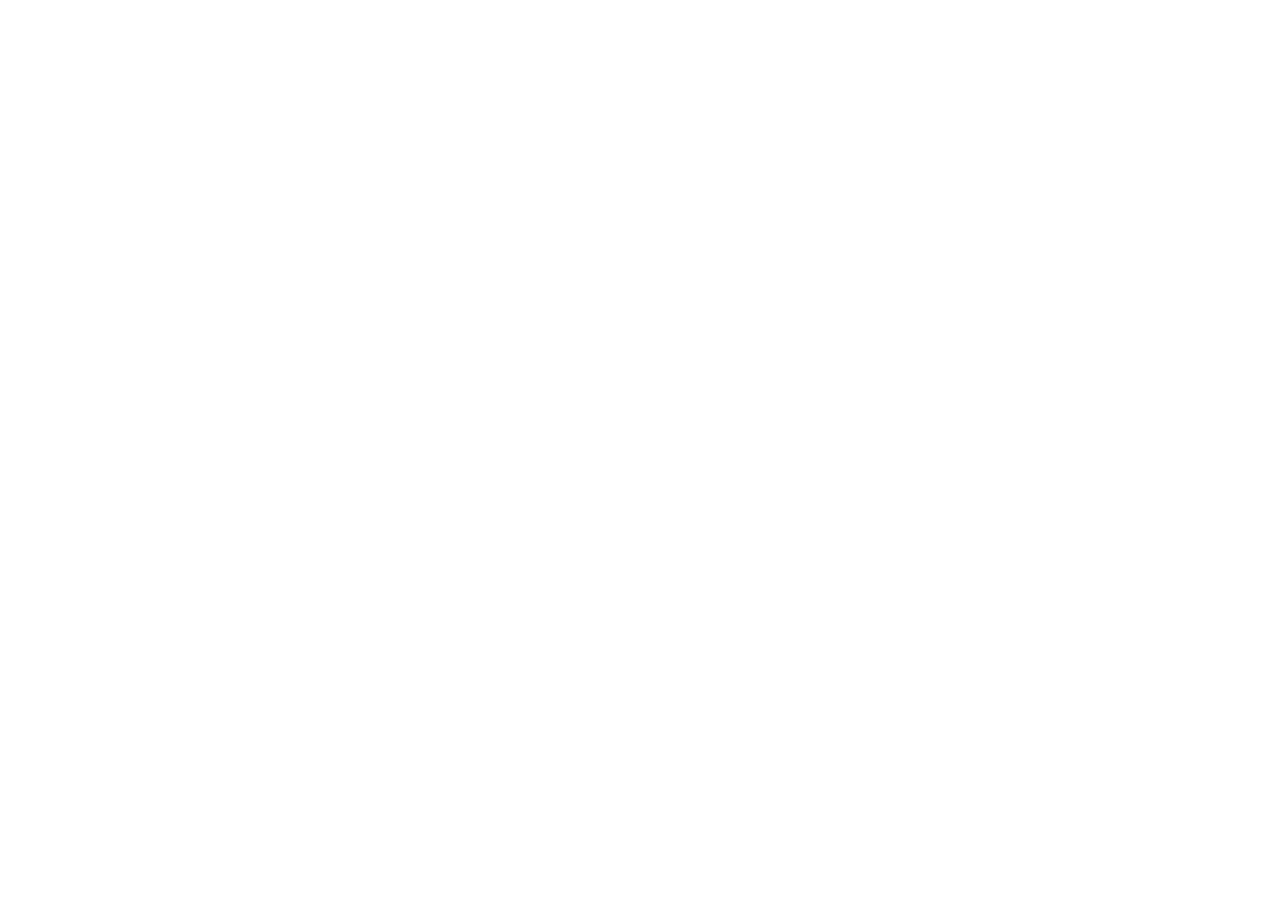
==== commit 3d47599d: "added google maps dependencies" ====
--- a/www/index.html
+++ b/www/index.html
@@ -17,6 +17,9 @@
     <script src="lib/lodash/lodash.js"></script>
     <script src="lib/ionic/js/ionic.bundle.js"></script>
 
+    <script src="lib/angular-simple-logger/dist/angular-simple-logger.js"></script>
+    <script src="lib/angular-google-maps/dist/angular-google-maps.js"></script>
+
     <!-- cordova script (this will be a 404 during development) -->
     <script src="cordova.js"></script>
 
@@ -27,8 +30,6 @@
     <script src="views/map/map.js"></script>
     <script src="views/route/route.js"></script>
 
-    <script src="lib/angular-simple-logger/dist/angular-simple-logger.js"></script>
-    <script src="lib/angular-google-maps/dist/angular-google-maps.js"></script>
   </head>
   <body ng-app="starter">
     <!--
